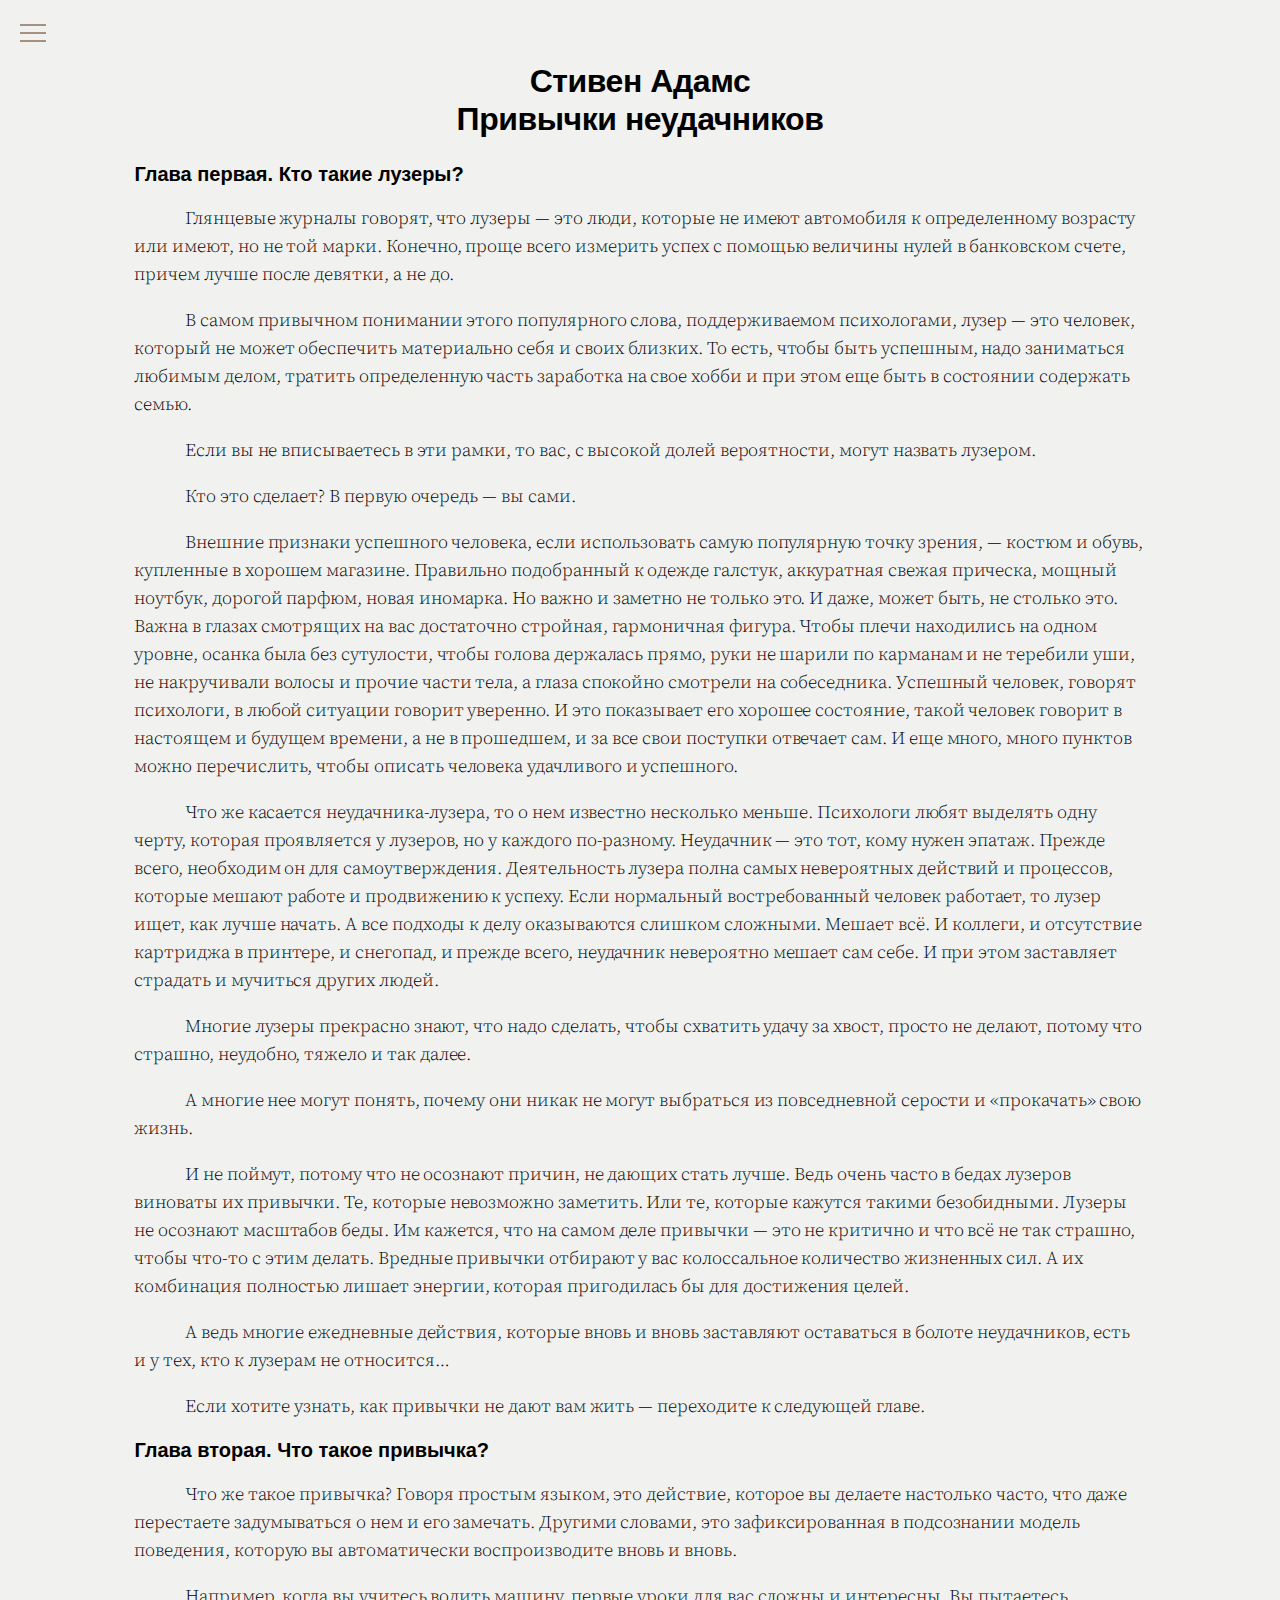
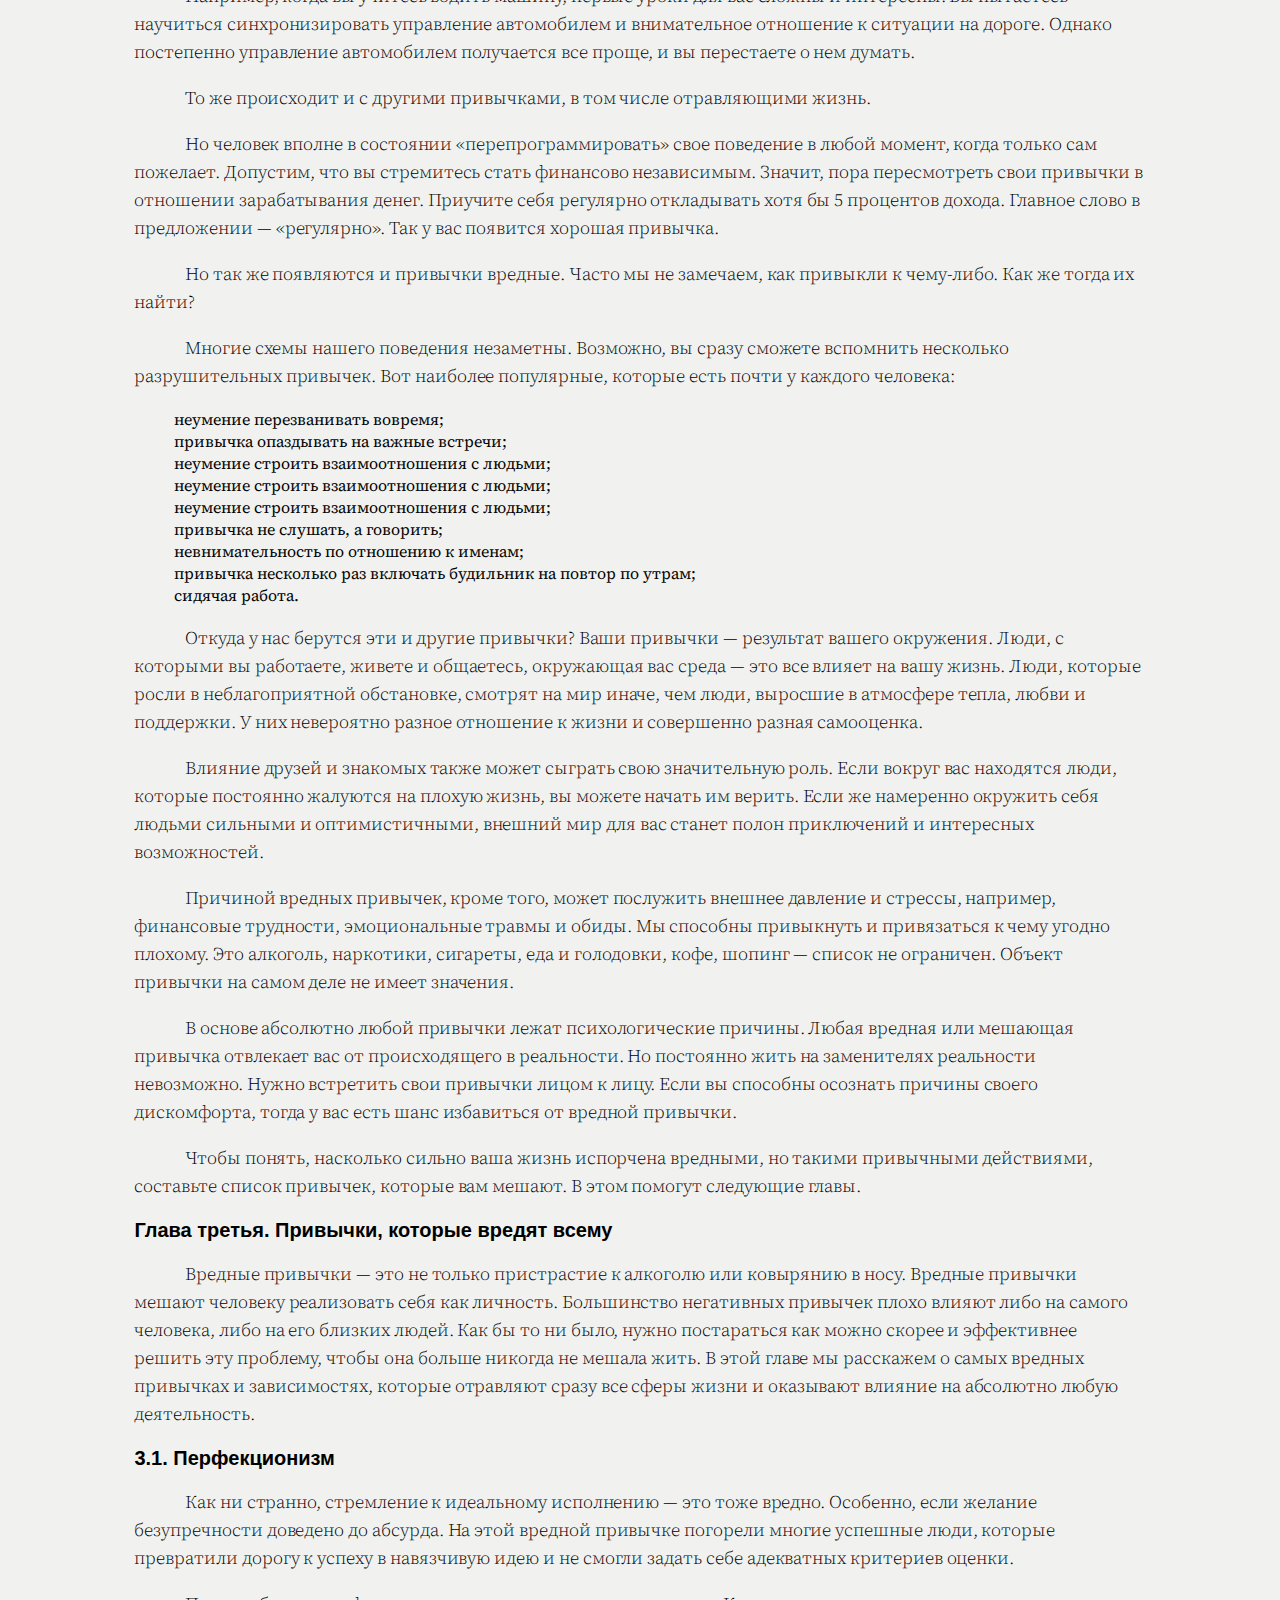
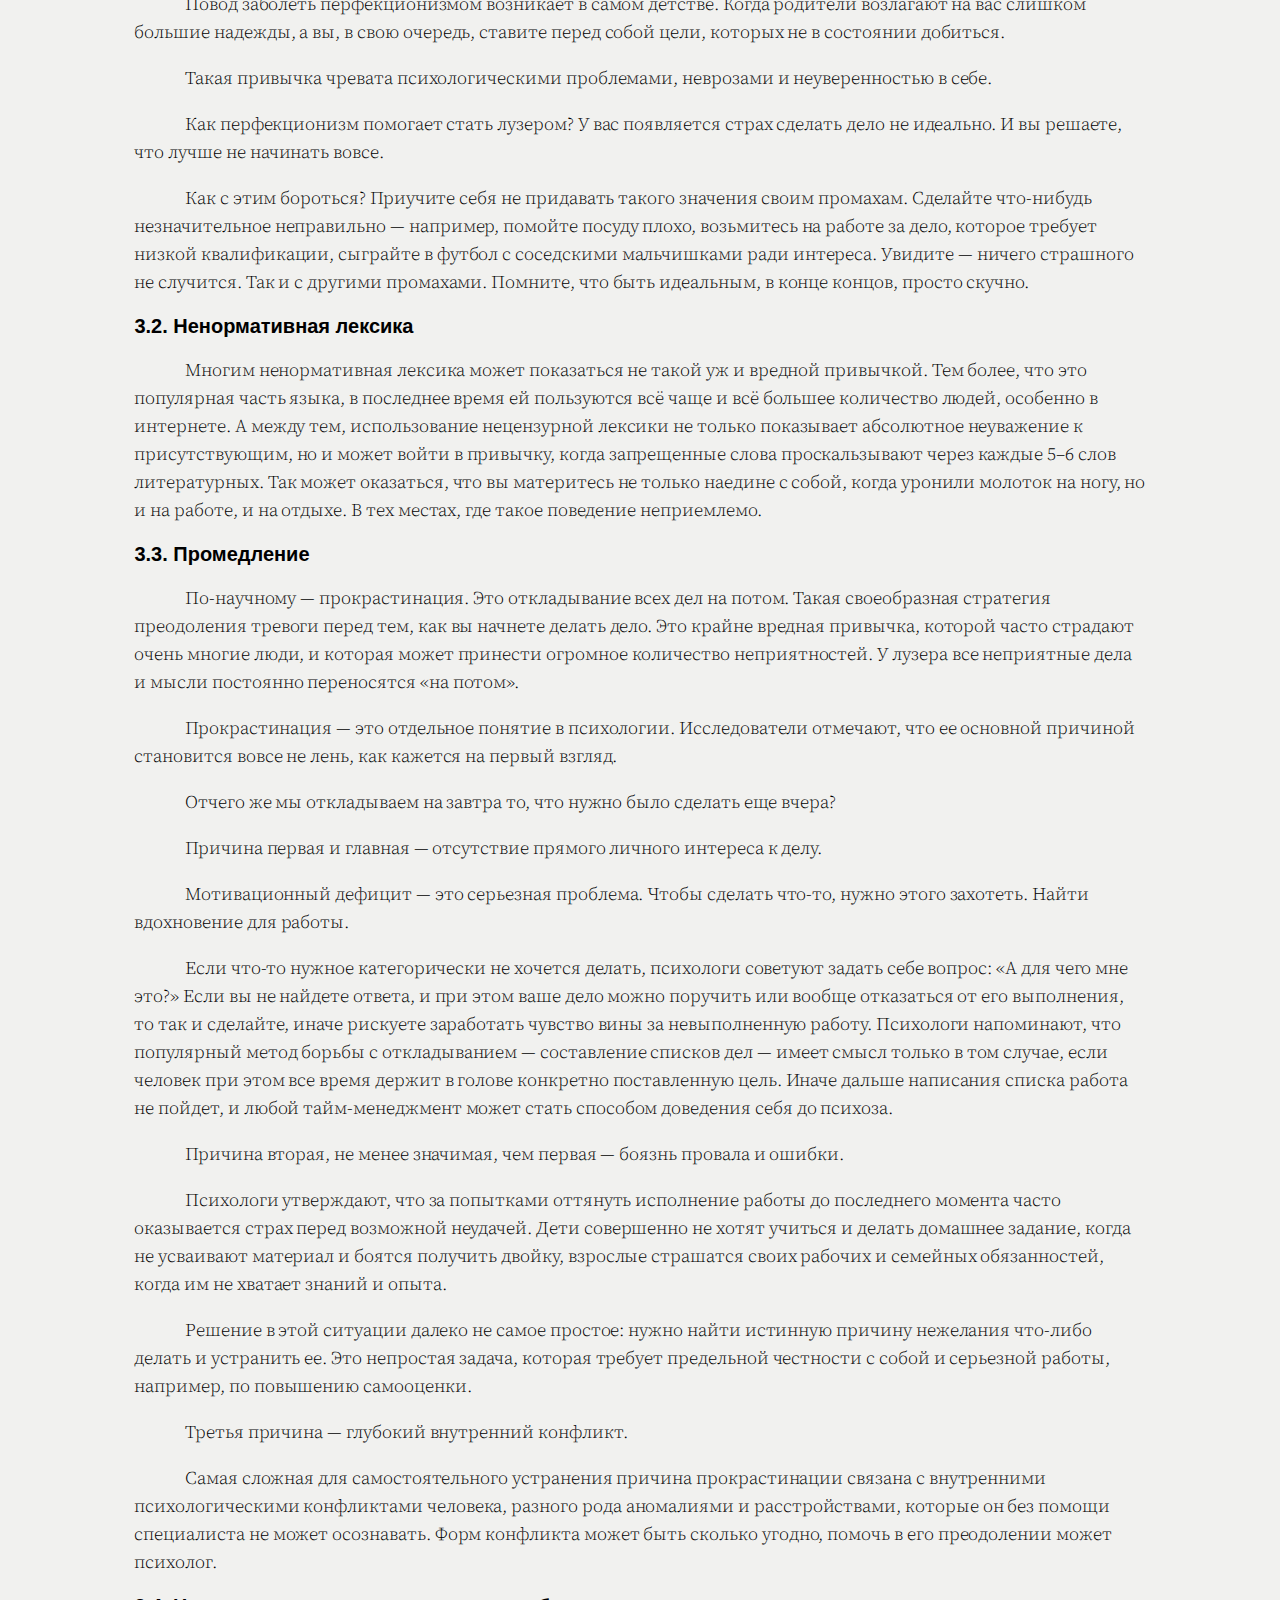
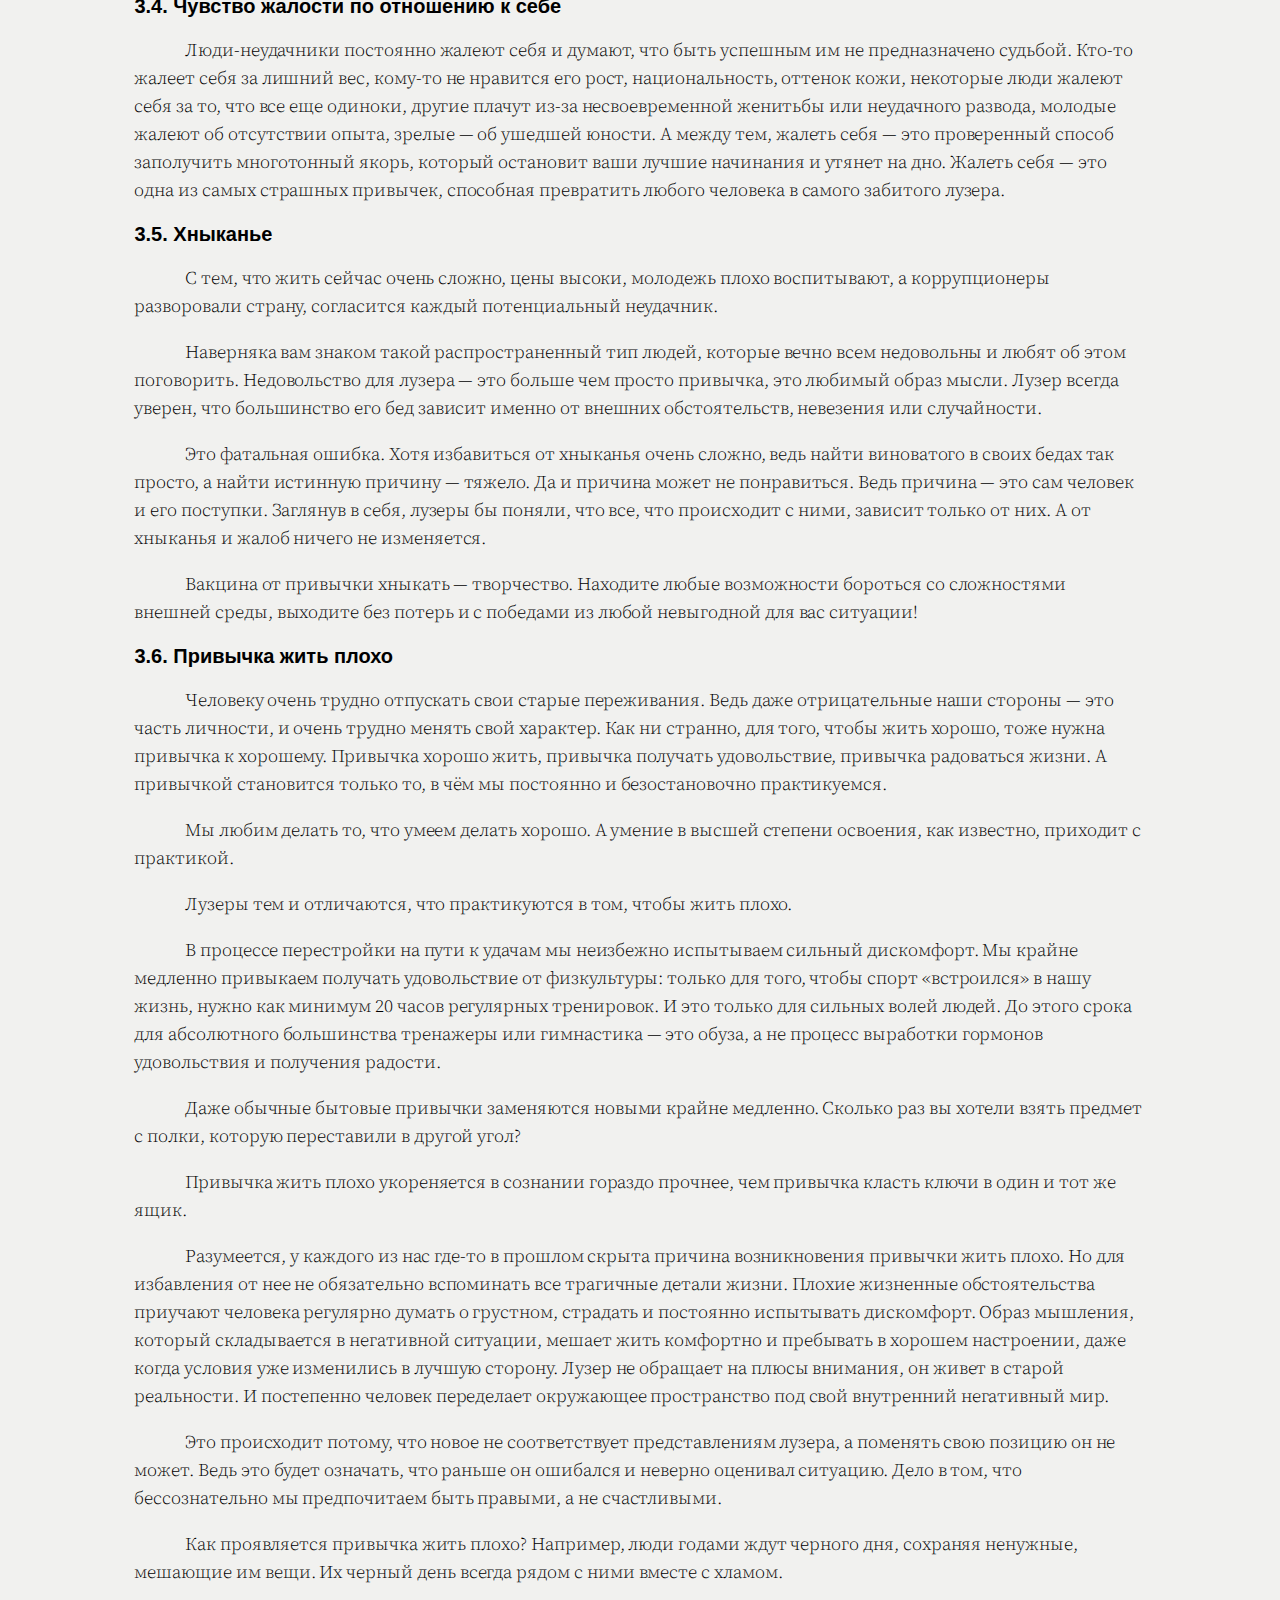
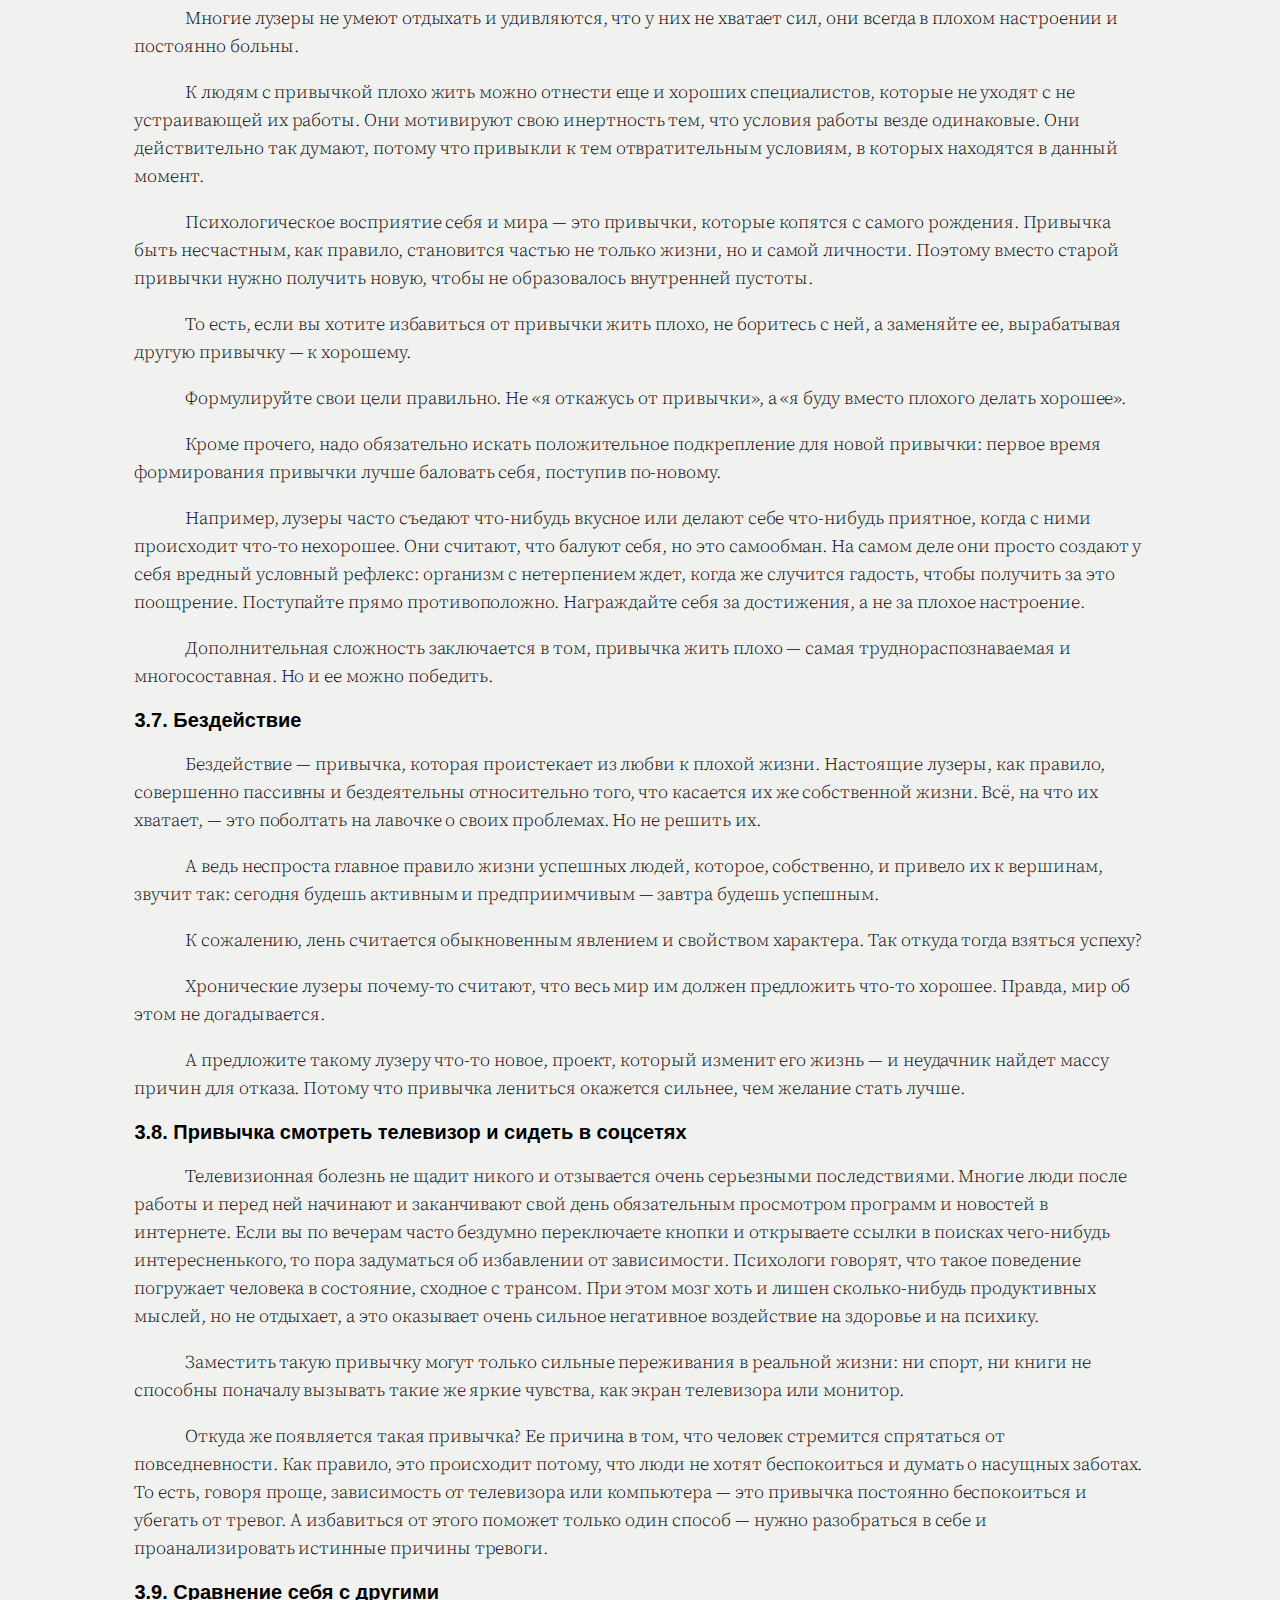
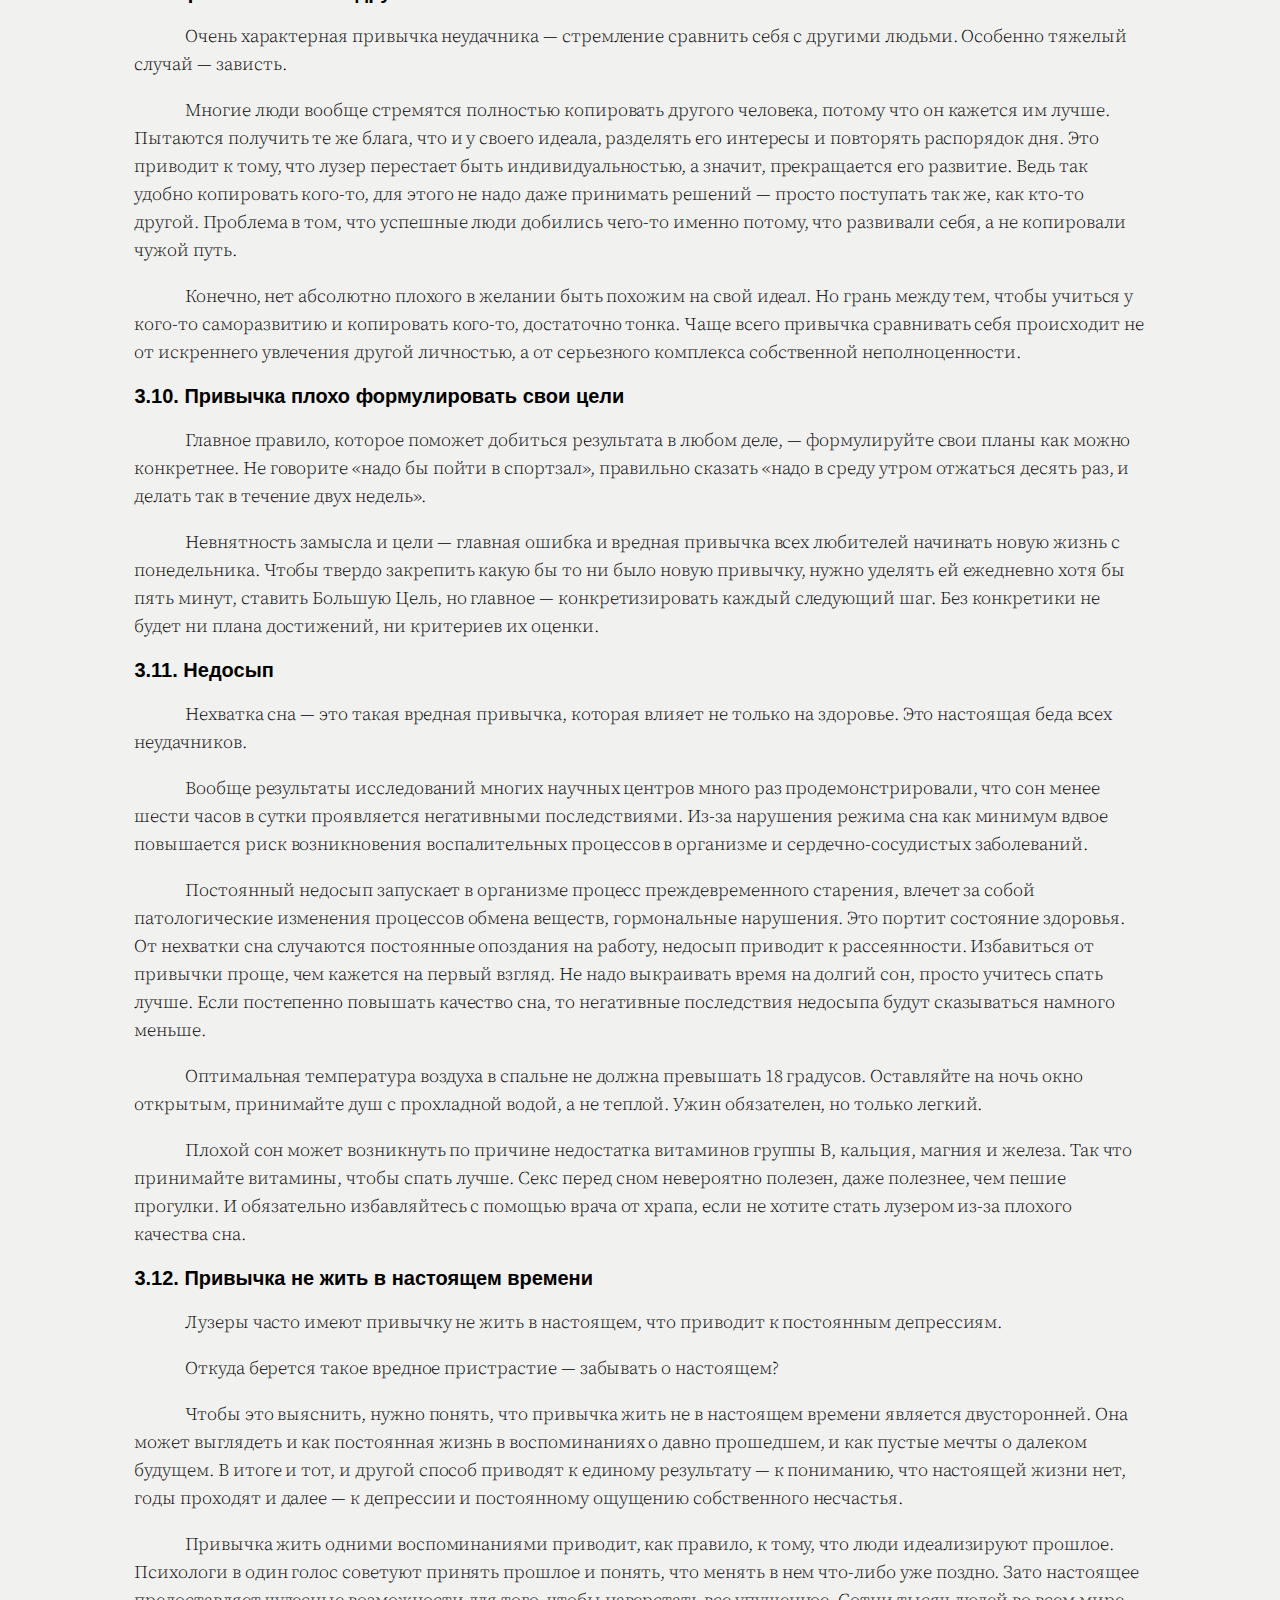
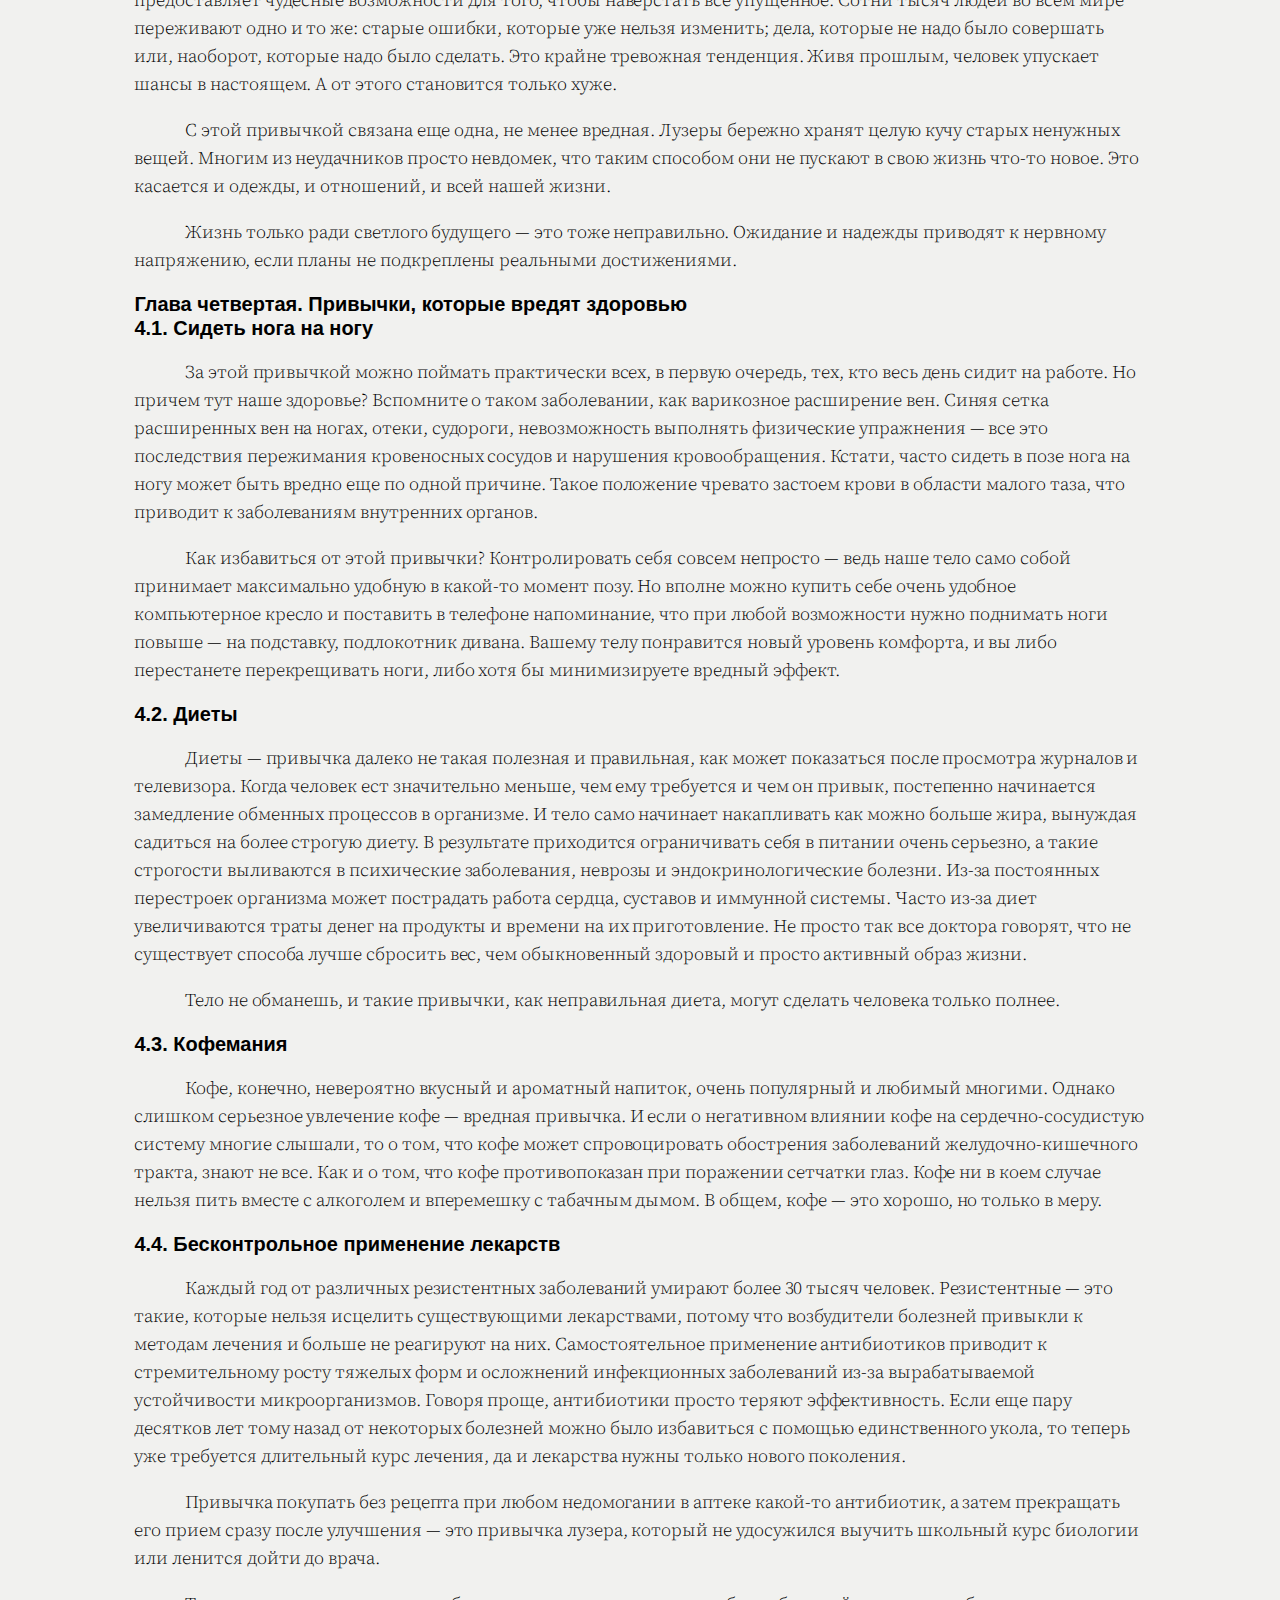
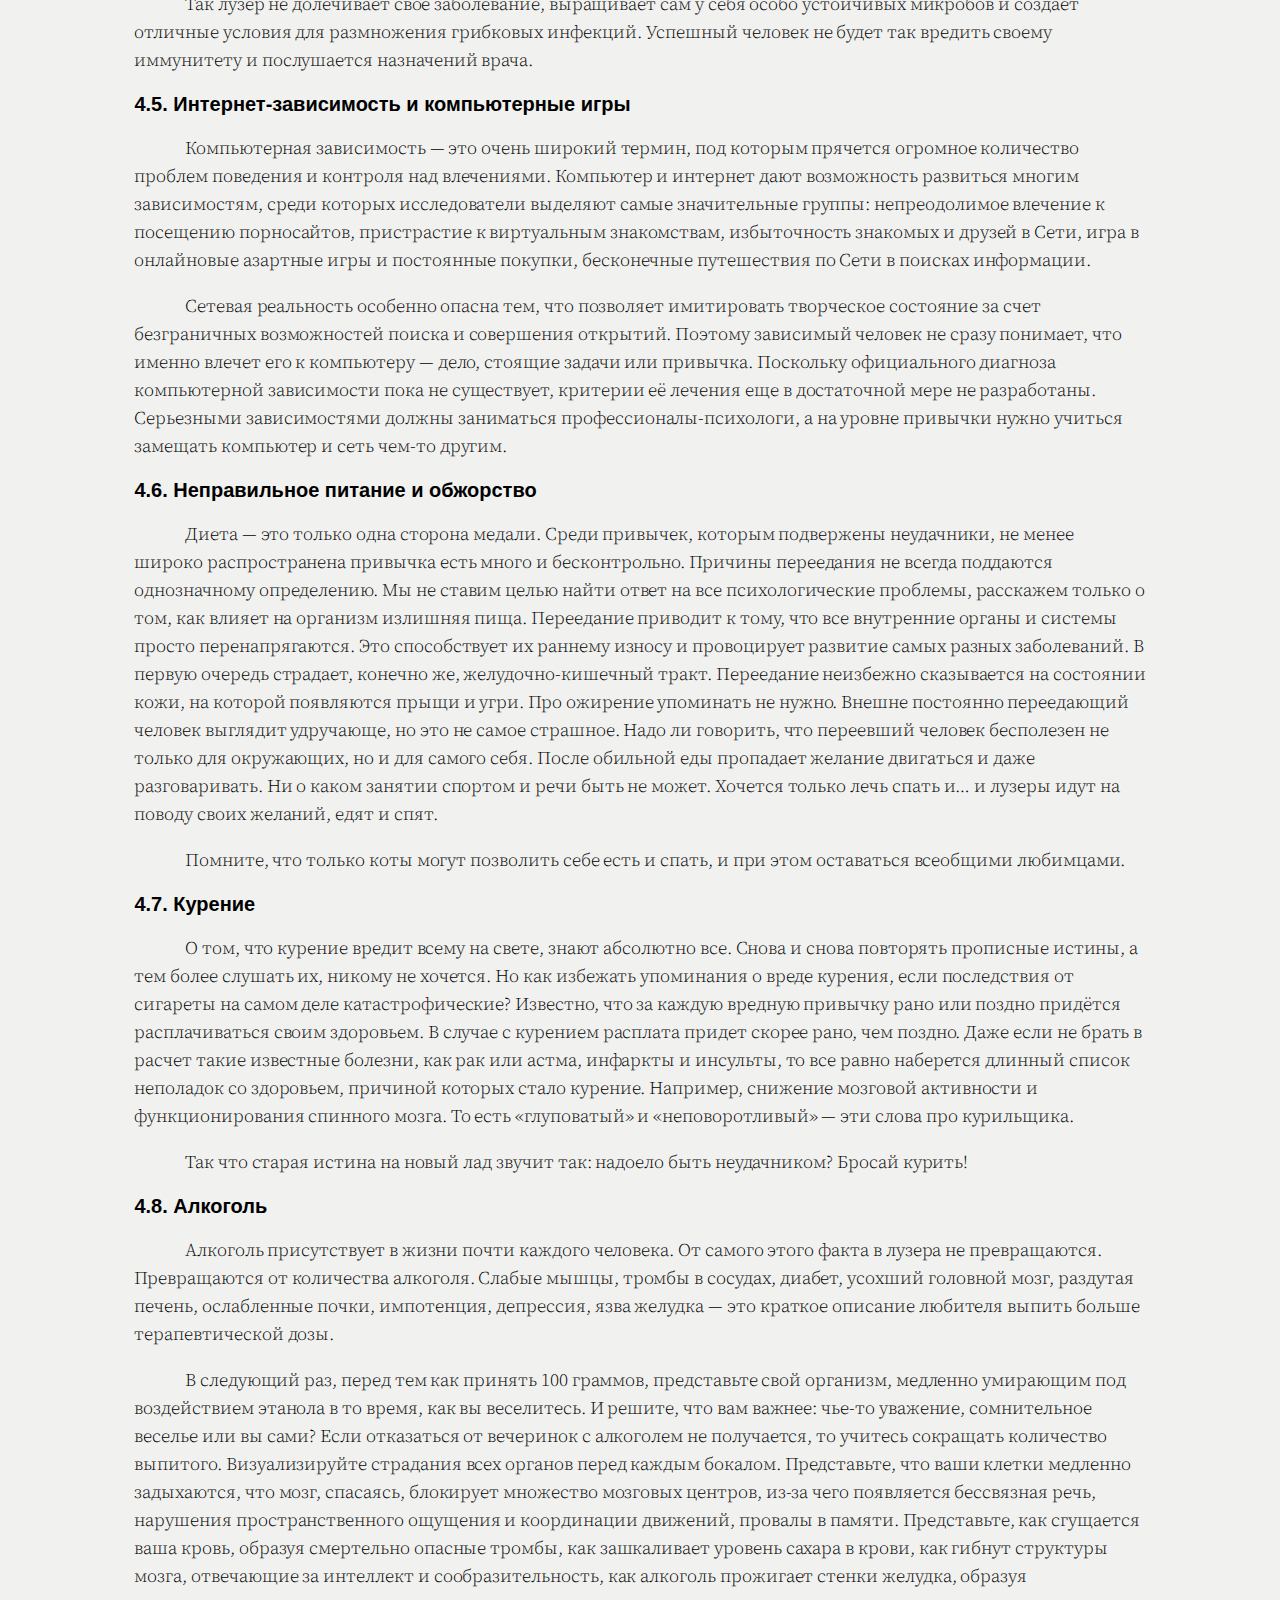
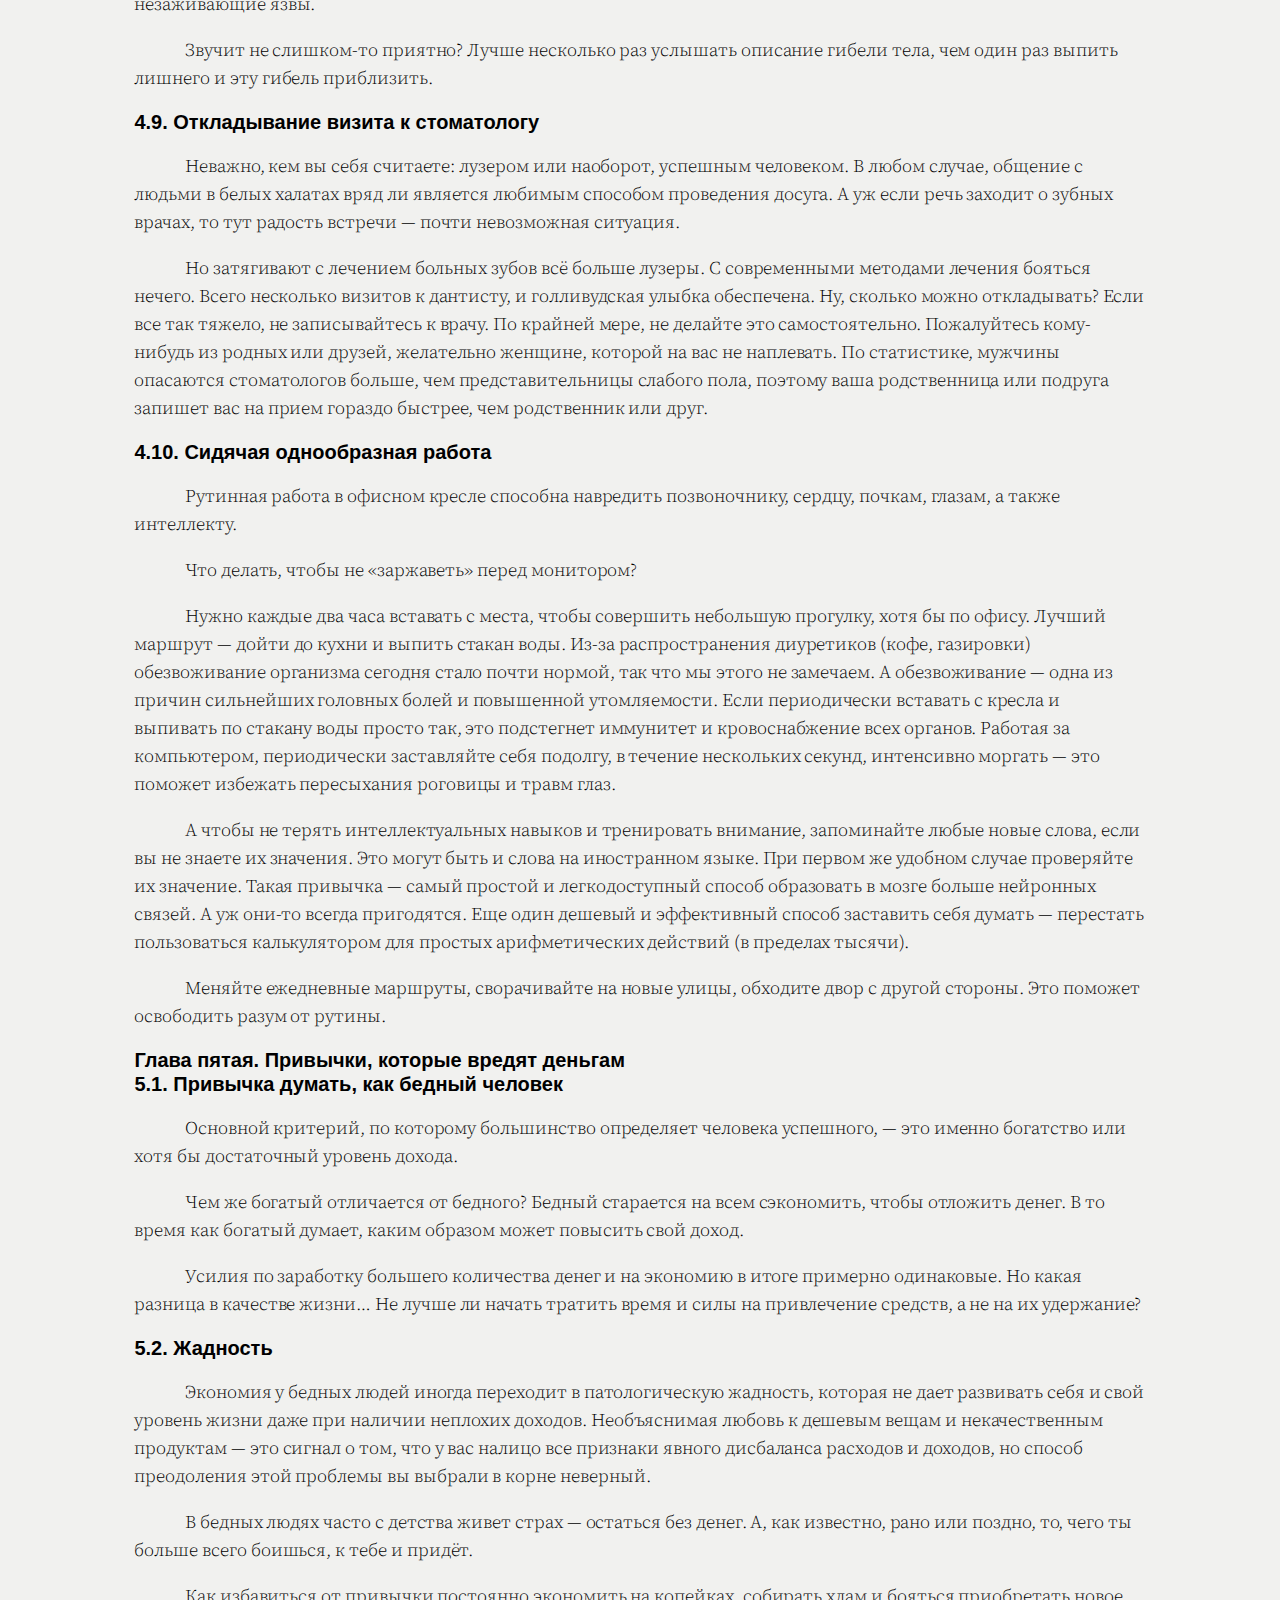
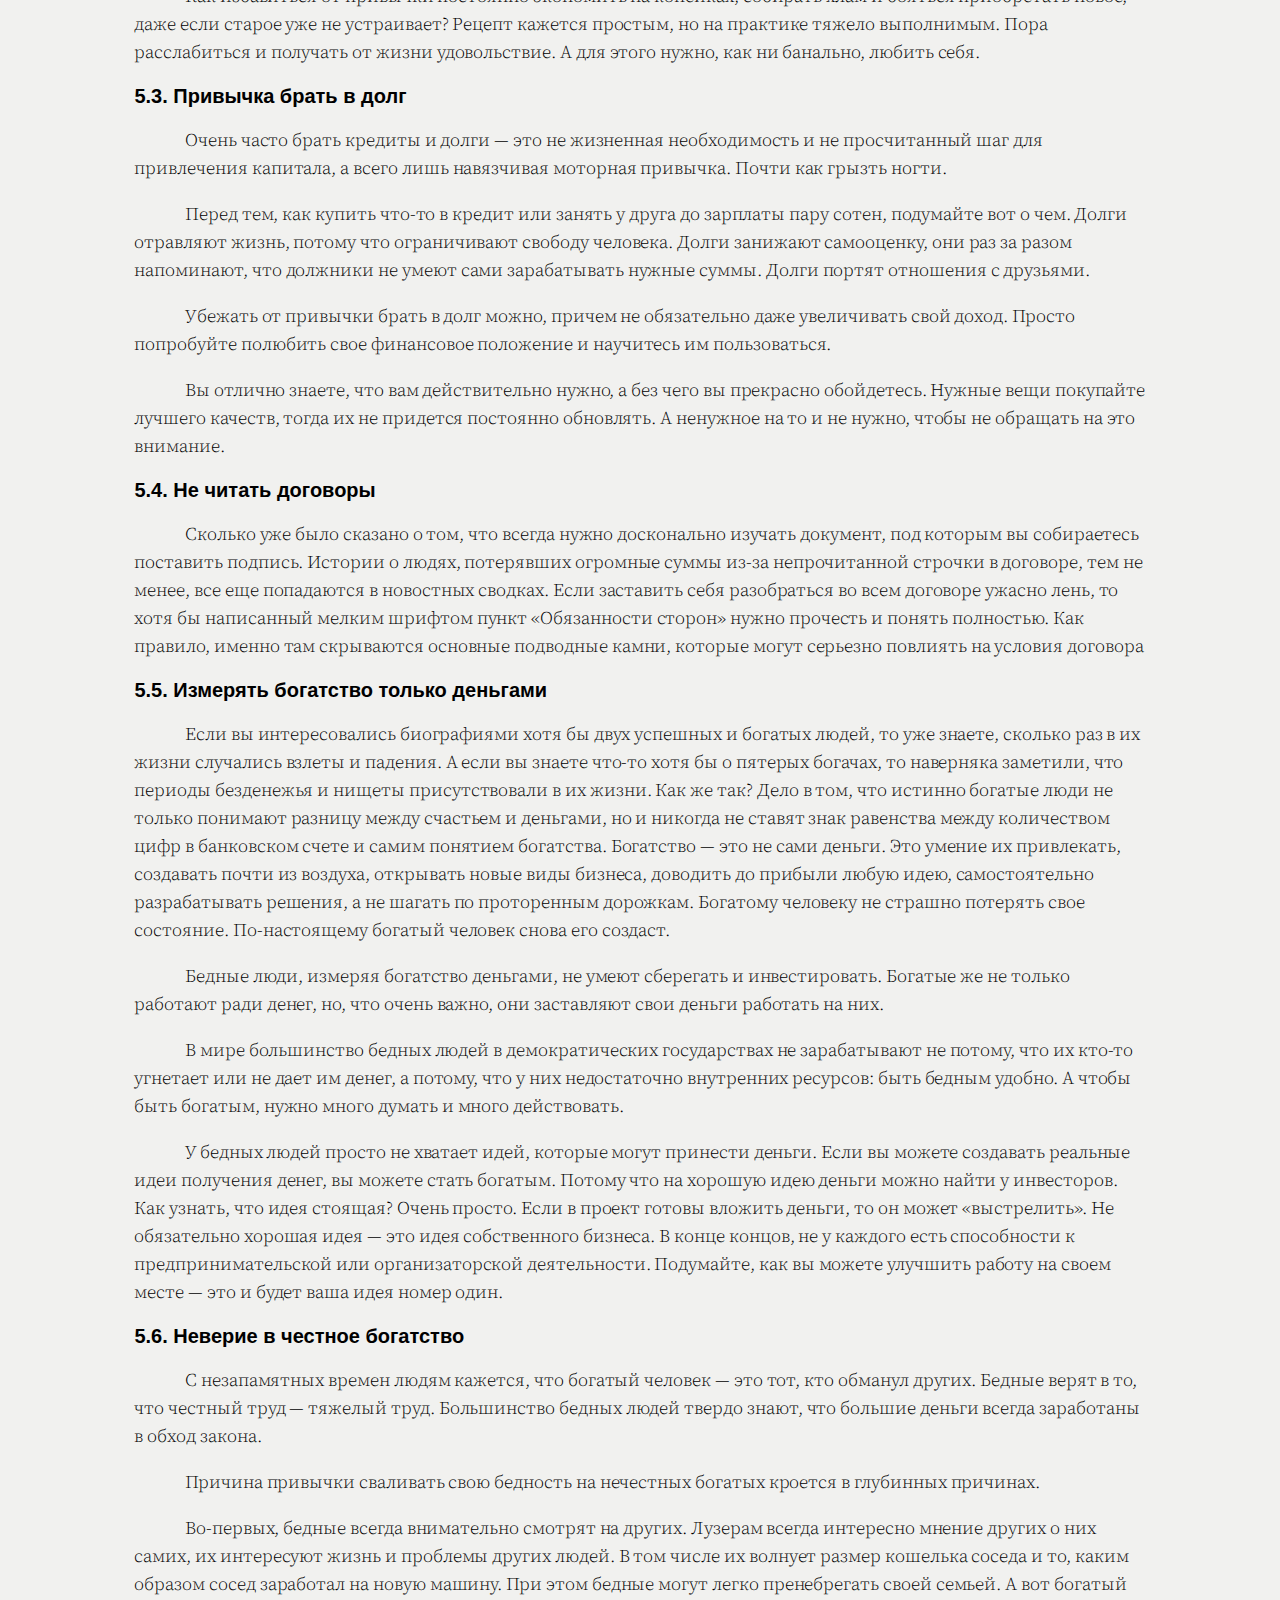
==== loosers-habits.html @ 199c87c0 "Update 2.0" ====
<!DOCTYPE html>
<html lang="ru">
  <head>
    <meta charset="UTF-8" />
    <meta http-equiv="X-UA-Compatible" content="IE=edge" />
    <meta name="viewport" content="width=device-width, initial-scale=1.0" />
    <title>Стивен Адамс - Привычки неудачников</title>
    <link rel="stylesheet" type="text/css" href="./styles/style.css" />
    <link rel="preconnect" href="https://fonts.googleapis.com" />
    <link rel="preconnect" href="https://fonts.gstatic.com" crossorigin />
    <link
      href="https://fonts.googleapis.com/css2?family=Source+Serif+Pro:wght@300&display=swap"
      rel="stylesheet"
    />
  </head>
  <body>
    <script src="js/script.js"></script>

    <div id="progress-bar"></div>
<header>
        <div class="hamburger-menu">
            <input id="menu-toggle" type="checkbox" />
            <label class="menu-btn" for="menu-toggle">
    <span></span>
  </label>
            <ul class="menu-box">
            <li><a href="./index.html" class="menu-item">Все книги</a></li>
            <li><a href="#chapter1" class="menu-item">Глава первая. Кто такие лузеры?</a></li>
            <li><a href="#chapter2" class="menu-item">Глава вторая. Что такое привычка?</a></li>
            <li><a href="#chapter3" class="menu-item">Глава третья. Привычки, которые вредят всему</a></li>
            <li><a href="#chapter4" class="menu-item">Глава четвертая. Привычки, которые вредят здоровью</a></li>
            <li><a href="#chapter5" class="menu-item">Глава пятая. Привычки, которые вредят деньгам</a></li>
            <li><a href="#chapter6" class="menu-item">Глава шестая. Привычки, которые вредят отношениям</a></li>
            <li><a href="#chapter7" class="menu-item">Глава седьмая. Как победить в борьбе с привычками</a></li>
        </ul>
        </div>
    </header>
    <section class="chapters">
    <h1>
      Стивен Адамс <br />
      Привычки неудачников
    </h1>
    <h2>Глава первая. Кто такие лузеры?</h2>
    <p class="text">
      Глянцевые журналы говорят, что лузеры — это люди, которые не имеют
      автомобиля к определенному возрасту или имеют, но не той марки. Конечно,
      проще всего измерить успех с помощью величины нулей в банковском счете,
      причем лучше после девятки, а не до.
    </p>

    <p class="text">
      В самом привычном понимании этого популярного слова, поддерживаемом
      психологами, лузер — это человек, который не может обеспечить материально
      себя и своих близких. То есть, чтобы быть успешным, надо заниматься
      любимым делом, тратить определенную часть заработка на свое хобби и при
      этом еще быть в состоянии содержать семью.
    </p>

    <p class="text">
      Если вы не вписываетесь в эти рамки, то вас, с высокой долей вероятности,
      могут назвать лузером.
    </p>

    <p class="text">Кто это сделает? В первую очередь — вы сами.</p>

    <p class="text">
      Внешние признаки успешного человека, если использовать самую популярную
      точку зрения,&nbsp;— костюм и обувь, купленные в хорошем магазине.
      Правильно подобранный к одежде галстук, аккуратная свежая прическа, мощный
      ноутбук, дорогой парфюм, новая иномарка. Но важно и заметно не только это.
      И даже, может быть, не столько это. Важна в глазах смотрящих на вас
      достаточно стройная, гармоничная фигура. Чтобы плечи находились на одном
      уровне, осанка была без сутулости, чтобы голова держалась прямо, руки не
      шарили по карманам и не теребили уши, не накручивали волосы и прочие части
      тела, а глаза спокойно смотрели на собеседника. Успешный человек, говорят
      психологи, в любой ситуации говорит уверенно. И это показывает его хорошее
      состояние, такой человек говорит в настоящем и будущем времени, а не в
      прошедшем, и за все свои поступки отвечает сам. И еще много, много пунктов
      можно перечислить, чтобы описать человека удачливого и успешного.
    </p>
    <p class="text">
      Что же касается неудачника-лузера, то о нем известно несколько меньше.
      Психологи любят выделять одну черту, которая проявляется у лузеров, но у
      каждого по-разному. Неудачник — это тот, кому нужен эпатаж. Прежде всего,
      необходим он для самоутверждения. Деятельность лузера полна самых
      невероятных действий и процессов, которые мешают работе и продвижению к
      успеху. Если нормальный востребованный человек работает, то лузер ищет,
      как лучше начать. А все подходы к делу оказываются слишком сложными.
      Мешает всё. И коллеги, и отсутствие картриджа в принтере, и снегопад, и
      прежде всего, неудачник невероятно мешает сам себе. И при этом заставляет
      страдать и мучиться других людей.
    </p>

    <p class="text">
      Многие лузеры прекрасно знают, что надо сделать, чтобы схватить удачу за
      хвост, просто не делают, потому что страшно, неудобно, тяжело и так далее.
    </p>

    <p class="text">
      А многие нее могут понять, почему они никак не могут выбраться из
      повседневной серости и «прокачать» свою жизнь.
    </p>

    <p class="text">
      И не поймут, потому что не осознают причин, не дающих стать лучше. Ведь
      очень часто в бедах лузеров виноваты их привычки. Те, которые невозможно
      заметить. Или те, которые кажутся такими безобидными. Лузеры не осознают
      масштабов беды. Им кажется, что на самом деле привычки — это не критично и
      что всё не так страшно, чтобы что-то с этим делать. Вредные привычки
      отбирают у вас колоссальное количество жизненных сил. А их комбинация
      полностью лишает энергии, которая пригодилась бы для достижения целей.
    </p>

    <p class="text">
      А ведь многие ежедневные действия, которые вновь и вновь заставляют
      оставаться в болоте неудачников, есть и у тех, кто к лузерам не относится…
    </p>

    <p class="text">
      Если хотите узнать, как привычки не дают вам жить — переходите к следующей
      главе.
    </p>

    <h2>Глава вторая. Что такое привычка?</h2>

    <p class="text">
      Что же такое привычка? Говоря простым языком, это действие, которое вы
      делаете настолько часто, что даже перестаете задумываться о нем и его
      замечать. Другими словами, это зафиксированная в подсознании модель
      поведения, которую вы автоматически воспроизводите вновь и вновь.
    </p>

    <p class="text">
      Например, когда вы учитесь водить машину, первые уроки для вас сложны и
      интересны. Вы пытаетесь научиться синхронизировать управление автомобилем
      и внимательное отношение к ситуации на дороге. Однако постепенно
      управление автомобилем получается все проще, и вы перестаете о нем думать.
    </p>

    <p class="text">
      То же происходит и с другими привычками, в том числе отравляющими жизнь.
    </p>

    <p class="text">
      Но человек вполне в состоянии «перепрограммировать» свое поведение в любой
      момент, когда только сам пожелает. Допустим, что вы стремитесь стать
      финансово независимым. Значит, пора пересмотреть свои привычки в отношении
      зарабатывания денег. Приучите себя регулярно откладывать хотя бы 5
      процентов дохода. Главное слово в предложении — «регулярно». Так у вас
      появится хорошая привычка.
    </p>

    <p class="text">
      Но так же появляются и привычки вредные. Часто мы не замечаем, как
      привыкли к чему-либо. Как же тогда их найти?
    </p>

    <p class="text">
      Многие схемы нашего поведения незаметны. Возможно, вы сразу сможете
      вспомнить несколько разрушительных привычек. Вот наиболее популярные,
      которые есть почти у каждого человека:
    </p>

    <ul>
        <li class="item">неумение перезванивать вовремя;</li>
        <li class="item">привычка опаздывать на важные встречи;</li>
        <li class="item">неумение строить взаимоотношения с людьми;</li>
        <li class="item">неумение строить взаимоотношения с людьми;</li>
        <li class="item">неумение строить взаимоотношения с людьми;</li>
        <li class="item">привычка не слушать, а говорить;</li>
        <li class="item">невнимательность по отношению к именам;</li>
        <li class="item">привычка несколько раз включать будильник на повтор по утрам;</li>
        <li class="item">сидячая работа.</li>
    </ul>

    <p class="text">
      Откуда у нас берутся эти и другие привычки? Ваши привычки — результат
      вашего окружения. Люди, с которыми вы работаете, живете и общаетесь,
      окружающая вас среда — это все влияет на вашу жизнь. Люди, которые росли в
      неблагоприятной обстановке, смотрят на мир иначе, чем люди, выросшие в
      атмосфере тепла, любви и поддержки. У них невероятно разное отношение к
      жизни и совершенно разная самооценка.
    </p>

    <p class="text">
      Влияние друзей и знакомых также может сыграть свою значительную роль. Если
      вокруг вас находятся люди, которые постоянно жалуются на плохую жизнь, вы
      можете начать им верить. Если же намеренно окружить себя людьми сильными и
      оптимистичными, внешний мир для вас станет полон приключений и интересных
      возможностей.
    </p>

    <p class="text">
      Причиной вредных привычек, кроме того, может послужить внешнее давление и
      стрессы, например, финансовые трудности, эмоциональные травмы и обиды. Мы
      способны привыкнуть и привязаться к чему угодно плохому. Это алкоголь,
      наркотики, сигареты, еда и голодовки, кофе, шопинг — список не ограничен.
      Объект привычки на самом деле не имеет значения.
    </p>

    <p class="text">
      В основе абсолютно любой привычки лежат психологические причины. Любая
      вредная или мешающая привычка отвлекает вас от происходящего в реальности.
      Но постоянно жить на заменителях реальности невозможно. Нужно встретить
      свои привычки лицом к лицу. Если вы способны осознать причины своего
      дискомфорта, тогда у вас есть шанс избавиться от вредной привычки.
    </p>

    <p class="text">
      Чтобы понять, насколько сильно ваша жизнь испорчена вредными, но такими
      привычными действиями, составьте список привычек, которые вам мешают. В
      этом помогут следующие главы.
    </p>

    <h2>Глава третья. Привычки, которые вредят всему</h2>

    <p class="text">
      Вредные привычки — это не только пристрастие к алкоголю или ковырянию в
      носу. Вредные привычки мешают человеку реализовать себя как личность.
      Большинство негативных привычек плохо влияют либо на самого человека, либо
      на его близких людей. Как бы то ни было, нужно постараться как можно
      скорее и эффективнее решить эту проблему, чтобы она больше никогда не
      мешала жить. В этой главе мы расскажем о самых вредных привычках и
      зависимостях, которые отравляют сразу все сферы жизни и оказывают влияние
      на абсолютно любую деятельность.
    </p>

    <h2>3.1. Перфекционизм</h2>

    <p class="text">
      Как ни странно, стремление к идеальному исполнению — это тоже вредно.
      Особенно, если желание безупречности доведено до абсурда. На этой вредной
      привычке погорели многие успешные люди, которые превратили дорогу к успеху
      в навязчивую идею и не смогли задать себе адекватных критериев оценки.
    </p>

    <p class="text">
      Повод заболеть перфекционизмом возникает в самом детстве. Когда родители
      возлагают на вас слишком большие надежды, а вы, в свою очередь, ставите
      перед собой цели, которых не в состоянии добиться.
    </p>

    <p class="text">
      Такая привычка чревата психологическими проблемами, неврозами и
      неуверенностью в себе.
    </p>

    <p class="text">
      Как перфекционизм помогает стать лузером? У вас появляется страх сделать
      дело не идеально. И вы решаете, что лучше не начинать вовсе.
    </p>

    <p class="text">
      Как с этим бороться? Приучите себя не придавать такого значения своим
      промахам. Сделайте что-нибудь незначительное неправильно — например,
      помойте посуду плохо, возьмитесь на работе за дело, которое требует низкой
      квалификации, сыграйте в футбол с соседскими мальчишками ради интереса.
      Увидите — ничего страшного не случится. Так и с другими промахами.
      Помните, что быть идеальным, в конце концов, просто скучно.
    </p>

    <h2>3.2. Ненормативная лексика</h2>

    <p class="text">
      Многим ненормативная лексика может показаться не такой уж и вредной
      привычкой. Тем более, что это популярная часть языка, в последнее время ей
      пользуются всё чаще и всё большее количество людей, особенно в интернете.
      А между тем, использование нецензурной лексики не только показывает
      абсолютное неуважение к присутствующим, но и может войти в привычку, когда
      запрещенные слова проскальзывают через каждые 5–6 слов литературных. Так
      может оказаться, что вы материтесь не только наедине с собой, когда
      уронили молоток на ногу, но и на работе, и на отдыхе. В тех местах, где
      такое поведение неприемлемо.
    </p>

    <h2>3.3. Промедление</h2>

    <p class="text">
      По-научному — прокрастинация. Это откладывание всех дел на потом. Такая
      своеобразная стратегия преодоления тревоги перед тем, как вы начнете
      делать дело. Это крайне вредная привычка, которой часто страдают очень
      многие люди, и которая может принести огромное количество неприятностей. У
      лузера все неприятные дела и мысли постоянно переносятся «на потом».
    </p>

    <p class="text">
      Прокрастинация — это отдельное понятие в психологии. Исследователи
      отмечают, что ее основной причиной становится вовсе не лень, как кажется
      на первый взгляд.
    </p>

    <p class="text">
      Отчего же мы откладываем на завтра то, что нужно было сделать еще вчера?
    </p>

    <p class="text">
      Причина первая и главная — отсутствие прямого личного интереса к делу.
    </p>

    <p class="text">
      Мотивационный дефицит — это серьезная проблема. Чтобы сделать что-то,
      нужно этого захотеть. Найти вдохновение для работы.
    </p>

    <p class="text">
      Если что-то нужное категорически не хочется делать, психологи советуют
      задать себе вопрос: «А для чего мне это?» Если вы не найдете ответа, и при
      этом ваше дело можно поручить или вообще отказаться от его выполнения, то
      так и сделайте, иначе рискуете заработать чувство вины за невыполненную
      работу. Психологи напоминают, что популярный метод борьбы с откладыванием
      — составление списков дел — имеет смысл только в том случае, если человек
      при этом все время держит в голове конкретно поставленную цель. Иначе
      дальше написания списка работа не пойдет, и любой тайм-менеджмент может
      стать способом доведения себя до психоза.
    </p>

    <p class="text">
      Причина вторая, не менее значимая, чем первая — боязнь провала и ошибки.
    </p>

    <p class="text">
      Психологи утверждают, что за попытками оттянуть исполнение работы до
      последнего момента часто оказывается страх перед возможной неудачей. Дети
      совершенно не хотят учиться и делать домашнее задание, когда не усваивают
      материал и боятся получить двойку, взрослые страшатся своих рабочих и
      семейных обязанностей, когда им не хватает знаний и опыта.
    </p>

    <p class="text">
      Решение в этой ситуации далеко не самое простое: нужно найти истинную
      причину нежелания что-либо делать и устранить ее. Это непростая задача,
      которая требует предельной честности с собой и серьезной работы, например,
      по повышению самооценки.
    </p>

    <p class="text">Третья причина — глубокий внутренний конфликт.</p>

    <p class="text">
      Самая сложная для самостоятельного устранения причина прокрастинации
      связана с внутренними психологическими конфликтами человека, разного рода
      аномалиями и расстройствами, которые он без помощи специалиста не может
      осознавать. Форм конфликта может быть сколько угодно, помочь в его
      преодолении может психолог.
    </p>

    <h2>3.4. Чувство жалости по отношению к себе</h2>

    <p class="text">
      Люди-неудачники постоянно жалеют себя и думают, что быть успешным им не
      предназначено судьбой. Кто-то жалеет себя за лишний вес, кому-то не
      нравится его рост, национальность, оттенок кожи, некоторые люди жалеют
      себя за то, что все еще одиноки, другие плачут из-за несвоевременной
      женитьбы или неудачного развода, молодые жалеют об отсутствии опыта,
      зрелые — об ушедшей юности. А между тем, жалеть себя — это проверенный
      способ заполучить многотонный якорь, который остановит ваши лучшие
      начинания и утянет на дно. Жалеть себя — это одна из самых страшных
      привычек, способная превратить любого человека в самого забитого лузера.
    </p>

    <h2>3.5. Хныканье</h2>

    <p class="text">
      С тем, что жить сейчас очень сложно, цены высоки, молодежь плохо
      воспитывают, а коррупционеры разворовали страну, согласится каждый
      потенциальный неудачник.
    </p>

    <p class="text">
      Наверняка вам знаком такой распространенный тип людей, которые вечно всем
      недовольны и любят об этом поговорить. Недовольство для лузера — это
      больше чем просто привычка, это любимый образ мысли. Лузер всегда уверен,
      что большинство его бед зависит именно от внешних обстоятельств, невезения
      или случайности.
    </p>

    <p class="text">
      Это фатальная ошибка. Хотя избавиться от хныканья очень сложно, ведь найти
      виноватого в своих бедах так просто, а найти истинную причину — тяжело. Да
      и причина может не понравиться. Ведь причина — это сам человек и его
      поступки. Заглянув в себя, лузеры бы поняли, что все, что происходит с
      ними, зависит только от них. А от хныканья и жалоб ничего не изменяется.
    </p>

    <p class="text">
      Вакцина от привычки хныкать — творчество. Находите любые возможности
      бороться со сложностями внешней среды, выходите без потерь и с победами из
      любой невыгодной для вас ситуации!
    </p>

    <h2>3.6. Привычка жить плохо</h2>

    <p class="text">
      Человеку очень трудно отпускать свои старые переживания. Ведь даже
      отрицательные наши стороны — это часть личности, и очень трудно менять
      свой характер. Как ни странно, для того, чтобы жить хорошо, тоже нужна
      привычка к хорошему. Привычка хорошо жить, привычка получать удовольствие,
      привычка радоваться жизни. А привычкой становится только то, в чём мы
      постоянно и безостановочно практикуемся.
    </p>

    <p class="text">
      Мы любим делать то, что умеем делать хорошо. А умение в высшей степени
      освоения, как известно, приходит с практикой.
    </p>

    <p class="text">
      Лузеры тем и отличаются, что практикуются в том, чтобы жить плохо.
    </p>

    <p class="text">
      В процессе перестройки на пути к удачам мы неизбежно испытываем сильный
      дискомфорт. Мы крайне медленно привыкаем получать удовольствие от
      физкультуры: только для того, чтобы спорт «встроился» в нашу жизнь, нужно
      как минимум 20 часов регулярных тренировок. И это только для сильных волей
      людей. До этого срока для абсолютного большинства тренажеры или гимнастика
      — это обуза, а не процесс выработки гормонов удовольствия и получения
      радости.
    </p>

    <p class="text">
      Даже обычные бытовые привычки заменяются новыми крайне медленно. Сколько
      раз вы хотели взять предмет с полки, которую переставили в другой угол?
    </p>

    <p class="text">
      Привычка жить плохо укореняется в сознании гораздо прочнее, чем привычка
      класть ключи в один и тот же ящик.
    </p>

    <p class="text">
      Разумеется, у каждого из нас где-то в прошлом скрыта причина возникновения
      привычки жить плохо. Но для избавления от нее не обязательно вспоминать
      все трагичные детали жизни. Плохие жизненные обстоятельства приучают
      человека регулярно думать о грустном, страдать и постоянно испытывать
      дискомфорт. Образ мышления, который складывается в негативной ситуации,
      мешает жить комфортно и пребывать в хорошем настроении, даже когда условия
      уже изменились в лучшую сторону. Лузер не обращает на плюсы внимания, он
      живет в старой реальности. И постепенно человек переделает окружающее
      пространство под свой внутренний негативный мир.
    </p>

    <p class="text">
      Это происходит потому, что новое не соответствует представлениям лузера, а
      поменять свою позицию он не может. Ведь это будет означать, что раньше он
      ошибался и неверно оценивал ситуацию. Дело в том, что бессознательно мы
      предпочитаем быть правыми, а не счастливыми.
    </p>

    <p class="text">
      Как проявляется привычка жить плохо? Например, люди годами ждут черного
      дня, сохраняя ненужные, мешающие им вещи. Их черный день всегда рядом с
      ними вместе с хламом.
    </p>

    <p class="text">
      Многие лузеры не умеют отдыхать и удивляются, что у них не хватает сил,
      они всегда в плохом настроении и постоянно больны.
    </p>

    <p class="text">
      К людям с привычкой плохо жить можно отнести еще и хороших специалистов,
      которые не уходят с не устраивающей их работы. Они мотивируют свою
      инертность тем, что условия работы везде одинаковые. Они действительно так
      думают, потому что привыкли к тем отвратительным условиям, в которых
      находятся в данный момент.
    </p>

    <p class="text">
      Психологическое восприятие себя и мира — это привычки, которые копятся с
      самого рождения. Привычка быть несчастным, как правило, становится частью
      не только жизни, но и самой личности. Поэтому вместо старой привычки нужно
      получить новую, чтобы не образовалось внутренней пустоты.
    </p>

    <p class="text">
      То есть, если вы хотите избавиться от привычки жить плохо, не боритесь с
      ней, а заменяйте ее, вырабатывая другую привычку — к хорошему.
    </p>

    <p class="text">
      Формулируйте свои цели правильно. Не «я откажусь от привычки», а «я буду
      вместо плохого делать хорошее».
    </p>

    <p class="text">
      Кроме прочего, надо обязательно искать положительное подкрепление для
      новой привычки: первое время формирования привычки лучше баловать себя,
      поступив по-новому.
    </p>

    <p class="text">
      Например, лузеры часто съедают что-нибудь вкусное или делают себе
      что-нибудь приятное, когда с ними происходит что-то нехорошее. Они
      считают, что балуют себя, но это самообман. На самом деле они просто
      создают у себя вредный условный рефлекс: организм с нетерпением ждет,
      когда же случится гадость, чтобы получить за это поощрение. Поступайте
      прямо противоположно. Награждайте себя за достижения, а не за плохое
      настроение.
    </p>

    <p class="text">
      Дополнительная сложность заключается в том, привычка жить плохо — самая
      труднораспознаваемая и многосоставная. Но и ее можно победить.
    </p>

    <h2>3.7. Бездействие</h2>

    <p class="text">
      Бездействие — привычка, которая проистекает из любви к плохой жизни.
      Настоящие лузеры, как правило, совершенно пассивны и бездеятельны
      относительно того, что касается их же собственной жизни. Всё, на что их
      хватает,&nbsp;— это поболтать на лавочке о своих проблемах. Но не решить
      их.
    </p>

    <p class="text">
      А ведь неспроста главное правило жизни успешных людей, которое,
      собственно, и привело их к вершинам, звучит так: сегодня будешь активным и
      предприимчивым — завтра будешь успешным.
    </p>

    <p class="text">
      К сожалению, лень считается обыкновенным явлением и свойством характера.
      Так откуда тогда взяться успеху?
    </p>

    <p class="text">
      Хронические лузеры почему-то считают, что весь мир им должен предложить
      что-то хорошее. Правда, мир об этом не догадывается.
    </p>

    <p class="text">
      А предложите такому лузеру что-то новое, проект, который изменит его жизнь
      — и неудачник найдет массу причин для отказа. Потому что привычка лениться
      окажется сильнее, чем желание стать лучше.
    </p>
    <h2>3.8. Привычка смотреть телевизор и сидеть в соцсетях</h2>
    <p class="text">
      Телевизионная болезнь не щадит никого и отзывается очень серьезными
      последствиями. Многие люди после работы и перед ней начинают и заканчивают
      свой день обязательным просмотром программ и новостей в интернете. Если вы
      по вечерам часто бездумно переключаете кнопки и открываете ссылки в
      поисках чего-нибудь интересненького, то пора задуматься об избавлении от
      зависимости. Психологи говорят, что такое поведение погружает человека в
      состояние, сходное с трансом. При этом мозг хоть и лишен сколько-нибудь
      продуктивных мыслей, но не отдыхает, а это оказывает очень сильное
      негативное воздействие на здоровье и на психику.
    </p>
    <p class="text">
      Заместить такую привычку могут только сильные переживания в реальной
      жизни: ни спорт, ни книги не способны поначалу вызывать такие же яркие
      чувства, как экран телевизора или монитор.
    </p>
    <p class="text">
      Откуда же появляется такая привычка? Ее причина в том, что человек
      стремится спрятаться от повседневности. Как правило, это происходит
      потому, что люди не хотят беспокоиться и думать о насущных заботах. То
      есть, говоря проще, зависимость от телевизора или компьютера — это
      привычка постоянно беспокоиться и убегать от тревог. А избавиться от этого
      поможет только один способ — нужно разобраться в себе и проанализировать
      истинные причины тревоги.
    </p>
    <h2>3.9. Сравнение себя с другими</h2>
    <p class="text">
      Очень характерная привычка неудачника — стремление сравнить себя с другими
      людьми. Особенно тяжелый случай — зависть.
    </p>
    <p class="text">
      Многие люди вообще стремятся полностью копировать другого человека, потому
      что он кажется им лучше. Пытаются получить те же блага, что и у своего
      идеала, разделять его интересы и повторять распорядок дня. Это приводит к
      тому, что лузер перестает быть индивидуальностью, а значит, прекращается
      его развитие. Ведь так удобно копировать кого-то, для этого не надо даже
      принимать решений — просто поступать так же, как кто-то другой. Проблема в
      том, что успешные люди добились чего-то именно потому, что развивали себя,
      а не копировали чужой путь.
    </p>
    <p class="text">
      Конечно, нет абсолютно плохого в желании быть похожим на свой идеал. Но
      грань между тем, чтобы учиться у кого-то саморазвитию и копировать
      кого-то, достаточно тонка. Чаще всего привычка сравнивать себя происходит
      не от искреннего увлечения другой личностью, а от серьезного комплекса
      собственной неполноценности.
    </p>
    <h2>3.10. Привычка плохо формулировать свои цели</h2>
    <p class="text">
      Главное правило, которое поможет добиться результата в любом деле,&nbsp;—
      формулируйте свои планы как можно конкретнее. Не говорите «надо бы пойти в
      спортзал», правильно сказать «надо в среду утром отжаться десять раз, и
      делать так в течение двух недель».
    </p>
    <p class="text">
      Невнятность замысла и цели — главная ошибка и вредная привычка всех
      любителей начинать новую жизнь с понедельника. Чтобы твердо закрепить
      какую бы то ни было новую привычку, нужно уделять ей ежедневно хотя бы
      пять минут, ставить Большую Цель, но главное — конкретизировать каждый
      следующий шаг. Без конкретики не будет ни плана достижений, ни критериев
      их оценки.
    </p>

    <h2>3.11. Недосып</h2>
    <p class="text">
      Нехватка сна — это такая вредная привычка, которая влияет не только на
      здоровье. Это настоящая беда всех неудачников.
    </p>
    <p class="text">
      Вообще результаты исследований многих научных центров много раз
      продемонстрировали, что сон менее шести часов в сутки проявляется
      негативными последствиями. Из-за нарушения режима сна как минимум вдвое
      повышается риск возникновения воспалительных процессов в организме и
      сердечно-сосудистых заболеваний.
    </p>
    <p class="text">
      Постоянный недосып запускает в организме процесс преждевременного
      старения, влечет за собой патологические изменения процессов обмена
      веществ, гормональные нарушения. Это портит состояние здоровья. От
      нехватки сна случаются постоянные опоздания на работу, недосып приводит к
      рассеянности. Избавиться от привычки проще, чем кажется на первый взгляд.
      Не надо выкраивать время на долгий сон, просто учитесь спать лучше. Если
      постепенно повышать качество сна, то негативные последствия недосыпа будут
      сказываться намного меньше.
    </p>
    <p class="text">
      Оптимальная температура воздуха в спальне не должна превышать 18 градусов.
      Оставляйте на ночь окно открытым, принимайте душ с прохладной водой, а не
      теплой. Ужин обязателен, но только легкий.
    </p>
    <p class="text">
      Плохой сон может возникнуть по причине недостатка витаминов группы В,
      кальция, магния и железа. Так что принимайте витамины, чтобы спать лучше.
      Секс перед сном невероятно полезен, даже полезнее, чем пешие прогулки. И
      обязательно избавляйтесь с помощью врача от храпа, если не хотите стать
      лузером из-за плохого качества сна.
    </p>
    <h2>3.12. Привычка не жить в настоящем времени</h2>
    <p class="text">
      Лузеры часто имеют привычку не жить в настоящем, что приводит к постоянным
      депрессиям.
    </p>
    <p class="text">
      Откуда берется такое вредное пристрастие — забывать о настоящем?
    </p>
    <p class="text">
      Чтобы это выяснить, нужно понять, что привычка жить не в настоящем времени
      является двусторонней. Она может выглядеть и как постоянная жизнь в
      воспоминаниях о давно прошедшем, и как пустые мечты о далеком будущем. В
      итоге и тот, и другой способ приводят к единому результату — к пониманию,
      что настоящей жизни нет, годы проходят и далее — к депрессии и постоянному
      ощущению собственного несчастья.
    </p>
    <p class="text">
      Привычка жить одними воспоминаниями приводит, как правило, к тому, что
      люди идеализируют прошлое. Психологи в один голос советуют принять прошлое
      и понять, что менять в нем что-либо уже поздно. Зато настоящее
      предоставляет чудесные возможности для того, чтобы наверстать все
      упущенное. Сотни тысяч людей во всем мире переживают одно и то же: старые
      ошибки, которые уже нельзя изменить; дела, которые не надо было совершать
      или, наоборот, которые надо было сделать. Это крайне тревожная тенденция.
      Живя прошлым, человек упускает шансы в настоящем. А от этого становится
      только хуже.
    </p>
    <p class="text">
      С этой привычкой связана еще одна, не менее вредная. Лузеры бережно хранят
      целую кучу старых ненужных вещей. Многим из неудачников просто невдомек,
      что таким способом они не пускают в свою жизнь что-то новое. Это касается
      и одежды, и отношений, и всей нашей жизни.
    </p>

    <p class="text">
      Жизнь только ради светлого будущего — это тоже неправильно. Ожидание и
      надежды приводят к нервному напряжению, если планы не подкреплены
      реальными достижениями.
    </p>
    <h2>Глава четвертая. Привычки, которые вредят здоровью</h2>
    <h2>4.1. Сидеть нога на ногу</h2>
    <p class="text">
      За этой привычкой можно поймать практически всех, в первую очередь, тех,
      кто весь день сидит на работе. Но причем тут наше здоровье? Вспомните о
      таком заболевании, как варикозное расширение вен. Синяя сетка расширенных
      вен на ногах, отеки, судороги, невозможность выполнять физические
      упражнения — все это последствия пережимания кровеносных сосудов и
      нарушения кровообращения. Кстати, часто сидеть в позе нога на ногу может
      быть вредно еще по одной причине. Такое положение чревато застоем крови в
      области малого таза, что приводит к заболеваниям внутренних органов.
    </p>
    <p class="text">
      Как избавиться от этой привычки? Контролировать себя совсем непросто —
      ведь наше тело само собой принимает максимально удобную в какой-то момент
      позу. Но вполне можно купить себе очень удобное компьютерное кресло и
      поставить в телефоне напоминание, что при любой возможности нужно
      поднимать ноги повыше — на подставку, подлокотник дивана. Вашему телу
      понравится новый уровень комфорта, и вы либо перестанете перекрещивать
      ноги, либо хотя бы минимизируете вредный эффект.
    </p>
    <h2>4.2. Диеты</h2>
    <p class="text">
      Диеты — привычка далеко не такая полезная и правильная, как может
      показаться после просмотра журналов и телевизора. Когда человек ест
      значительно меньше, чем ему требуется и чем он привык, постепенно
      начинается замедление обменных процессов в организме. И тело само начинает
      накапливать как можно больше жира, вынуждая садиться на более строгую
      диету. В результате приходится ограничивать себя в питании очень серьезно,
      а такие строгости выливаются в психические заболевания, неврозы и
      эндокринологические болезни. Из-за постоянных перестроек организма может
      пострадать работа сердца, суставов и иммунной системы. Часто из-за диет
      увеличиваются траты денег на продукты и времени на их приготовление. Не
      просто так все доктора говорят, что не существует способа лучше сбросить
      вес, чем обыкновенный здоровый и просто активный образ жизни.
    </p>
    <p class="text">
      Тело не обманешь, и такие привычки, как неправильная диета, могут сделать
      человека только полнее.
    </p>
    <h2>4.3. Кофемания</h2>
    <p class="text">
      Кофе, конечно, невероятно вкусный и ароматный напиток, очень популярный и
      любимый многими. Однако слишком серьезное увлечение кофе — вредная
      привычка. И если о негативном влиянии кофе на сердечно-сосудистую систему
      многие слышали, то о том, что кофе может спровоцировать обострения
      заболеваний желудочно-кишечного тракта, знают не все. Как и о том, что
      кофе противопоказан при поражении сетчатки глаз. Кофе ни в коем случае
      нельзя пить вместе с алкоголем и вперемешку с табачным дымом. В общем,
      кофе — это хорошо, но только в меру.
    </p>
    <h2>4.4. Бесконтрольное применение лекарств</h2>

    <p class="text">
      Каждый год от различных резистентных заболеваний умирают более 30 тысяч
      человек. Резистентные — это такие, которые нельзя исцелить существующими
      лекарствами, потому что возбудители болезней привыкли к методам лечения и
      больше не реагируют на них. Самостоятельное применение антибиотиков
      приводит к стремительному росту тяжелых форм и осложнений инфекционных
      заболеваний из-за вырабатываемой устойчивости микроорганизмов. Говоря
      проще, антибиотики просто теряют эффективность. Если еще пару десятков лет
      тому назад от некоторых болезней можно было избавиться с помощью
      единственного укола, то теперь уже требуется длительный курс лечения, да и
      лекарства нужны только нового поколения.
    </p>
    <p class="text">
      Привычка покупать без рецепта при любом недомогании в аптеке какой-то
      антибиотик, а затем прекращать его прием сразу после улучшения — это
      привычка лузера, который не удосужился выучить школьный курс биологии или
      ленится дойти до врача.
    </p>
    <p class="text">
      Так лузер не долечивает свое заболевание, выращивает сам у себя особо
      устойчивых микробов и создает отличные условия для размножения грибковых
      инфекций. Успешный человек не будет так вредить своему иммунитету и
      послушается назначений врача.
    </p>
    <h2>4.5. Интернет-зависимость и компьютерные игры</h2>
    <p class="text">
      Компьютерная зависимость — это очень широкий термин, под которым прячется
      огромное количество проблем поведения и контроля над влечениями. Компьютер
      и интернет дают возможность развиться многим зависимостям, среди которых
      исследователи выделяют самые значительные группы: непреодолимое влечение к
      посещению порносайтов, пристрастие к виртуальным знакомствам, избыточность
      знакомых и друзей в Сети, игра в онлайновые азартные игры и постоянные
      покупки, бесконечные путешествия по Сети в поисках информации.
    </p>
    <p class="text">
      Сетевая реальность особенно опасна тем, что позволяет имитировать
      творческое состояние за счет безграничных возможностей поиска и совершения
      открытий. Поэтому зависимый человек не сразу понимает, что именно влечет
      его к компьютеру — дело, стоящие задачи или привычка. Поскольку
      официального диагноза компьютерной зависимости пока не существует,
      критерии её лечения еще в достаточной мере не разработаны. Серьезными
      зависимостями должны заниматься профессионалы-психологи, а на уровне
      привычки нужно учиться замещать компьютер и сеть чем-то другим.
    </p>
    <h2>4.6. Неправильное питание и обжорство</h2>
    <p class="text">
      Диета — это только одна сторона медали. Среди привычек, которым подвержены
      неудачники, не менее широко распространена привычка есть много и
      бесконтрольно. Причины переедания не всегда поддаются однозначному
      определению. Мы не ставим целью найти ответ на все психологические
      проблемы, расскажем только о том, как влияет на организм излишняя пища.
      Переедание приводит к тому, что все внутренние органы и системы просто
      перенапрягаются. Это способствует их раннему износу и провоцирует развитие
      самых разных заболеваний. В первую очередь страдает, конечно же,
      желудочно-кишечный тракт. Переедание неизбежно сказывается на состоянии
      кожи, на которой появляются прыщи и угри. Про ожирение упоминать не нужно.
      Внешне постоянно переедающий человек выглядит удручающе, но это не самое
      страшное. Надо ли говорить, что переевший человек бесполезен не только для
      окружающих, но и для самого себя. После обильной еды пропадает желание
      двигаться и даже разговаривать. Ни о каком занятии спортом и речи быть не
      может. Хочется только лечь спать и… и лузеры идут на поводу своих желаний,
      едят и спят.
    </p>

    <p class="text">
      Помните, что только коты могут позволить себе есть и спать, и при этом
      оставаться всеобщими любимцами.
    </p>
    <h2>4.7. Курение</h2>
    <p class="text">
      О том, что курение вредит всему на свете, знают абсолютно все. Снова и
      снова повторять прописные истины, а тем более слушать их, никому не
      хочется. Но как избежать упоминания о вреде курения, если последствия от
      сигареты на самом деле катастрофические? Известно, что за каждую вредную
      привычку рано или поздно придётся расплачиваться своим здоровьем. В случае
      с курением расплата придет скорее рано, чем поздно. Даже если не брать в
      расчет такие известные болезни, как рак или астма, инфаркты и инсульты, то
      все равно наберется длинный список неполадок со здоровьем, причиной
      которых стало курение. Например, снижение мозговой активности и
      функционирования спинного мозга. То есть «глуповатый» и «неповоротливый» —
      эти слова про курильщика.
    </p>
    <p class="text">
      Так что старая истина на новый лад звучит так: надоело быть неудачником?
      Бросай курить!
    </p>
    <h2>4.8. Алкоголь</h2>
    <p class="text">
      Алкоголь присутствует в жизни почти каждого человека. От самого этого
      факта в лузера не превращаются. Превращаются от количества алкоголя.
      Слабые мышцы, тромбы в сосудах, диабет, усохший головной мозг, раздутая
      печень, ослабленные почки, импотенция, депрессия, язва желудка — это
      краткое описание любителя выпить больше терапевтической дозы.
    </p>
    <p class="text">
      В следующий раз, перед тем как принять 100 граммов, представьте свой
      организм, медленно умирающим под воздействием этанола в то время, как вы
      веселитесь. И решите, что вам важнее: чье-то уважение, сомнительное
      веселье или вы сами? Если отказаться от вечеринок с алкоголем не
      получается, то учитесь сокращать количество выпитого. Визуализируйте
      страдания всех органов перед каждым бокалом. Представьте, что ваши клетки
      медленно задыхаются, что мозг, спасаясь, блокирует множество мозговых
      центров, из-за чего появляется бессвязная речь, нарушения
      пространственного ощущения и координации движений, провалы в памяти.
      Представьте, как сгущается ваша кровь, образуя смертельно опасные тромбы,
      как зашкаливает уровень сахара в крови, как гибнут структуры мозга,
      отвечающие за интеллект и сообразительность, как алкоголь прожигает стенки
      желудка, образуя незаживающие язвы.
    </p>
    <p class="text">
      Звучит не слишком-то приятно? Лучше несколько раз услышать описание гибели
      тела, чем один раз выпить лишнего и эту гибель приблизить.
    </p>
    <h2>4.9. Откладывание визита к стоматологу</h2>
    <p class="text">
      Неважно, кем вы себя считаете: лузером или наоборот, успешным человеком. В
      любом случае, общение с людьми в белых халатах вряд ли является любимым
      способом проведения досуга. А уж если речь заходит о зубных врачах, то тут
      радость встречи — почти невозможная ситуация.
    </p>

    <p class="text">
      Но затягивают с лечением больных зубов всё больше лузеры. С современными
      методами лечения бояться нечего. Всего несколько визитов к дантисту, и
      голливудская улыбка обеспечена. Ну, сколько можно откладывать? Если все
      так тяжело, не записывайтесь к врачу. По крайней мере, не делайте это
      самостоятельно. Пожалуйтесь кому-нибудь из родных или друзей, желательно
      женщине, которой на вас не наплевать. По статистике, мужчины опасаются
      стоматологов больше, чем представительницы слабого пола, поэтому ваша
      родственница или подруга запишет вас на прием гораздо быстрее, чем
      родственник или друг.
    </p>
    <h2>4.10. Сидячая однообразная работа</h2>
    <p class="text">
      Рутинная работа в офисном кресле способна навредить позвоночнику, сердцу,
      почкам, глазам, а также интеллекту.
    </p>
    <p class="text">Что делать, чтобы не «заржаветь» перед монитором?</p>
    <p class="text">
      Нужно каждые два часа вставать с места, чтобы совершить небольшую
      прогулку, хотя бы по офису. Лучший маршрут — дойти до кухни и выпить
      стакан воды. Из-за распространения диуретиков (кофе, газировки)
      обезвоживание организма сегодня стало почти нормой, так что мы этого не
      замечаем. А обезвоживание — одна из причин сильнейших головных болей и
      повышенной утомляемости. Если периодически вставать с кресла и выпивать по
      стакану воды просто так, это подстегнет иммунитет и кровоснабжение всех
      органов. Работая за компьютером, периодически заставляйте себя подолгу, в
      течение нескольких секунд, интенсивно моргать — это поможет избежать
      пересыхания роговицы и травм глаз.
    </p>
    <p class="text">
      А чтобы не терять интеллектуальных навыков и тренировать внимание,
      запоминайте любые новые слова, если вы не знаете их значения. Это могут
      быть и слова на иностранном языке. При первом же удобном случае проверяйте
      их значение. Такая привычка — самый простой и легкодоступный способ
      образовать в мозге больше нейронных связей. А уж они-то всегда пригодятся.
      Еще один дешевый и эффективный способ заставить себя думать — перестать
      пользоваться калькулятором для простых арифметических действий (в пределах
      тысячи).
    </p>
    <p class="text">
      Меняйте ежедневные маршруты, сворачивайте на новые улицы, обходите двор с
      другой стороны. Это поможет освободить разум от рутины.
    </p>
    <h2>Глава пятая. Привычки, которые вредят деньгам</h2>
    <h2>5.1. Привычка думать, как бедный человек</h2>
    <p class="text">
      Основной критерий, по которому большинство определяет человека
      успешного,&nbsp;— это именно богатство или хотя бы достаточный уровень
      дохода.
    </p>
    <p class="text">
      Чем же богатый отличается от бедного? Бедный старается на всем сэкономить,
      чтобы отложить денег. В то время как богатый думает, каким образом может
      повысить свой доход.
    </p>
    <p class="text">
      Усилия по заработку большего количества денег и на экономию в итоге
      примерно одинаковые. Но какая разница в качестве жизни… Не лучше ли начать
      тратить время и силы на привлечение средств, а не на их удержание?
    </p>
    <h2>5.2. Жадность</h2>
    <p class="text">
      Экономия у бедных людей иногда переходит в патологическую жадность,
      которая не дает развивать себя и свой уровень жизни даже при наличии
      неплохих доходов. Необъяснимая любовь к дешевым вещам и некачественным
      продуктам — это сигнал о том, что у вас налицо все признаки явного
      дисбаланса расходов и доходов, но способ преодоления этой проблемы вы
      выбрали в корне неверный.
    </p>

    <p class="text">
      В бедных людях часто с детства живет страх — остаться без денег. А, как
      известно, рано или поздно, то, чего ты больше всего боишься, к тебе и
      придёт.
    </p>
    <p class="text">
      Как избавиться от привычки постоянно экономить на копейках, собирать хлам
      и бояться приобретать новое, даже если старое уже не устраивает? Рецепт
      кажется простым, но на практике тяжело выполнимым. Пора расслабиться и
      получать от жизни удовольствие. А для этого нужно, как ни банально, любить
      себя.
    </p>
    <h2>5.3. Привычка брать в долг</h2>
    <p class="text">
      Очень часто брать кредиты и долги — это не жизненная необходимость и не
      просчитанный шаг для привлечения капитала, а всего лишь навязчивая
      моторная привычка. Почти как грызть ногти.
    </p>
    <p class="text">
      Перед тем, как купить что-то в кредит или занять у друга до зарплаты пару
      сотен, подумайте вот о чем. Долги отравляют жизнь, потому что ограничивают
      свободу человека. Долги занижают самооценку, они раз за разом напоминают,
      что должники не умеют сами зарабатывать нужные суммы. Долги портят
      отношения с друзьями.
    </p>
    <p class="text">
      Убежать от привычки брать в долг можно, причем не обязательно даже
      увеличивать свой доход. Просто попробуйте полюбить свое финансовое
      положение и научитесь им пользоваться.
    </p>
    <p class="text">
      Вы отлично знаете, что вам действительно нужно, а без чего вы прекрасно
      обойдетесь. Нужные вещи покупайте лучшего качеств, тогда их не придется
      постоянно обновлять. А ненужное на то и не нужно, чтобы не обращать на это
      внимание.
    </p>
    <h2>5.4. Не читать договоры</h2>
    <p class="text">
      Сколько уже было сказано о том, что всегда нужно досконально изучать
      документ, под которым вы собираетесь поставить подпись. Истории о людях,
      потерявших огромные суммы из-за непрочитанной строчки в договоре, тем не
      менее, все еще попадаются в новостных сводках. Если заставить себя
      разобраться во всем договоре ужасно лень, то хотя бы написанный мелким
      шрифтом пункт «Обязанности сторон» нужно прочесть и понять полностью. Как
      правило, именно там скрываются основные подводные камни, которые могут
      серьезно повлиять на условия договора
    </p>
    <h2>5.5. Измерять богатство только деньгами</h2>
    <p class="text">
      Если вы интересовались биографиями хотя бы двух успешных и богатых людей,
      то уже знаете, сколько раз в их жизни случались взлеты и падения. А если
      вы знаете что-то хотя бы о пятерых богачах, то наверняка заметили, что
      периоды безденежья и нищеты присутствовали в их жизни. Как же так? Дело в
      том, что истинно богатые люди не только понимают разницу между счастьем и
      деньгами, но и никогда не ставят знак равенства между количеством цифр в
      банковском счете и самим понятием богатства. Богатство — это не сами
      деньги. Это умение их привлекать, создавать почти из воздуха, открывать
      новые виды бизнеса, доводить до прибыли любую идею, самостоятельно
      разрабатывать решения, а не шагать по проторенным дорожкам. Богатому
      человеку не страшно потерять свое состояние. По-настоящему богатый человек
      снова его создаст.
    </p>
    <p class="text">
      Бедные люди, измеряя богатство деньгами, не умеют сберегать и
      инвестировать. Богатые же не только работают ради денег, но, что очень
      важно, они заставляют свои деньги работать на них.
    </p>

    <p class="text">
      В мире большинство бедных людей в демократических государствах не
      зарабатывают не потому, что их кто-то угнетает или не дает им денег, а
      потому, что у них недостаточно внутренних ресурсов: быть бедным удобно. А
      чтобы быть богатым, нужно много думать и много действовать.
    </p>
    <p class="text">
      У бедных людей просто не хватает идей, которые могут принести деньги. Если
      вы можете создавать реальные идеи получения денег, вы можете стать
      богатым. Потому что на хорошую идею деньги можно найти у инвесторов. Как
      узнать, что идея стоящая? Очень просто. Если в проект готовы вложить
      деньги, то он может «выстрелить». Не обязательно хорошая идея — это идея
      собственного бизнеса. В конце концов, не у каждого есть способности к
      предпринимательской или организаторской деятельности. Подумайте, как вы
      можете улучшить работу на своем месте — это и будет ваша идея номер один.
    </p>
    <h2>5.6. Неверие в честное богатство</h2>
    <p class="text">
      С незапамятных времен людям кажется, что богатый человек — это тот, кто
      обманул других. Бедные верят в то, что честный труд — тяжелый труд.
      Большинство бедных людей твердо знают, что большие деньги всегда
      заработаны в обход закона.
    </p>
    <p class="text">
      Причина привычки сваливать свою бедность на нечестных богатых кроется в
      глубинных причинах.
    </p>
    <p class="text">
      Во-первых, бедные всегда внимательно смотрят на других. Лузерам всегда
      интересно мнение других о них самих, их интересуют жизнь и проблемы других
      людей. В том числе их волнует размер кошелька соседа и то, каким образом
      сосед заработал на новую машину. При этом бедные могут легко пренебрегать
      своей семьей. А вот богатый так делать не станет. Он будет действовать
      ради самого себя. И добьется впечатляющих результатов.
    </p>
    <p class="text">
      Не стоит спорить с тем, что мошенники и коррупционеры существуют. Но
      большинство богатых людей виноваты лишь в том, что не стали упускать свой
      счастливый случай, а теперь не хотят отдавать заработанное просто «за
      красивые глаза».
    </p>
    <p class="text">
      Желание получить сразу и по максимуму — извечное свойство бедных людей.
      Они не способны понять то, что, устраиваясь на должность со средней
      зарплатой в солидную компанию, можно через несколько лет иметь гораздо
      больше, чем если обращать внимание только на то, сколько вы получите через
      месяц. Готовые к неудачам студенты говорят о том, что институт только
      отнимает у них время, которое можно было потратить на «заколачивание
      барышей».
    </p>
    <h2>5.7. Привычка бояться изменений</h2>
    <p class="text">
      Одна из вредных для денег привычек лузеров в том, что они продолжают
      подолгу работать в одной компании, хотя там они уже не развиваются.
      Другими словами, они сами не идут туда, где находятся деньги. Подумайте
      сами. Ведь если вам потребовались деньги, вам нужно отправиться туда, где
      они есть. Некоторые виды деятельности дают более широкие возможности для
      зарабатывания денег, а также шансы вступать в контакт с успешными людьми.
      Общаясь с богатыми, вы будете оказываться в ситуациях, когда их богатство
      будет влиять на вас. Вы сможете у них учиться. Если вы работаете уже
      довольно давно, и это все еще не приводит вас к тому уровню жизни, о
      котором вы мечтаете, зачем вы продолжаете? Смените направление. Никогда не
      поздно прийти туда, где есть деньги. Но чем раньше вы это сделаете, тем
      лучше.
    </p>

    <h2>5.8. Привычка ждать чуда</h2>
    <p class="text">
      Лузеры думают, что принести богатство им лично может только чудо. Поэтому
      так часто они тянутся к азартным играм, покупают лотерейные билеты,
      участвуют в сомнительных акциях и стремятся получить деньги в проектах,
      обещающих несказанные доходы с минимальными вложениями денег и сил. Проще
      говоря, неудачник все же надеется поймать птицу счастья за хвост, думает,
      что богатство свалится на него с неба. Вот только таких чудес не
      случается. Все лотереи, казино и невероятные проекты делают богатым только
      их владельца. Пока бедные ждут внезапного счастья, богатые работают, чтобы
      получить счастье.
    </p>
    <h2>5.9. Привычка не вести учета финансам</h2>
    <p class="text">
      Большинство людей предпочитает тратить деньги, даже не задумываясь о том,
      сколько их и куда они уходят — пока деньги есть, можно делать все, что
      хочется. Причем это касается даже тех, кому едва хватает средств к
      существованию. Состояние постоянной нехватки денег — это зачастую
      следствие не столько недостаточного дохода, сколько неумения распоряжаться
      полученным. Обычно привычка вести учет расходов ограничивается записью
      всех покупок, сделанных в течение недели. Потом занятие надоедает и все
      возвращается на круги свое. Учет финансов включает в себя не только
      внесение всех расходов в реестр, но и планирование будущих трат.
      Рассчитывайте свои вперед — иначе денег никогда не будет, сколько бы вы ни
      зарабатывали.
    </p>
    <h2>5.10. Привычка покупать продукты голодным</h2>
    <p class="text">
      Учеными давно доказано, что голодный человек при походе в магазин тратит
      почти на 20 процентов больше, чем сытый покупатель. Как ни странно,
      неожиданные траты при этом касаются не только продуктов питания, но и всех
      остальных категорий товаров. Ходите в магазин со списком необходимого,
      обязательно после перекуса или обеда. Эта хорошая привычка убережет вас от
      бессмысленных покупок, навязанных продавцами.
    </p>
    <h2>5.11. Привычка соглашаться с обслуживающим персоналом</h2>
    <p class="text">
      Неудачники часто жалуются на то, что их используют все, кому не лень.
      Привычка соглашаться со всеми, кто достаточно уверенно излагает свою
      позицию,&nbsp;— одна из самых вредных, какие только можно представить.
      Вырабатывать уверенность в себе придется долго, а начать можно с
      продавцов. Умейте сказать «нет» продавцу, иначе станете несчастливым
      обладателем огромного количества абсолютно ненужных вещей. Когда ваше
      жилище забито мусором, поиск необходимой вещи в собственном доме занимает
      уйму времени, вследствие чего можно опоздать на важную встречу. А если
      вызывает к себе начальник, а вы не в силах отыскать документ, который он
      требует, в своем кабинете, то в лучшем случае, вам придется выслушать от
      шефа неприятную нотацию. Для начала научитесь говорить «нет», если вам
      предлагают покупку, которой нет в вашем списке. Потом научитесь говорить
      «нет», если предложение не соответствует по цене или качеству вашим
      ожиданиям.
    </p>

    <h2>Глава шестая. Привычки, которые вредят отношениям</h2>
    <p class="text">
      Мы уже говорили о привычках, которые могут испортить нам жизнь и здоровье.
      И неумение выстраивать общение — как раз одна из таких привычек, которая
      отталкивает от лузеров людей. А для того, чтобы правильно общаться, нужно
      всего только избавиться от незаметных себе небольших «вредностей», которые
      мешают собеседникам воспринимать друг друга. Умение быть понятым крайне
      полезно, грамотным в общении людям открывается множество возможностей. Так
      какие же вредные привычки отбирают эти возможности?
    </p>
    <h2>6.1. Привычка хвастаться</h2>
    <p class="text">
      Если вы думаете, что настоящим лузерам нечем похвастаться, то вы
      ошибаетесь. Лузеры — самые жуткие хвастуны на свете. Любой свой шаг они
      преподносят, как великое достижение, каждая покупка для них — повод
      произвести впечатление. Впечатление, что вы осознанно хотите поднять цену
      себе в глазах других, а это создает представление о вас как о человеке,
      чьи достоинства никто не заметит, если их не рекламировать. В общем, от
      хвастовства эффект будет негативным.
    </p>
    <h2>6.2. Привычка давать советы</h2>
    <p class="text">
      Помните, что людям нравятся только те советы, которые они могут дать себе
      сами. Поэтому непрошеные советчики часто попадают в немилость. Когда
      человек рассказывает о своих проблемах, так и хочется что-то посоветовать,
      а заодно показать, как хорошо вы умеете справляться с проблемами. В
      отличие от собеседника, конечно же. А еще бывают ситуации, когда
      собеседник просто хочет выговориться. Если человеку действительно
      необходим совет — он спросит. В других случаях постарайтесь комментировать
      разговоры по минимуму.
    </p>
    <h2>6.3. Привычка говорить только о себе</h2>
    <p class="text">
      «А вот я» — одна из самых страшных фраз, после которой заканчивается
      разговор и начинается провал любой беседы. Ни в коем случае нельзя
      перебивать собеседников, говоря о себе. Люди любят говорить о себе. И
      любят людей, готовых их слушать. Поэтому не старайтесь вставить в беседу
      любыми путями пару фраз о себе.
    </p>
    <h2>6.4. Привычка сплетничать</h2>
    <p class="text">
      Сплетни любят только неудачники. Причем любят и слушать их, и
      рассказывать. Если вы решили обсудить других, то учтите — успешному
      большинству это не интересно. Негативные моменты, которые неизбежно
      встретятся в таком обсуждении, могут легко отвратить от вас даже самого
      приятного человека.
    </p>
    <h2>6.5. Привычка недооценивать себя</h2>
    <p class="text">
      Самооценка — это тот фактор, который во многом формирует наше мышление и
      наше представление о мире. Так что вредные психологические привычки,
      например, недооценивать себя, могут отравить всю жизнь.
    </p>
    <p class="text">
      Человек часто не может адекватно оценить себя. И это естественное
      состояние. Над правильной самооценкой нужно работать. Конечно, нужно
      понимать свои слабости и стремиться от них избавиться. Но при этом ни в
      коем случае нельзя тонуть в болоте своей неуверенности. Привычка
      недооценивать себя ведет к тому, что неудачник просто не начинает новое
      дело, ведь он уверен, что ничего не получится. Совершенных людей не бывает
      — и вроде бы такую прописную истину все знают. Но как совместить такое
      знание и реальность — мало кто догадывается.
    </p>

    <p class="text">
      Люди, что имеют привычку постоянно говорить себе, что у них ничего не
      получится, не могут потом относиться к жизни активно. Они не любят себя, а
      значит, не считают себя достойными лучше жизни. А ведь это естественная
      потребность человека — стремиться сделать для себя мир лучше. Лишь
      адекватная самооценка может подарить удовольствие от жизни.
    </p>
    <h2>6.6. Привычка критиковать</h2>
    <p class="text">
      Люди очень сильно любят замечать чужие ошибки, и еще больше люди любят
      указывать на них. Но одно дело — обнаружить ошибку и помочь ее исправить.
      И совсем другое — постоянно критиковать людей, даже когда тех нет рядом.
      Эта привычка может быть не менее вредной, чем курение, критика портит
      общение. А если учесть, что критика — это довольно жестокое оружие, то
      пользоваться им нужно уметь.
    </p>
    <p class="text">
      Людям, которые привыкли критиковать, обычно трудно понять, что их не любят
      именно из-за этого. Слушая плохую критику, человек думает, что его
      стараются специально унизить. Критиканы за счет унижения оппонентов
      ощущают себя более важными и более сильными, выделившись на фоне других. И
      причина такой привычки — это все та же неуверенность в себе, которая
      является корнем множества проблем неудачников.
    </p>
    <p class="text">
      Неудачник не может сам ощущать себя полноценной личностью, пока не найдет
      порции негатива в остальных. Это не дает возможности человеку построить
      отношения, и не только потому, что отпугивает от него всех остальных.
      Любитель критики сначала всегда находит недостатки, а потом просто не
      может сформировать правильный образ собеседника. Так что опасность от
      постоянного сосредоточения на негативных сторонах и ошибках других
      существует не только для объектов критики, но и для самих критиков.
    </p>
    <p class="text">
      Социологические опросы показали, что критика может действовать на людей,
      как красная тряпка на быка. Особенно это заметно, если человека критикуют
      в присутствии друзей и детей. Так что следите за тем, что вы говорите. А
      если ничего, кроме критики, не можете сказать — просто промолчите.
      Занимайтесь собой и своими делами, а не чужими промахами.
    </p>
    <h2>6.7. Привычка раздражать партнера</h2>
    <p class="text">
      Многие женщины и мужчины жалуются на неудачи в личной жизни, хотя сами не
      замечают, как мелочами каждый день разрушают свои отношения. Существует
      рейтинг самых опасных привычек, которые отпугивают представителей
      противоположного пола.
    </p>
    <h2>Женские вредные привычки</h2>
    <p class="text">
      Например, женщинам, чтобы стать мечтой, нужно выбросить хлам из ванной
      комнаты. Причем хлам — это не старые бутылки из-под шампуня, это большая
      часть той коллекции косметики, из-за которой мужчина ищет свою зубную
      щетку часами. Дайте мужчине кусок мыла и полотенце — он останется доволен.
      Извечная потребность женщины в избытке косметики крайне не нравится
      сильному полу.
    </p>
    <p class="text">
      О том, что нельзя брать мужчин на шопинг, написаны тысячи статей в женских
      журналах, так возьмитесь, наконец, за ум и перестаньте устраивать свидания
      в торговых центрах, если не хотите превратить мужчину в манекен.
    </p>

    <p class="text">
      В список самых отпугивающих привычек входит также привычка плакать по
      любому поводу.
    </p>
    <p class="text">
      Повредить даже самым лучшим отношениям может привычка искать во всех
      словах и в любых событиях «глубинные смыслы». Эта привычка свойственна
      обоим полам, но раздражает все же мужчин. Даже если вы считаете, что в
      вашей паре все хорошо только благодаря особому совпадению по знакам
      Зодиака, не посвящайте партнера в эти познания. Просто наслаждайтесь.
    </p>
    <h2>Мужские вредные привычки</h2>
    <p class="text">
      Главный мужской недостаток, который заставляет женщин разочароваться в
      спутнике — это неряшливость, полное или частичное отсутствие манер:
      чавканье, причмокивание и сопение во время приема пищи, испачканные
      рубашки и носки по всему дому. Вроде кажется, что мужчина специально
      ничего не пачкает, но то и дело то тут, то там появляются крошки, следы от
      разлитых напитков, надгрызенные зубочистки, ватные палочки, под стулом
      грязные носки, а на столе, возле компьютера или телевизора,&nbsp;— горы
      грязных кружек и тарелок.
    </p>
    <p class="text">
      Кстати, эти привычки могут раздражать не только женщин, так что
      отправляйтесь учить правила этикета, если замечаете за собой недостатки в
      поведении. И купите хорошую стиральную машину.
    </p>
    <p class="text">
      На втором месте вреди вредных мужских привычек — жадность. Дело не в
      меркантильных женщинах, а в том, что успешные люди стремятся получать
      качественные вещи. И если мужчина экономит на качестве, покупая самые
      дешевые билеты или приходя в самый плохой ресторан, он автоматически
      падает в глазах женщины.
    </p>
    <h2>Мелкие вредные привычки</h2>
    <p class="text">
      Многие небольшие вредные привычки людей не стоят отдельного описания,
      поскольку очень похожи по своей сути. Это нервные движения, неосознанные,
      выдающие неуверенность в себе и постоянную тревожность. У кого-то их нет,
      у кого-то сразу несколько. Объединяет их два аспекта: во-первых, сами
      привыкшие их не замечают вовсе, а во-вторых, они оказывают огромное
      влияние на окружающих.
    </p>
    <p class="text">
      Первая из них — привычка похрустывать суставами пальцев. Она ужасно
      раздражает окружающих, да еще и вредна для организма. Практически все, кто
      сам не страдает такой привычкой, очень сильно раздражаются и нервничают,
      когда кто-то начинает при них издавать подобные звуки.
    </p>
    <p class="text">
      Вторая привычка — привычка постоянно прикасаться к частям своего тела.
      Многие предпочитают переживать стресс так, что это становится заметно
      остальным: накручивать волосы на палец, дергать уши, чесать нос или
      одергивать одежду. Такое поведение не приносит особенного облегчения, зато
      настраивает против себя всех, кто за этим наблюдает.
    </p>
    <p class="text">
      Неприятно людям и часто слушать одни и те же слова, поэтому от
      слов-паразитов, проскальзывающих в речи, следует избавляться. Но более
      всего такая привычка относится к извинениям. Из-за того, чтоб человек
      постоянно просит прощения за что-нибудь, с ним становится практически
      невозможно нормально пообщаться.
    </p>
    <p class="text">
      Замыкает список самых раздражающих мелочей привычка слишком близко
      подходить к собеседнику в разговоре. Помните, что нужно держать дистанцию
      и не вторгаться в личное пространство.
    </p>

    <p class="text">
      Как избавиться от всех этих привычек сразу? Учитесь справляться со
      стрессом и командуйте своим организмом сами. Простой контроль никогда не
      даст положительного результата, пока не будет устранена причина
      демонстративного нервного поведения.
    </p>
    <h2>6.7. Привычка опаздывать</h2>
    <p class="text">
      У каждого человека есть знакомые, которые хронически любят опаздывать. А
      может, вы и сами относитесь к подобной категории людей? Если это так, то
      вы вряд ли догадываетесь, как постоянные опоздания портят вашу жизнь.
    </p>
    <p class="text">
      Самым элементарным способом победить постоянные опоздания является
      перемена мотивации. У людей всегда находится миллион причин, чтобы
      опаздывать. Если вам не хочется идти на работу, вы будете тянуть время,
      долго собираться. Другая причина — подсознательное желание вызвать
      сочувствие окружающих, если вы объясняете свои опоздания занятостью.
    </p>
    <p class="text">
      Попробуйте подчинить свои опоздания внешнему сигналу. Определите несколько
      мероприятий, на которые действительно хотите опоздать и объявите о том,
      что вы собираетесь немного задержаться. Вот увидите, опаздывать вам уже не
      захочется, ведь привычный смысл ваших опозданий уже потерян.
    </p>
    <p class="text">
      Как только сможете сознательно достичь своевременности, непременно
      наградите себя.
    </p>
    <h2>6.8. Привычка спорить</h2>
    <p class="text">
      В спорах, конечно, можно найти истину, если только споры не стали
      привычкой. Психологическая зависимость от спора лишает человека общения,
      иногда даже с самыми близкими людьми. В семье обычно споры случаются между
      двумя людьми, так что любитель поспорить втягивает в свою привычку еще
      одного человека. Поэтому если вы заметили, что начали спорить по любому
      поводу и что ваши споры поддерживает с жаром другая сторона, то это уже
      обоюдная привычка. Это уничтожает любую пользу от спора.
    </p>
    <p class="text">
      Одна из основных ошибок для неудачника, который спорит именно с близкими
      людьми в том, что он нападает не на их аргументы, а непосредственно на
      личность. Это самое действенное средство для победы, ведь именно близких
      мы знаем лучше всего, значит, всегда можем найти что-то, что их заденет.
      Спор с переходом на личности — стопроцентная гарантия, что рано или поздно
      вы останетесь в одиночестве.
    </p>
    <p class="text">
      То же самое можно сказать и об отношении малознакомых людей к любителям
      поспорить без правил. Они просто покинут вашу жизнь, не успев в ней
      появиться.
    </p>
    <p class="text">
      Самый простой способ забыть о вредной привычке спора ради спора —
      научиться вести правильную и спокойную дискуссию в любой жизненной
      ситуации. Это непросто, но результат того стоит.
    </p>
    <h2>Глава седьмая. Как победить в борьбе с привычками</h2>
    <p class="text">
      С любыми привычками бороться очень трудно — и это знает каждый, даже тот,
      кто еще не пытался. Так сложно победить в борьбе с привычками потому, что
      люди не умеют с ними бороться. В первую очередь нужно знать, что привычки
      нельзя одолеть, если стараться их подавить. Для того чтобы избавится от
      вредных саморазрушительных действий, нужно менять только себя, а не все
      остальное, заставить себя не перестать что-либо делать, а перестать этого
      хотеть. Без устранения причины не устранится следствие. Грубое, волевое
      подавление любой привычки приведет лишь к тому, что желание вернуться к
      прежнему состоянию будет крепнуть с каждым днем. Для того чтобы привычку
      только ослабить, придется совершать намного меньше усилий над собой.
    </p>

    <p class="text">
      Откровенно говоря, желание что-то изменить в себе обычно является
      результатом самой привычки. Это происходит в те неприятные моменты, когда
      из-за своей привычки человек начинает страдать, начинает замечать, как
      привычка испортила ему жизнь. Например, курильщик рассматривает
      неудовлетворительные рентгеновские снимки легких, а любитель легкой наживы
      понимает, что его деньги пропали в лапах мошенников. Если же у вас нет
      столь сильной мотивации, то стараться победить привычку с помощью
      дисциплины не стоит.
    </p>
    <p class="text">
      Тешить себя мыслью, что вы — истинный хозяин собственной жизни и по
      велению сознания можете разом изменить все в ней, не стоит. Ведь все
      привычки, мешающие стать успешным человеком, являются только следствием.
      Они сигнализируют о том, что в вашей жизни что-то идет не так, вы не
      удовлетворяете своих потребностей.
    </p>
    <p class="text">
      Так что не заблуждайтесь, что сила воли вас спасет. Конечно же, вам
      пригодится самообладание — это некая внутренняя сила, которая поможет не
      только в избавлении от дурных привычек, но и в любых жизненных ситуациях в
      целом.
    </p>
    <p class="text">Но для начала пути заставлять себя не потребуется.</p>
    <h2>7.1. Основа избавления от привычек</h2>
    <p class="text">
      Если вы решили избавиться от вредных привычек, нужно провести
      исследование.
    </p>
    <p class="text">
      Для понимания и изменения себя необходимо наблюдать за собой,
      анализировать. В деле борьбы с вредными привычками самое главное — это и
      наше отношение к привычке. Привычка, какой бы они ни была,&nbsp;— это
      всего лишь верхушка огромного айсберга, внешнее выражение причин, которые
      живут как в человеческом сознании, так и в подсознании.
    </p>
    <p class="text">
      Поэтому перед истреблением привычки нужно всерьез погрузиться в психологию
      самого себя, а это далеко не так просто и не всегда приятно. Однако
      самоанализ — необходимый этап. Если привычку пытаться искоренить без
      абсолютно четкого осознания ее причин, то это может привести либо к
      возникновению другой привычки, либо к появлению обычного невроза, который
      потом придется долго лечить.
    </p>
    <p class="text">
      На что же следует обращать внимание при проведении самоанализа?
    </p>
    <p class="text">
      Самое важное, но при этом самое сложное для понимания — это разобраться,
      чем вам приятна вредная привычка, что она дает. Любая вредная привычка
      приносит положительные ощущения, поэтому она и появилась в вашей жизни.
      Любое действие, любая мысль, любая модель поведения становится привычной
      только тогда, когда вызывает положительные эмоции или приятные ощущения.
      Желание получить сиюминутное удовольствие очень важно для человека,
      особенно если в глобальном смысле его потребности не удовлетворены. Даже
      ужасные последствия вредного поведения отходят на задний план, если есть
      шанс здесь и сейчас получить дозу удовольствия. Для того чтобы от любой
      привычки избавиться, нужно понять, важно ли это для вас. Ведь если вам
      действительно намного нужнее получать от этой привычки положительные
      ощущения, чем изменить свою жизнь, то вы никогда не победите в этой войне
      за нового себя. Только когда вы поймете, что положительных сторон у
      привычки намного меньше, чем отрицательных, вы подготовите себя к тому,
      чтобы избавится от нее.
    </p>

    <h2>7.2. Причины привычек</h2>
    <p class="text">
      К формированию любой вредной привычки, как мы выяснили, приводит
      психологическое состояние. Например, привычка грызть ногти или нервно себя
      одергивать обычно является последствием стресса или затянувшегося невроза.
      Эти же причины приводят к появлению вообще всех привычек, которые
      относятся к ротовой области. Это и переедание, и курение, обгрызание
      карандашей и губ. Неуверенность также проявляется в том, что человек
      постоянно одергивает свою одежду или поправляет макияж, прическу.
    </p>
    <p class="text">
      Грызть что бы то ни было — это проявление агрессии, гнева, злости,
      своеобразная ответная реакция на боль, нападение. Та агрессия, которая не
      была выражена по отношению к источнику раздражения, теперь, не найдя
      выхода, обращается на самого человека, чтобы снизить внутреннее
      напряжение.
    </p>
    <p class="text">
      Для того чтобы избавиться от вредной привычки, причиной которой является
      невроз или раздражение, нужно просто понаблюдать за своим состоянием.
      Следует понять, когда и почему ваши реакции становятся нервными, а затем
      постараться исключить такие ситуации или свести их к минимуму. Иногда
      этого бывает достаточно. Однако не от любой вредной привычки можно
      избавиться так просто.
    </p>
    <p class="text">
      Привычка неразумно тратить деньги, переедать, шопоголизм, увлечение
      сериалами, игромания свидетельствуют о сильном желании жить более
      полноценной, яркой, насыщенной жизнью. Это сигнал о том, что вам не
      хватает положительных эмоций, впечатлений, активности. Погоня за мелкими
      удовольствиями — это просто попытка восполнить дефицит в других сферах
      жизни самым простым, доступным и известным способом, то есть заменить
      качество эмоций их количеством.
    </p>
    <p class="text">
      Ужасно вредная привычка к прокрастинации, то есть к откладыванию всех дел
      на потом, возникает из нежелания покидать знакомую зону «комфорта», из-за
      страха перед будущими ошибками. Еще одна причина откладывания на завтра —
      это непримиримое противоречие между вашими настоящими потребностями,
      целями, желаниями и тем, что вы должны делать. Как правило, откладываются
      те действия, которые вы совершаете, опираясь на мнение других, стереотипы
      общества.
    </p>
    <p class="text">
      Привычка постоянно влезать в долги и подсаживаться на кредитную иглу
      появляется из-за желания получить все сразу и немедленно. Потому что
      человек не любит себя, а ценит только свою оболочку. Человек попросту не
      замечает разницы между тем, как он должен жить, во что одеваться, куда
      ходить, и своей личностью. Желание соответствовать какому-либо образу
      заставляет улучшать качество жизни, но в ущерб завтрашнему дню. Выбор
      между удовлетворением сиюминутных удовольствий и позицией ответственного,
      самостоятельного, уверенного в себе взрослого человека осуществляется в
      пользу первого.
    </p>
    <p class="text">
      Привычка опаздывать часто передается из поколения в поколение, потому что
      формируется в раннем детстве. Сколько раз вы видели такую картину:
      родители ведут куда-то малыша и приговаривают: «Давай скорее, ну что ты
      еле ползешь!» Вот только ребенок не может понять, зачем нужна спешка. Зато
      запоминает, что взрослые постоянно опаздывают или торопятся, начинает
      считать, что так правильно. Повзрослев, он неосознанно организует свою
      жизнь так, чтобы можно и нужно было все время куда-то спешить и,
      естественно, далеко не всегда будет успевать.
    </p>

    <p class="text">
      Если не можете найти причины поведения самостоятельно, нанесите визит
      неврологу или психологу.
    </p>
    <h2>7.3. Продолжаем борьбу</h2>
    <p class="text">
      Выяснив причины, вспомним, как надо бороться с вредными привычками.
    </p>
    <p class="text">
      Для того чтобы достичь результата, очень важно наличие мотивации. Чем
      сильнее в этой мотивации ваше собственное желание, тем меньше усилий вы
      будете прилагать для того, чтобы лишиться вредной привычки.
    </p>
    <p class="text">
      Гораздо легче что-либо делать, если вы сами этого хотите; работа из-под
      палки, в том числе над собой, не дает отличных результатов.
    </p>
    <p class="text">
      Привычка — это не больше чем доведенный до автоматизма процесс
      реагирования, который не подразумевает ни волевых усилий, ни размышлений.
      А бороться с ней приходится, напрягая все интеллектуальные силы. Так что
      для того, чтобы победить ее, нужно, в первую очередь, определить для себя
      вектор, по которому будут идти ваше реагирование, проще говоря —
      формировать новую привычку. Это нужно делать в несколько этапов.
    </p>
    <p class="text">
      Для начала изучите привычки успешных людей. Как уже упоминалось, к успеху
      приводят успешные привычки. Научитесь их замечать. Для этого не нужно
      проводить интервью с успешными людьми, просто понаблюдайте за ними немного
      и подумайте, какие из их действий помогают им каждый день. Решите. Что вы
      хотели бы делать так же?
    </p>
    <p class="text">
      Затем честно определите все свои плохие привычки. Поймите, почему они у
      вас есть и зачем от них избавляться. Помните, что истинный эффект вредных
      привычек может проявиться много лет спустя. Если смотреть на свое
      непродуктивное поведение только один раз в день, все, возможно, будет
      выглядеть не так уж и плохо, даже со стороны. Поэтому, изучая собственные
      привычки, имейте в виду их отложенные неизбежные последствия. Будьте
      полностью честны с собой, от этого зависит качество вашей жизни.
    </p>
    <p class="text">
      Определите свою новую успешную привычку. Обычно это простая
      противоположность привычки дурной или аналогичное действие, только с
      другими предметами. Например, не нужно смолить сигарету, если можно
      пожевать кусочек полезного фрукта. Чтобы мотивировать себя, представьте
      все выгоды, которые вам может принести новая привычка. Чем живее вы их
      представите, тем активнее начнете действовать.
    </p>
    <p class="text">
      Начните фиксировать, лучше всего — записывать, в каких ситуациях
      проявляется ваша негативная привычка. Наверняка вы обнаружите несколько
      тревожных ситуаций, включающих механизм пагубного пристрастия.
      Постарайтесь как можно реже в такие ситуации попадать.
    </p>
    <p class="text">
      Один из самых действенных способов избавиться от любой вредной привычки —
      завести новую, которая ее заменит. Конечно, новая привычка должна так же,
      как и старая, приносить удовольствие, иначе она никогда не сможет стать
      полноценной заменой действию. Если вы, например, решите каждое утро
      вставать пораньше, то вам придется выработать и привычку рано ложиться.
      Привычку, например, грызть карандаши и ручки можно заменить такой
      привычкой, как рисование в углу листа каких-то небольших картинок.
    </p>

    <p class="text">
      Постепенно начинайте вводить новую привычку. Это сложный этап, потому что
      сперва будет трудно замечать моменты, когда старая привычка взяла верх.
      Самое главное в данном случае — повторение. Если действие нерегулярное или
      повторяется только периодически, то привычкой оно никогда не станет.
    </p>
    <p class="text">
      Вводите для себя наказания и ограничения, которые начнут действие, если вы
      пойдете на поводу у плохой привычки. В качестве наказания нельзя выбирать
      лишение чего-либо, лучше совершайте какое-то неприятное действие.
      Например, выполните серию отжиманий или приседаний. Если за привычкой
      будет следовать ощущение несчастья, мозг быстро от нее откажется.
    </p>
    <p class="text">
      Если причина, которую вы выбрали для себя, никак не может заставить вас
      бросить вредную привычку, то здесь вам на помощь могут прийти несколько
      хитростей. Нужно подумать, что случится, если вы сорветесь и обещание не
      выполните. Например, придумать то несчастье, что произойдет или с вами,
      или с вашими близкими, если вы к плохой привычке вернетесь. Чем страшнее
      это будет, тем больше вероятность, что оно будет эффективным.
    </p>
    <p class="text">
      Наконец, если вам мешают нервные привычки механического свойства,
      например, привычка накручивать волосы на палец, это может означать, что
      организму не хватает движения. Попробуйте дать своему телу нагрузку.
      Привычки могут пропасть сами собой.
    </p>
    <p class="text">
      Самое главное — избежать рецидива вредной привычки. Для этого необходимо
      научиться предвидеть и распознавать искушения.
    </p>
    <p class="text">
      По мнению психологов, избавиться от привычки можно за двадцать один день.
      Это минимальный срок, которого, однако, может быть недостаточно. Но за
      меньшее время эффекта вы точно не почувствуете. Если вы решили бороться с
      вредной привычкой, то этот период времени покажется вам самым напряженным.
      Однако стоит потерпеть, ведь в награду за это вы приобретете хорошую
      привычку, приносящую пользу вашему здоровью или окружающим людям.
    </p>
    <p class="text">
      А в среднем устойчивая привычка вырабатывается через 66 дней ежедневного
      регулярного повторения какого-то действия.
    </p>
    <p class="text">
      Более легкие и приятные привычки требуют меньше времени на привыкание,
      более сложные, соответственно, больше.
    </p>
    <p class="text">
      Нужно повторять действия по приобретению новой привычки постоянно, день за
      днем, и только тогда новый алгоритм действий сможет заменить старый не
      только в вашем сознании. Труднее закрепить его в бессознательном, то есть
      в подсознании.
    </p>
    <p class="text">
      Но регулярное повторение приведет к тому, что вредная привычка будет
      вытеснена и из подсознания тоже.
    </p>
    <p class="text">
      В повседневной жизни проще всего поддерживать контроль при помощи
      напоминаний. Эти напоминания должны быть яркими, чтобы снова пробуждать в
      вас те чувства, которые вы испытывали, когда захотели бросить любую
      вредную привычку. Это могут быть картинки или надписи, которые надо
      расположить в ключевых местах. Только нельзя такие «напоминалки»
      устанавливать везде, так как это впоследствии приведет к привыканию, а не
      к напоминанию.
    </p>

    <p class="text">
      Начиная работать над собой, помните, что от неудач не застрахован никто.
      Воспринимайте свои промахи как случайные ошибки, на которых вы учитесь, и
      тогда все у вас получится.
    </p>
    <p class="text">
      Не старайтесь получить все и сразу! Новые привычки включайте в свою жизнь
      по частям. Ведите дневник своей новой жизни. Если будете отмечать,
      например, каждый день, прожитый без сигареты, при желании затянуться вновь
      стоит взглянуть на свои записи. Есть шанс, что вам станет жаль потраченных
      усилий, и вы отложите зажигалку в сторону.
    </p>
    <p class="text">
      Если просто так заменить привычку не получается, составьте план, состоящий
      из нескольких этапов.
    </p>
    <h2>7.1. Исправляем самооценку</h2>
    <p class="text">
      Работа над привычками и собой обязательно приведет вас к пониманию того,
      что большая часть всех бед лузеров проистекает из неправильной самооценки.
    </p>
    <p class="text">
      Для того чтобы избавиться от большинства вредных привычек, надо в первую
      очередь исправить свою самооценку. Сделать это непросто, особенно
      самостоятельно, но вполне возможно.
    </p>
    <p class="text">
      Для начала нужно провести анализ собственных возможностей и достоинств.
      Для этого необходимо взять обычный лист бумаги и разделить его на две
      половины. Составляем два списка в разных частях листа, при этом надо быть
      по возможности однозначным в своих суждениях и в своих формулировках.
    </p>
    <p class="text">
      Начинайте работу всегда со списка собственных достоинств. Положительные
      качества надо оценивать максимально конкретно, избегая общих слов и
      обтекаемых формулировок. То есть не надо писать, что вы интересная
      личность с богатым внутренним миром, нужно конкретизировать, что вы умеете
      готовить уникальные торты или играть на гитаре. Точно в такой же список
      надо сложить собственные отрицательные качества. После сравнения списка
      положительных и отрицательных качеств повторно составьте список
      положительных, постарайтесь добавить в него несколько пунктов, не
      скромничайте.
    </p>
    <p class="text">
      Затем внимательно рассмотрите список положительных качеств. В первую
      очередь задумайтесь, умеете ли вы использовать их в своей жизни, можете ли
      вы их подчеркнуть, как они помогают вам в ежедневной жизни.
    </p>
    <p class="text">
      В негативном списке просто необходимо вычеркнуть те недостатки, которые вы
      не можете изменить, как, например, рост и тому подобные. Не стоит тратить
      свои силы на то, что не нужно менять, сосредоточьтесь на реальных и
      достижимых целях.
    </p>
    <p class="text">
      После этого начинайте работу по расширению списка достоинств и
      вычеркиванию пунктов из списка недостатков.
    </p>
    <p class="text">
      Нельзя стремиться достичь эталона, потому что его не существует. Поймите,
      что вам не нужно изменять мнение других людей о вас. Изменить нужно ваше
      собственное представление о себе. Не надо отчаиваться, если что-то не
      получается. Разочарования, если они не оттолкнут вас, станут вашим путем к
      счастью и к уверенности в себе.
    </p>
    <p class="text">
      И не обращайте внимания на дискомфорт, который действительно будет
      постоянно возникать. Первое время будет самым трудным, но это не значит,
      что отказываться нельзя — ведь просто привычка плотно вошла в вашу жизнь.
      Помните, что трудности не будут продолжаться постоянно, а проблемы ни в
      коем случае не вечны. Потерпеть потребуется недолго, но только если вы
      будете продолжать сопротивляться своей слабости.
    </p>

    <p class="text">
      В этом случае нельзя просто делать исключения. Что бы там ни было, если вы
      выберете путь поблажек, то в этом случае вы просто можете не пытаться даже
      отказаться от привычки — не получится. Вредные привычки начинают
      возвращать свое место, и путь исключений — это путь лжи и самообмана,
      никак иначе.
    </p>
    <h2>7.2. Отговорки</h2>
    <p class="text">
      Вредные привычки так просто не будут сдаваться, вам будет сложно от них
      убежать. Вы сами же станете защищать их от посягательств. Точнее, будете
      искать отговорки, чтобы не начать новую жизнь.
    </p>
    <h2>Я не могу</h2>
    <p class="text">
      Откровенно говоря, единственный человек, который может вам гарантировать,
      что вы точно что-то не сможете, это вы сами. Люди, которые не боятся
      добиваться поставленных целей, давно знают, что «не могу» не существует,
      есть только «не хочу». Ваша вера в собственные силы может раздвигать горы
      точно так же, как ваши сомнения — создавать непреодолимые препятствия.
    </p>
    <h2>Я знаю, что делать, осталось только начать</h2>
    <p class="text">
      Многие люди, не умеющие доводить дело до конца, считают, что сам факт
      знания о проблеме, а также информация о способах ее решения — первый
      большой шаг на пути к цели. И это действительно так. Кто владеет
      информацией, тот владеет ситуацией. Правда, есть одна неприятная тонкость:
      чем дольше вы откладываете действия, тем меньше шансов, что когда-нибудь
      вы вообще начнете. Мысли о том, что вы вот-вот все сделаете, повышают
      тревожность. Всё это продолжается до тех пор, пока не начинается действие.
      Ну, или пока нерешённая проблема не доводит до нервного срыва. Вывод
      такой: меньше думай, больше делай.
    </p>
    <p class="text">
      Иначе завтра всё будет точно так же, как и сегодня. И проблема не в том,
      что сейчас неподходящее время для решения проблемы, а в том, что вы
      подпитываете свою лень удачной отговоркой.
    </p>
    <p class="text">
      Помните: вы живёте здесь и сейчас. Ваша жизнь — только здесь и сейчас.
      Успешные люди имеют привычку делать сегодня то, что ленивые люди
      откладывают на завтра. И единственным реальным оправданием переноса дел на
      другой день может быть лишь то, что вы серьёзно занимаетесь планированием
      своей деятельности и расставляете приоритеты.
    </p>
    <h2>Мне не нравится делать это</h2>
    <p class="text">
      Бывает и так — человек сам просто не желает что-либо менять в своей жизни,
      потому что это создаёт лишние трудности. А, между тем, 95 процентов всего
      интересного происходит за пределами зоны комфорта. Собственно, развитие
      возможно только тогда, когда вы за границы этой зоны выходите. Любые
      трудности закаляют, а держаться нового курса сложно, но оно того стоит.
    </p>
    <h2>Уже слишком поздно</h2>
    <p class="text">
      Лучше поздно, чем никогда. Для большинства случаев избавления от привычек
      поздно быть не может. Пока вы живы, ничего не поздно. Хватит зацикливаться
      на прошлом — пора задуматься о будущем. Возможно, придётся многое начать с
      нуля, но, с другой стороны, это открывает перед вами широкие перспективы.
      Иначе велика вероятность того, что в глубокой старости вы задумаетесь: как
      я провёл жизнь? Что хорошего я сделал и какую пользу принёс людям? И если
      вдруг вы не сможете ответить на этот вопрос, то вам не помогут никакие
      отговорки — будет действительно поздно.
    </p>

    <h2>Заключение</h2>
    <p class="text">
      Чтобы понять, чем же лузеры все-таки отличаются от других людей и решить,
      что придет в вашу жизнь вместо вредной привычки, полезно будет узнать,
      какие признаки отличают людей успешных. Учитесь у лучших, чтобы преодолеть
      свои недостатки и суметь стать хозяином самому себе.
    </p>
    <p class="text">
      Итак, какие привычки покажут, что слово «лузер» к вам неприменимо?
    </p>
    <p class="text">
      Успешные люди ориентированы на качество, а не на количество. Когда вы
      сможете расставить приоритеты и не поддаваться мелким слабостям, научитесь
      отвлекаться от мелочей для достижения большой цели, вы почувствуете
      внутреннюю свободу и избавитесь от напряжения.
    </p>
    <p class="text">
      Успешные люди всегда заботятся о своем здоровье и благополучии, потому что
      осознают, что ничего не смогут добиться, если будут чувствовать себя
      плохо. Поэтому ставьте на первое место свое здоровье и благополучие.
      Приобретайте привычку регулярно заниматься спортом, есть здоровую пищу и
      учитесь правильно отдыхать.
    </p>
    <p class="text">
      Успешные люди объективно себя оценивают. У всех есть сильные и слабые
      стороны, но вместо того, чтобы стараться подавить их или не обращать
      внимания, успешные люди с ними и работают, и живут. Учитесь находиться в
      гармонии с собой. Умение использовать все свои качества так, как нужно —
      отличная привычка.
    </p>
    <p class="text">
      Успешные люди ставят реалистичные цели. Чтобы все успевать и доводить дела
      до конца, нужно трезво оценивать свои силы. В списке дел всегда должно
      быть место для еды, похода в душ и спокойного отдыха. Все дела нужно
      выполнять постепенно, в несколько этапов. Например, не начинать новую
      жизнь успешного человека с понедельника, а решить, как в течение трех
      месяцев воспитать привычку к зарядке.
    </p>
    <p class="text">
      Успешные люди делают только то, чем увлечены. О вредной привычке
      заниматься тем, что категорически не нравится, мы уже говорили. Только
      заинтересованность и мотивация сделают из лузера успешного человека.
    </p>
    <p class="last-paragraph">
      Успешные люди верят в себя. Неважно, кто пытается прервать их мысли и
      разрушить цели, посеять и взрастить семена сомнения, успешные люди знают,
      что они делают именно то, что нужно и именно тогда, когда нужно. Поверьте
      в себя и начинайте действовать прямо сейчас.
    </p>
    </section>
  </body>
</html>
---- styles/style.css ----
*,
*::before,
*::after {
    box-sizing: border-box;
}

:root {
    --background-color: #f1f1ef;
    --text-color: color: rgba(41, 41, 41);
    --menu-background-color: #c9bfb5;
    --active-link-color: #a7907e;
}

body {
    background-color: var(--background-color);
    font-family: 'Source Serif Pro', serif;
    color: var(--text-color);
    font-style: normal;
    word-break: break-word;
    word-wrap: break-word;
    font-style: normal;
}

.chapters {
    margin-left: 10%;
    margin-right: 10%;
}

li {
    list-style: none;
}

.link {
    text-decoration: none;
    color: inherit;
}

.link:hover,
.link:active {
    color:var(--active-link-color);
}

/* -----dropdown menu----- */
#menu-toggle {
    opacity: 0;
}

#menu-toggle:checked~.menu-btn>span {
    transform: rotate(45deg);
}

#menu-toggle:checked~.menu-btn>span::before {
    top: 0;
    transform: rotate(0);
}

#menu-toggle:checked~.menu-btn>span::after {
    top: 0;
    transform: rotate(90deg);
}

#menu-toggle:checked~.menu-box {
    visibility: visible;
    left: 0;
}

.menu-btn {
    display: flex;
    align-items: center;
    position: fixed;
    top: 20px;
    left: 20px;

    width: 26px;
    height: 26px;

    cursor: pointer;
    z-index: 1;
}

.menu-btn > span,
.menu-btn > span::before,
.menu-btn > span::after {
    display: block;
    position: absolute;

    width: 100%;
    height: 2px;

    background-color:  var(--active-link-color);
    transition-duration: .25s;
}

.menu-btn > span::before {
    content:  '';
    top: -8px;
}

.menu-btn > span::after {
    content: '';
    top: 8px;
}

.menu-box {
    display: block;
    position: fixed;
    visibility: hidden;
    top: 0;
    left: -100%;
    width: 300px;
    height: 100%;
    margin: 0;
    padding: 80px 0;
    list-style: none;
    background-color: var(--menu-background-color);
    box-shadow: 1px 0px 6px rgba(0, 0, 0, .2);
    overflow: auto;
    transition-duration: .25s;
}

.menu-item {
    display: block;
    padding: 12px 24px;
    color: #333;
    font-family: inherit;
    font-size: 18px;
    font-weight: 300;
    text-decoration: none;
    transition-duration: .25s;
}

.menu-item:hover {
    background-color: var(--background-color);
}

/* ----text----*/

.text {
    text-indent: 5%;
    letter-spacing: -0.003em;
    line-height: 28px;
    margin-top: 0.67em;
    font-size: 18px;
    margin-bottom: -0.46em;
    font-weight: 300;
    margin: 0;
    display: block;
    margin-block-start: 1em;
    margin-block-end: 1em;
    margin-inline-start: 0px;
    margin-inline-end: 0px;
}

.item {
    font-style: inherit;

}

h1 {
    margin-bottom: 24px;
    font-family: sohne, "Helvetica Neue", Helvetica, Arial, sans-serif;
    margin-top: 1.01em;
    letter-spacing: -0.014em;
    line-height: 38px;
    font-size: 32px;
    font-weight: 700;
    text-align: center;
}

h2 {
    letter-spacing: 0;
    margin-top: 1.2em;
    font-size: 20px;
    line-height: 24px;
    margin-bottom: -0.28em;
    font-weight: 600;
    font-family: sohne, "Helvetica Neue", Helvetica, Arial, sans-serif;
    margin: 0;
}


#progress-bar {
    --scrollAmount: 0%;
    background-color: var(--active-link-color);
    width: var(--scrollAmount);
    border-radius: 12px;

    /*  background: linear-gradient(to right, #F24E1E var(--scrollAmount), transparent 0);
  width: 100%; */

    height: 3px;
    position: fixed;
    top: 0;

}

::-webkit-scrollbar {
    /* chrome based */
    width: 0px;
    /* ширина scrollbar'a */
    background: transparent;
    /* опционально */
}

html {
    -ms-overflow-style: none;
    /* IE 10+ */
    scrollbar-width: none;
    /* Firefox */
}

.last-paragraph {
    margin-bottom: 10em;
}
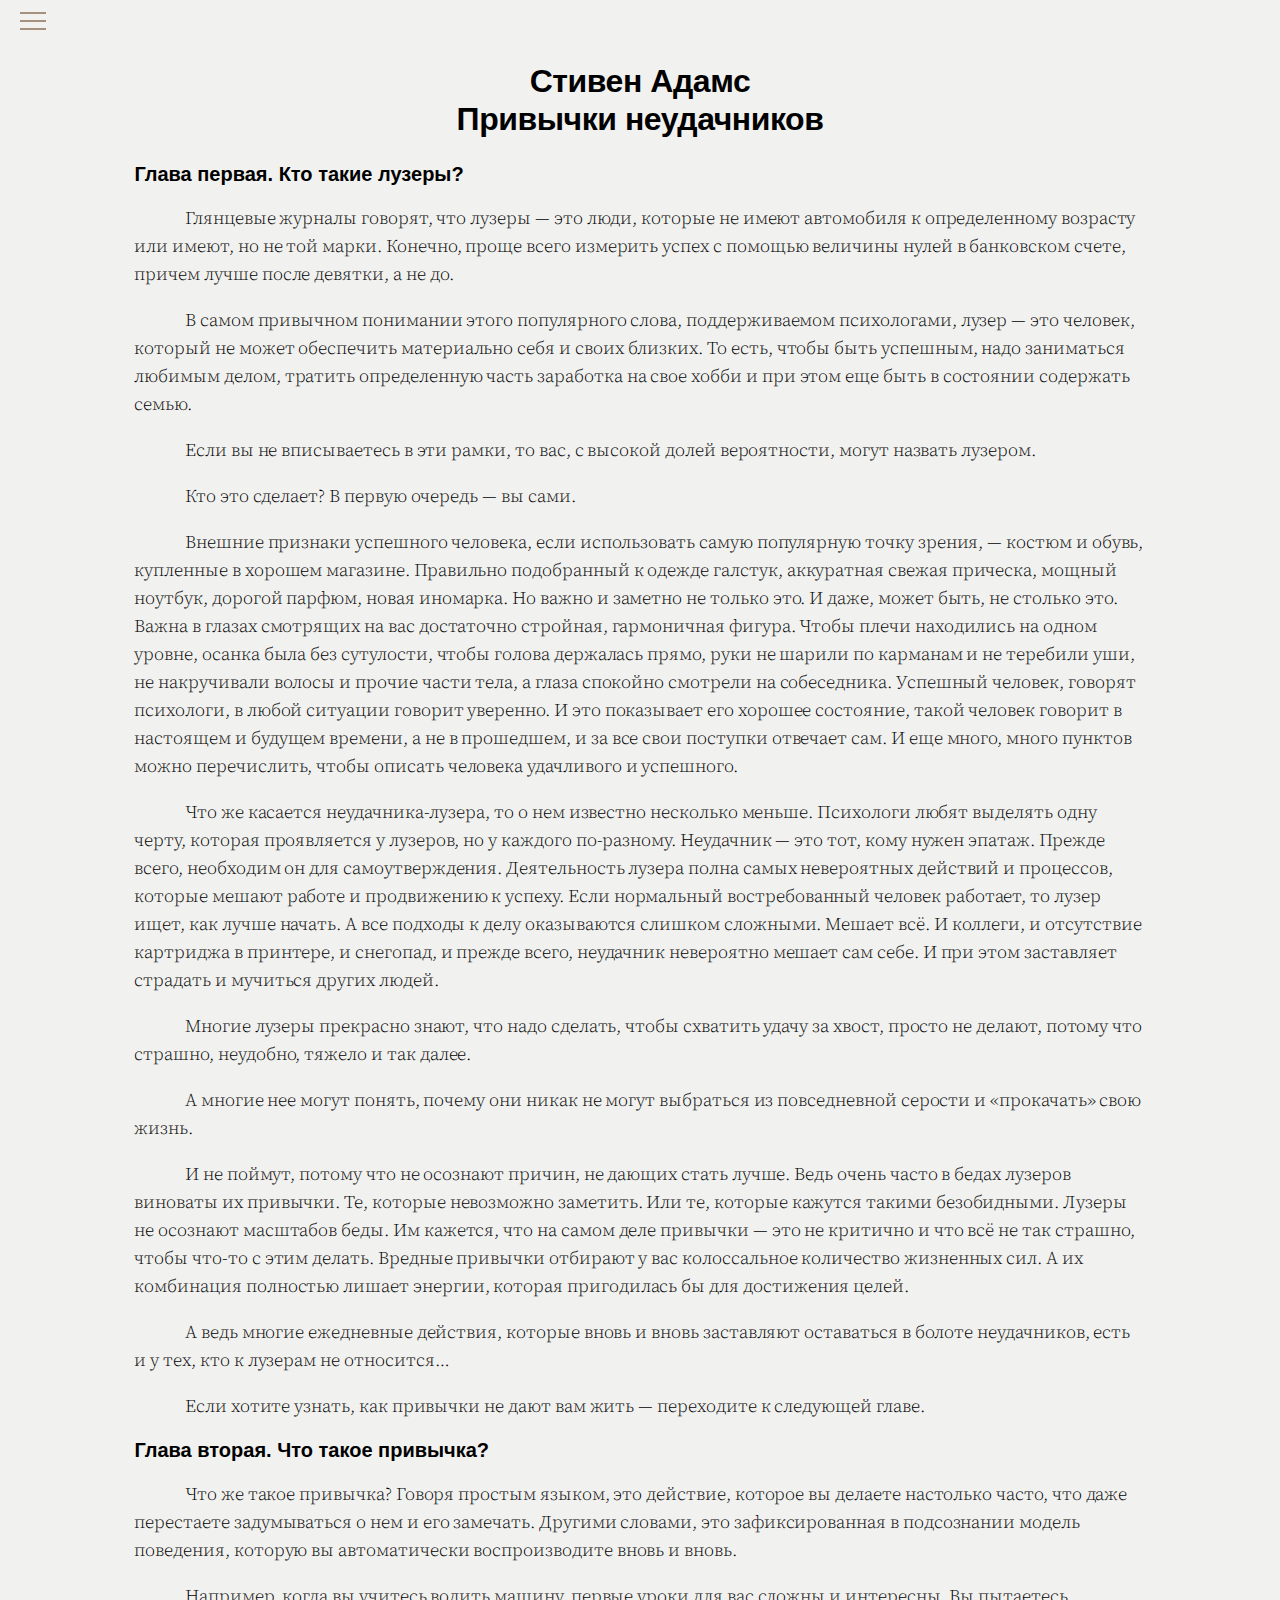
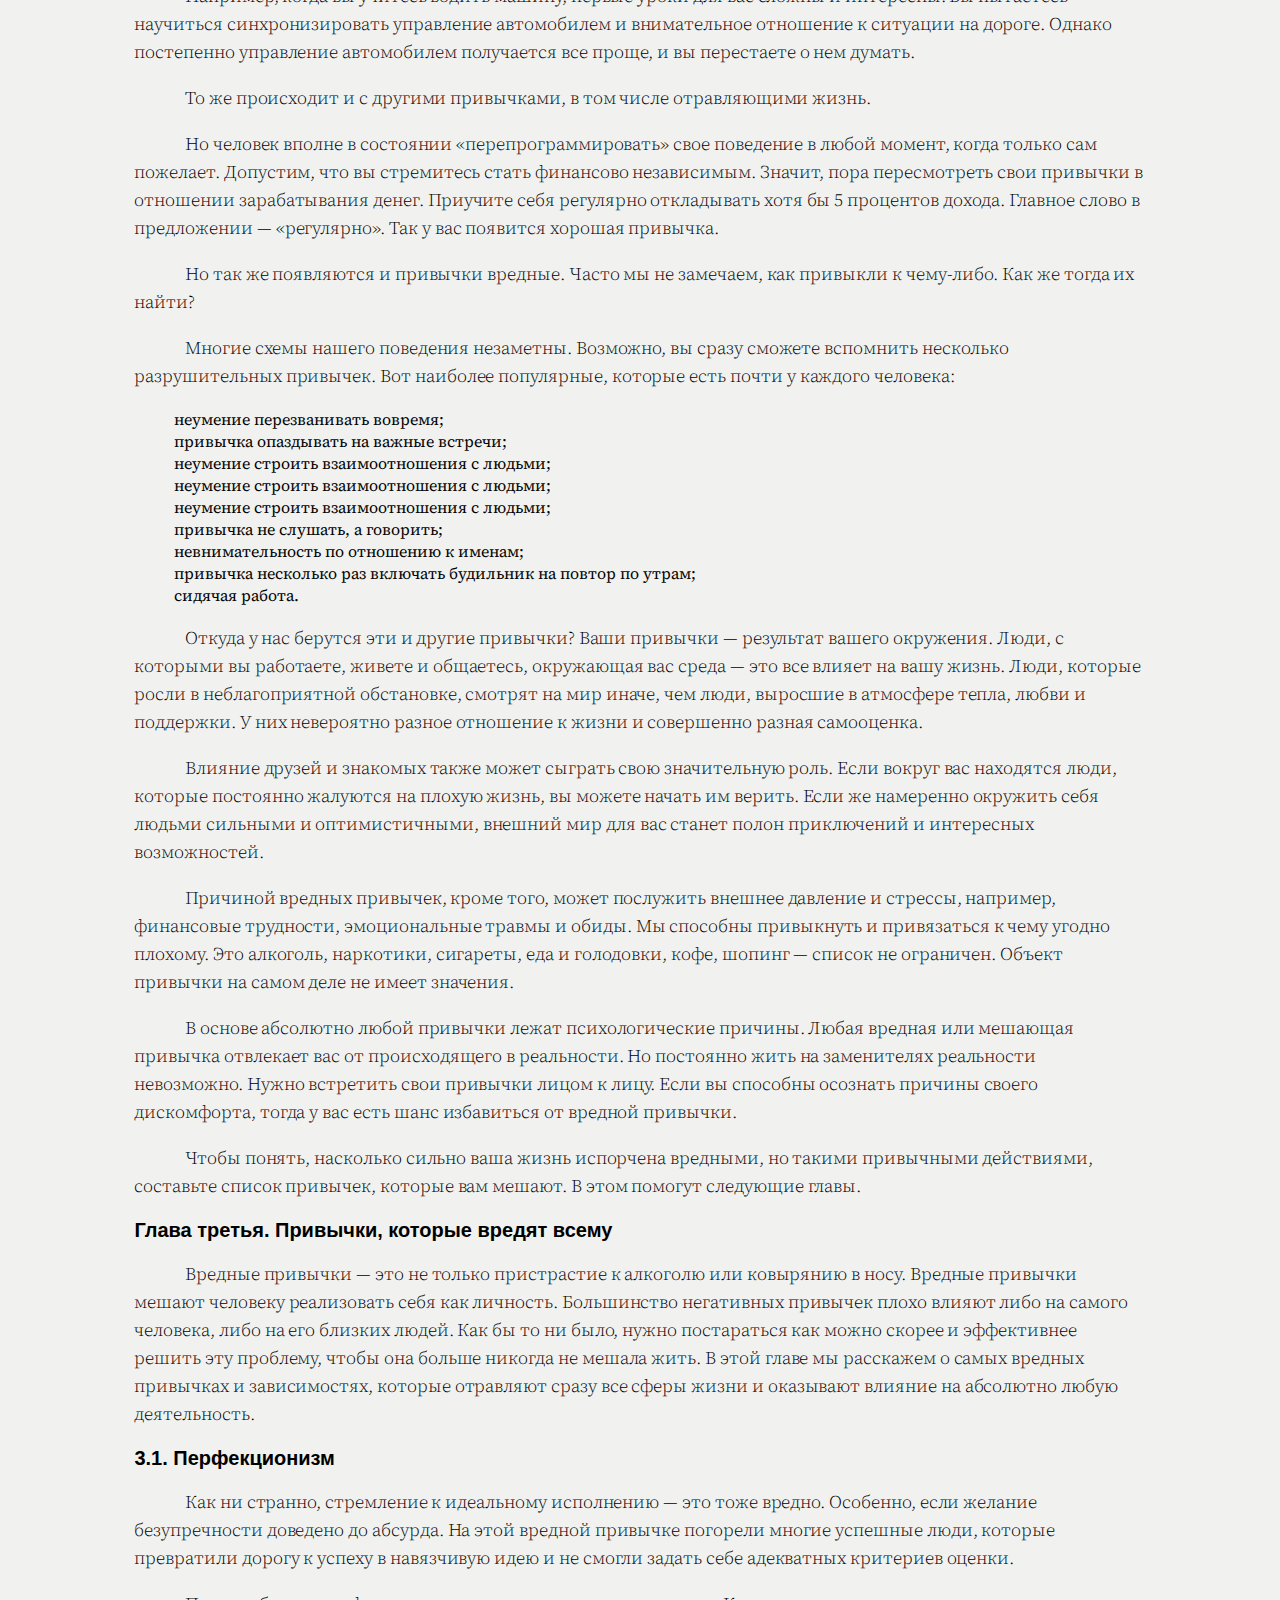
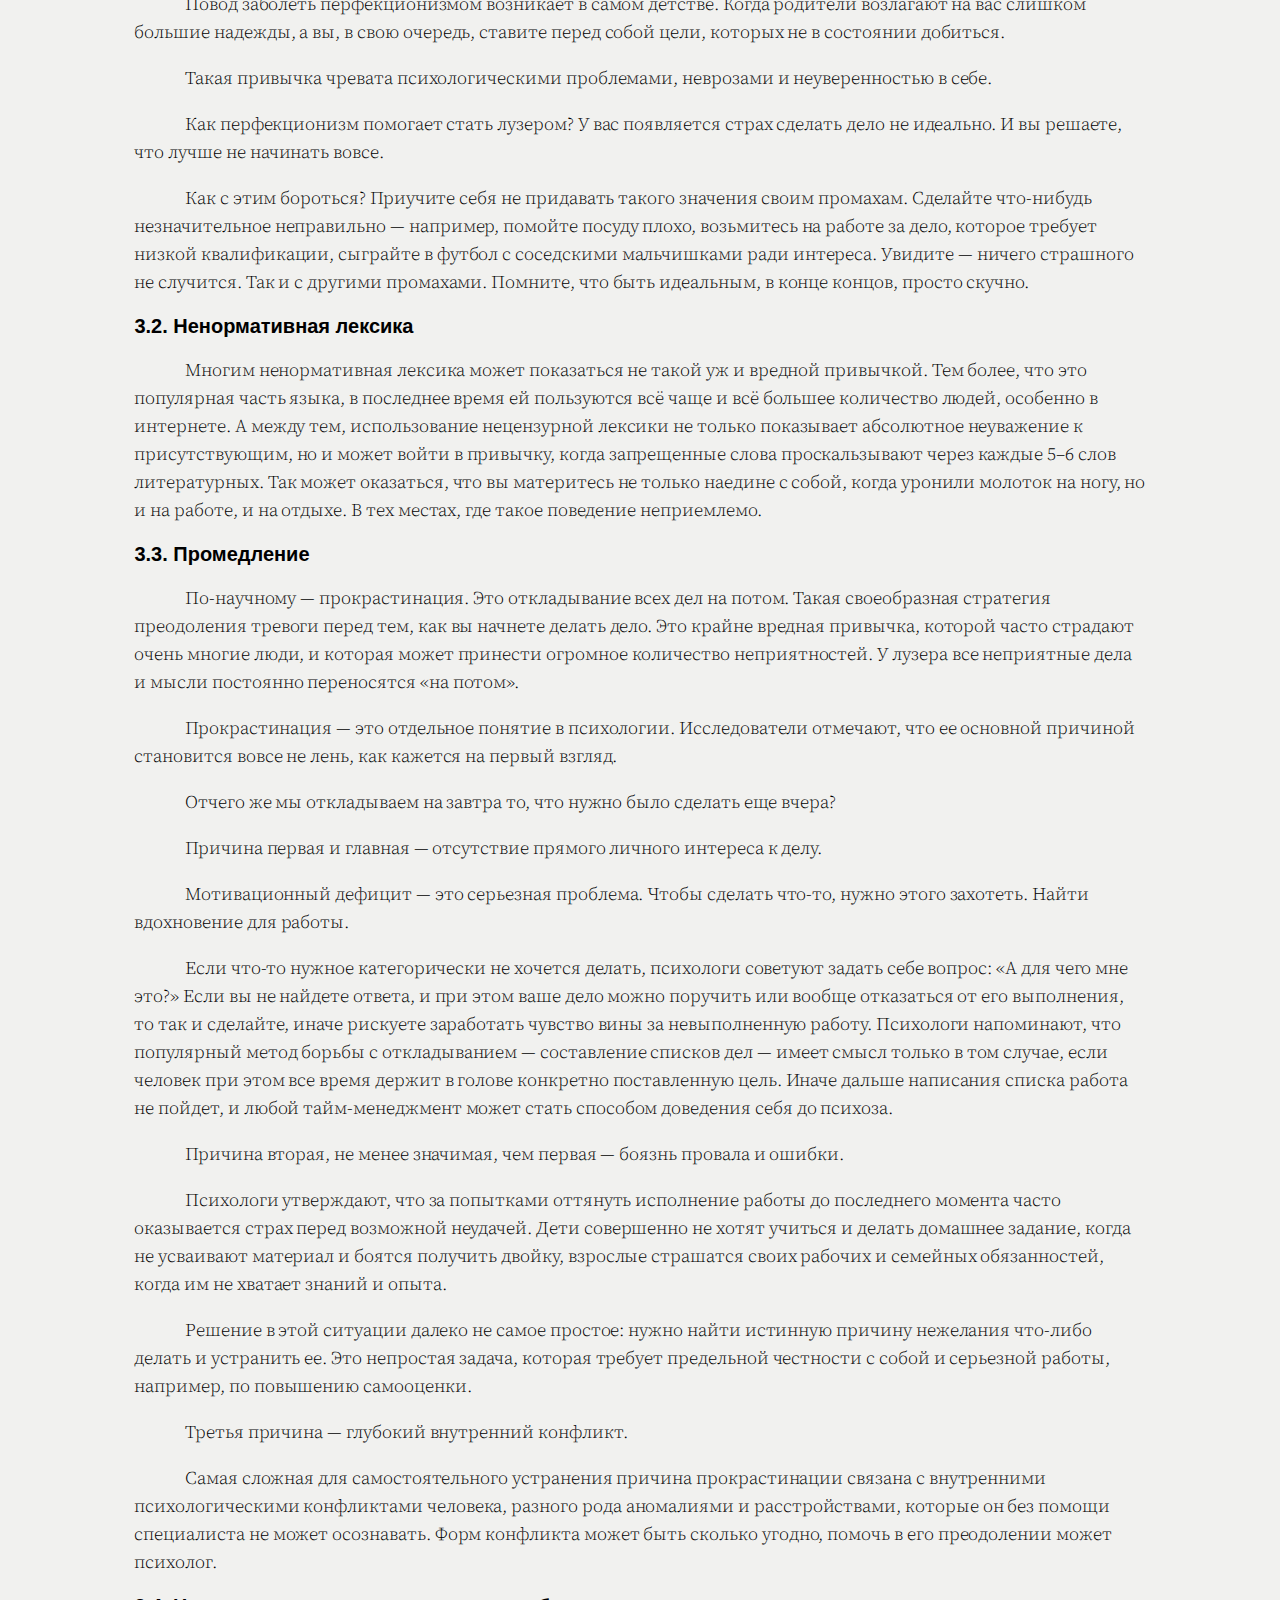
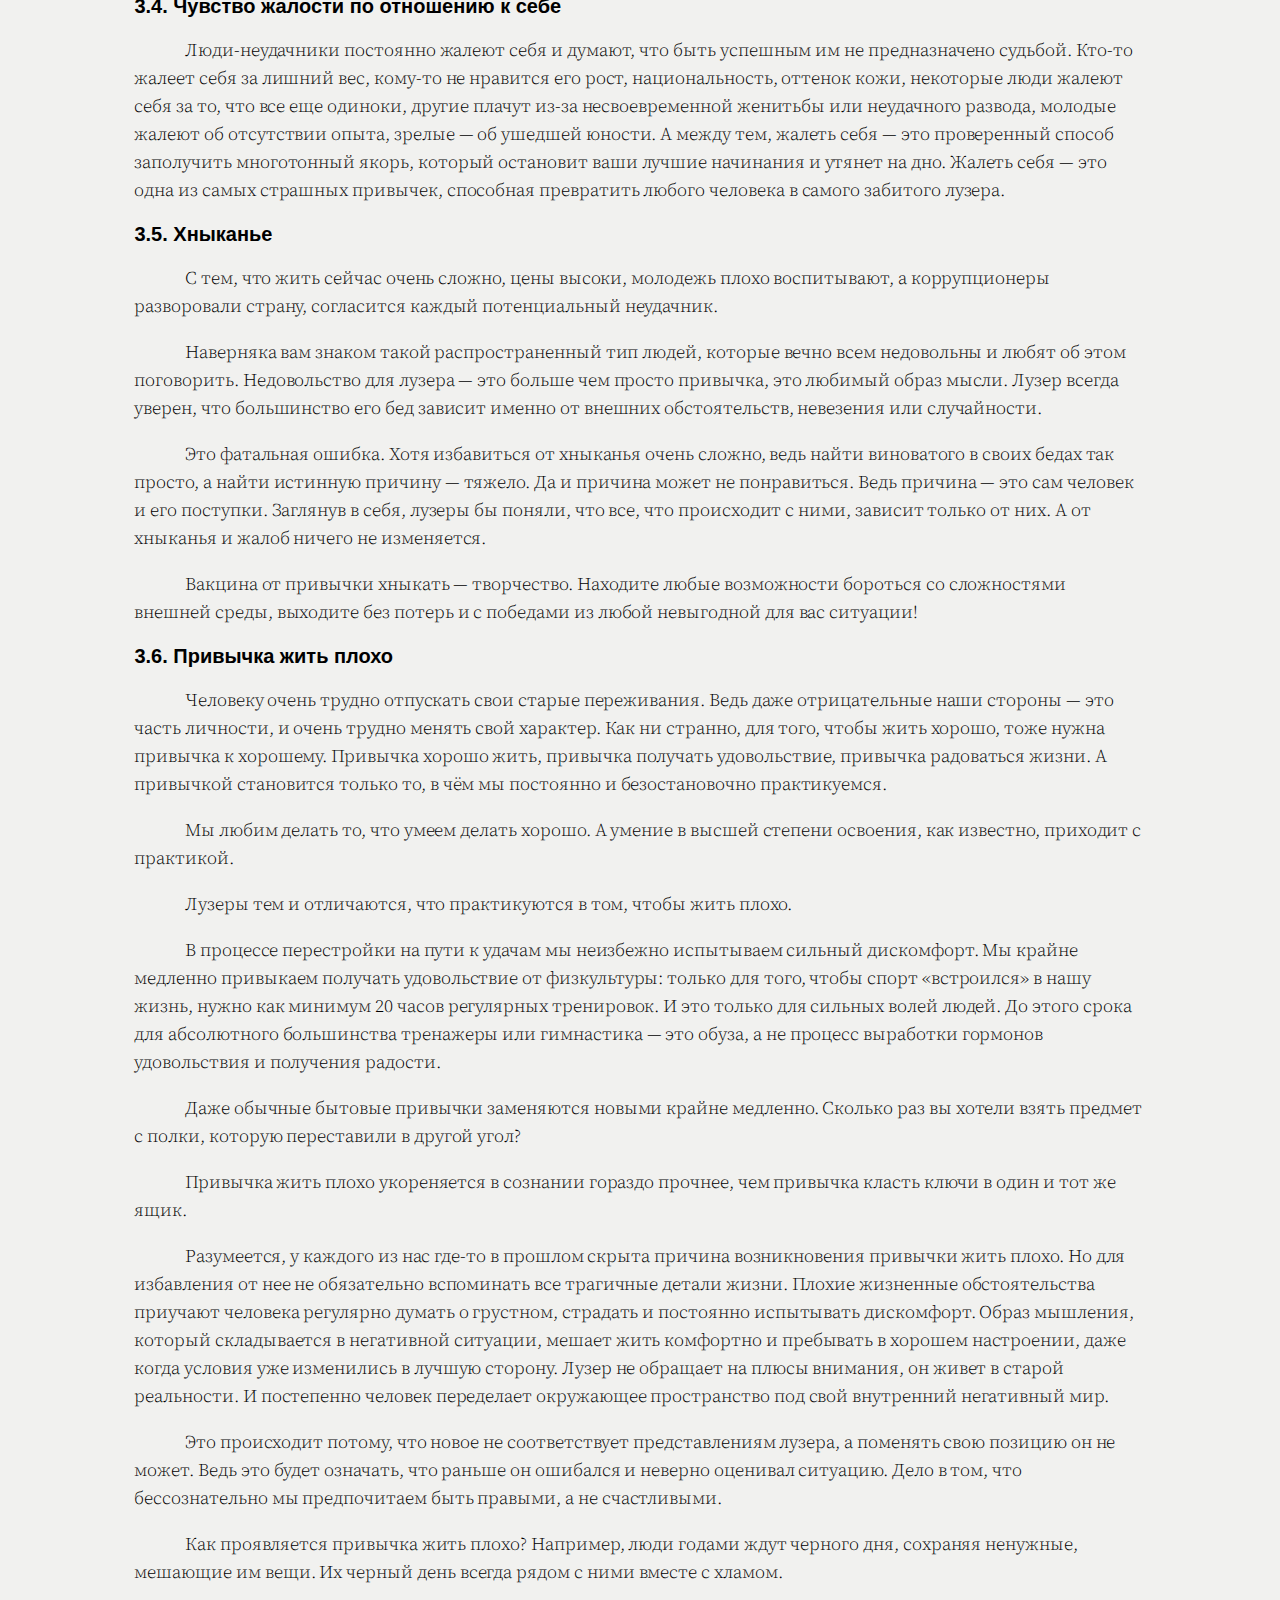
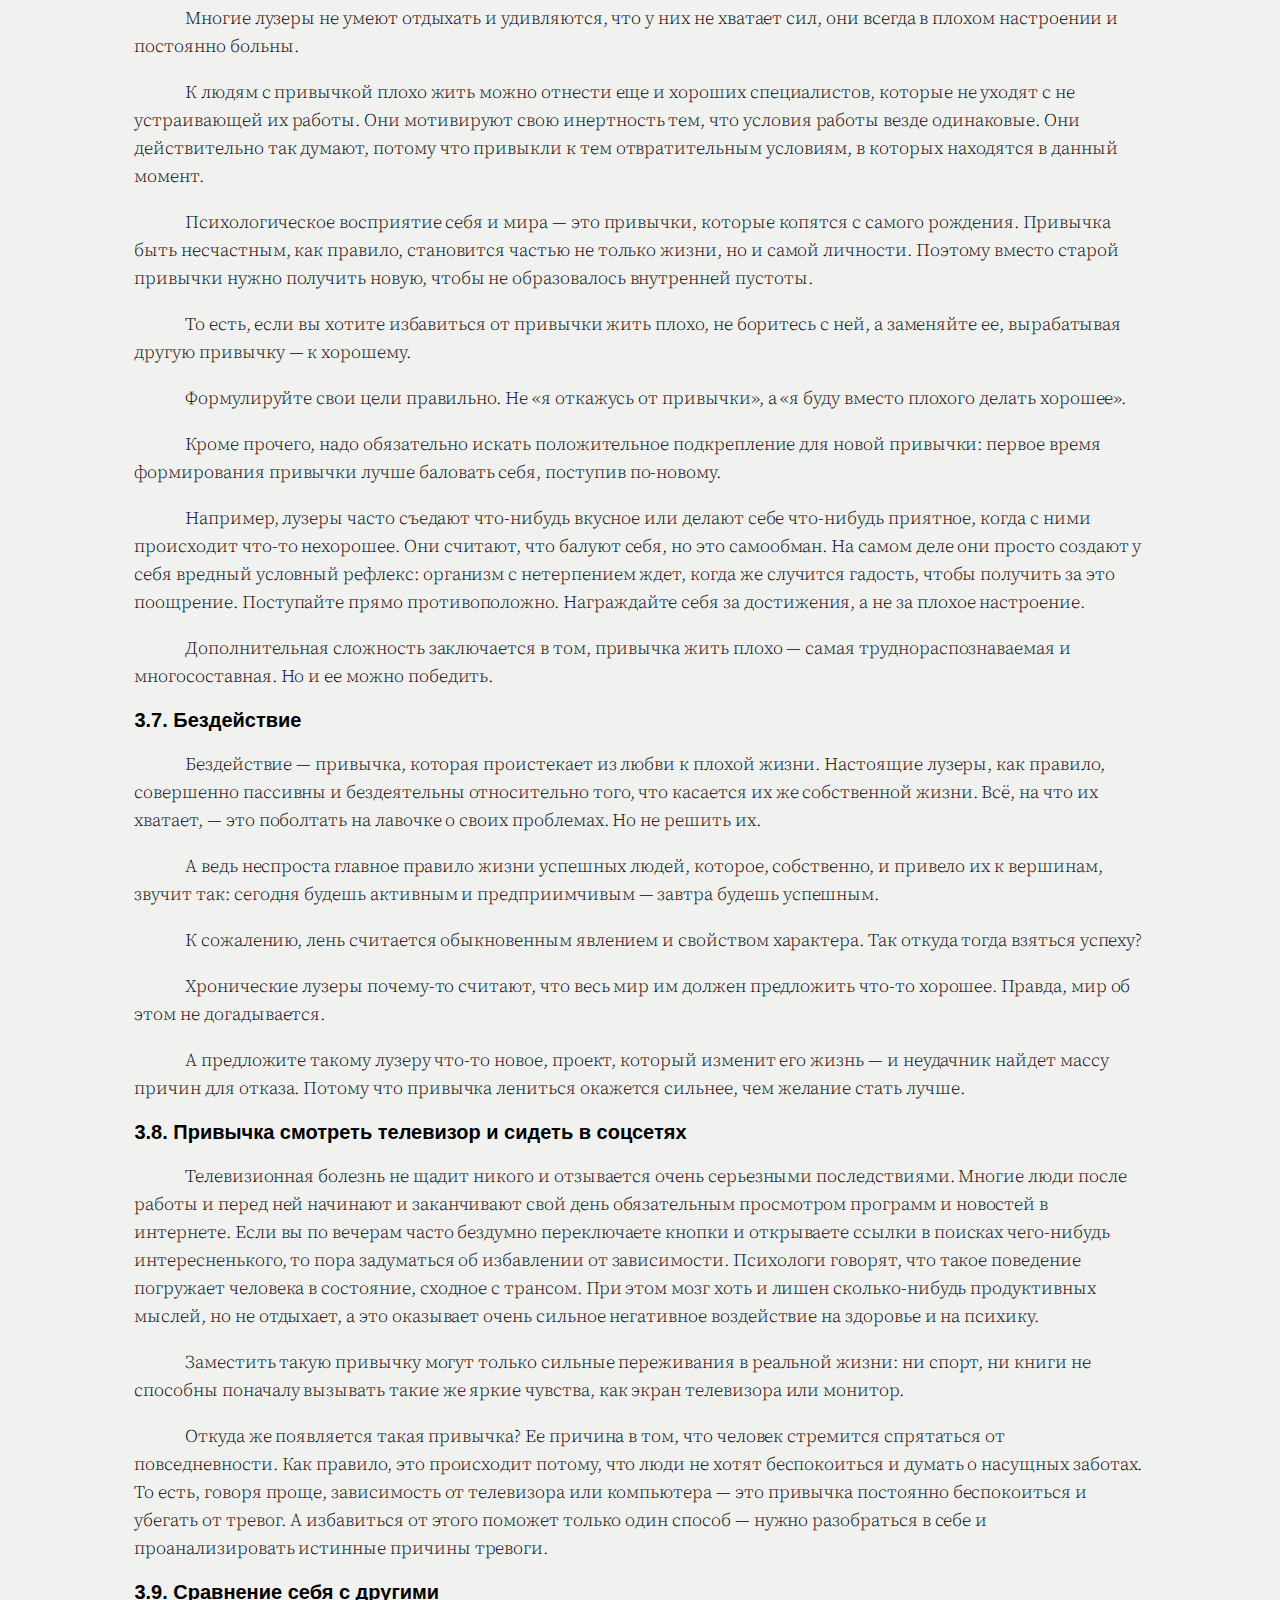
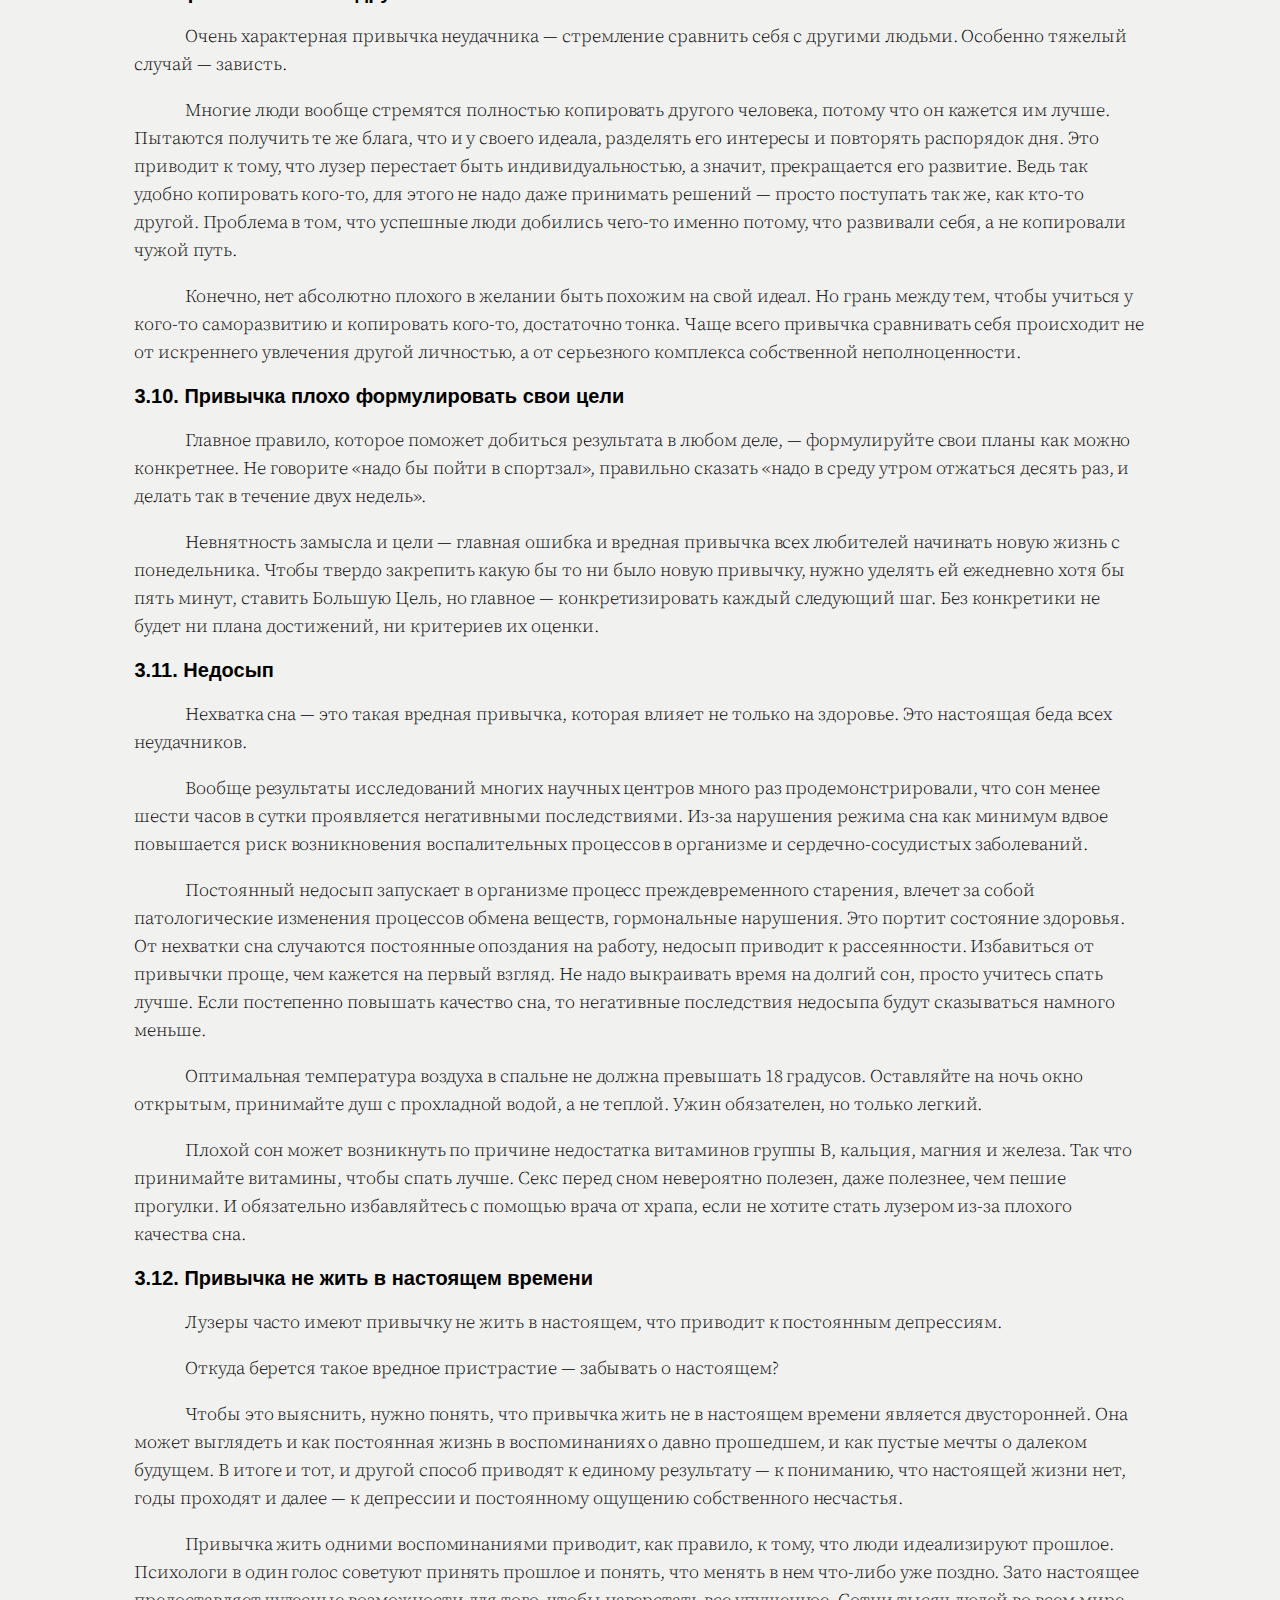
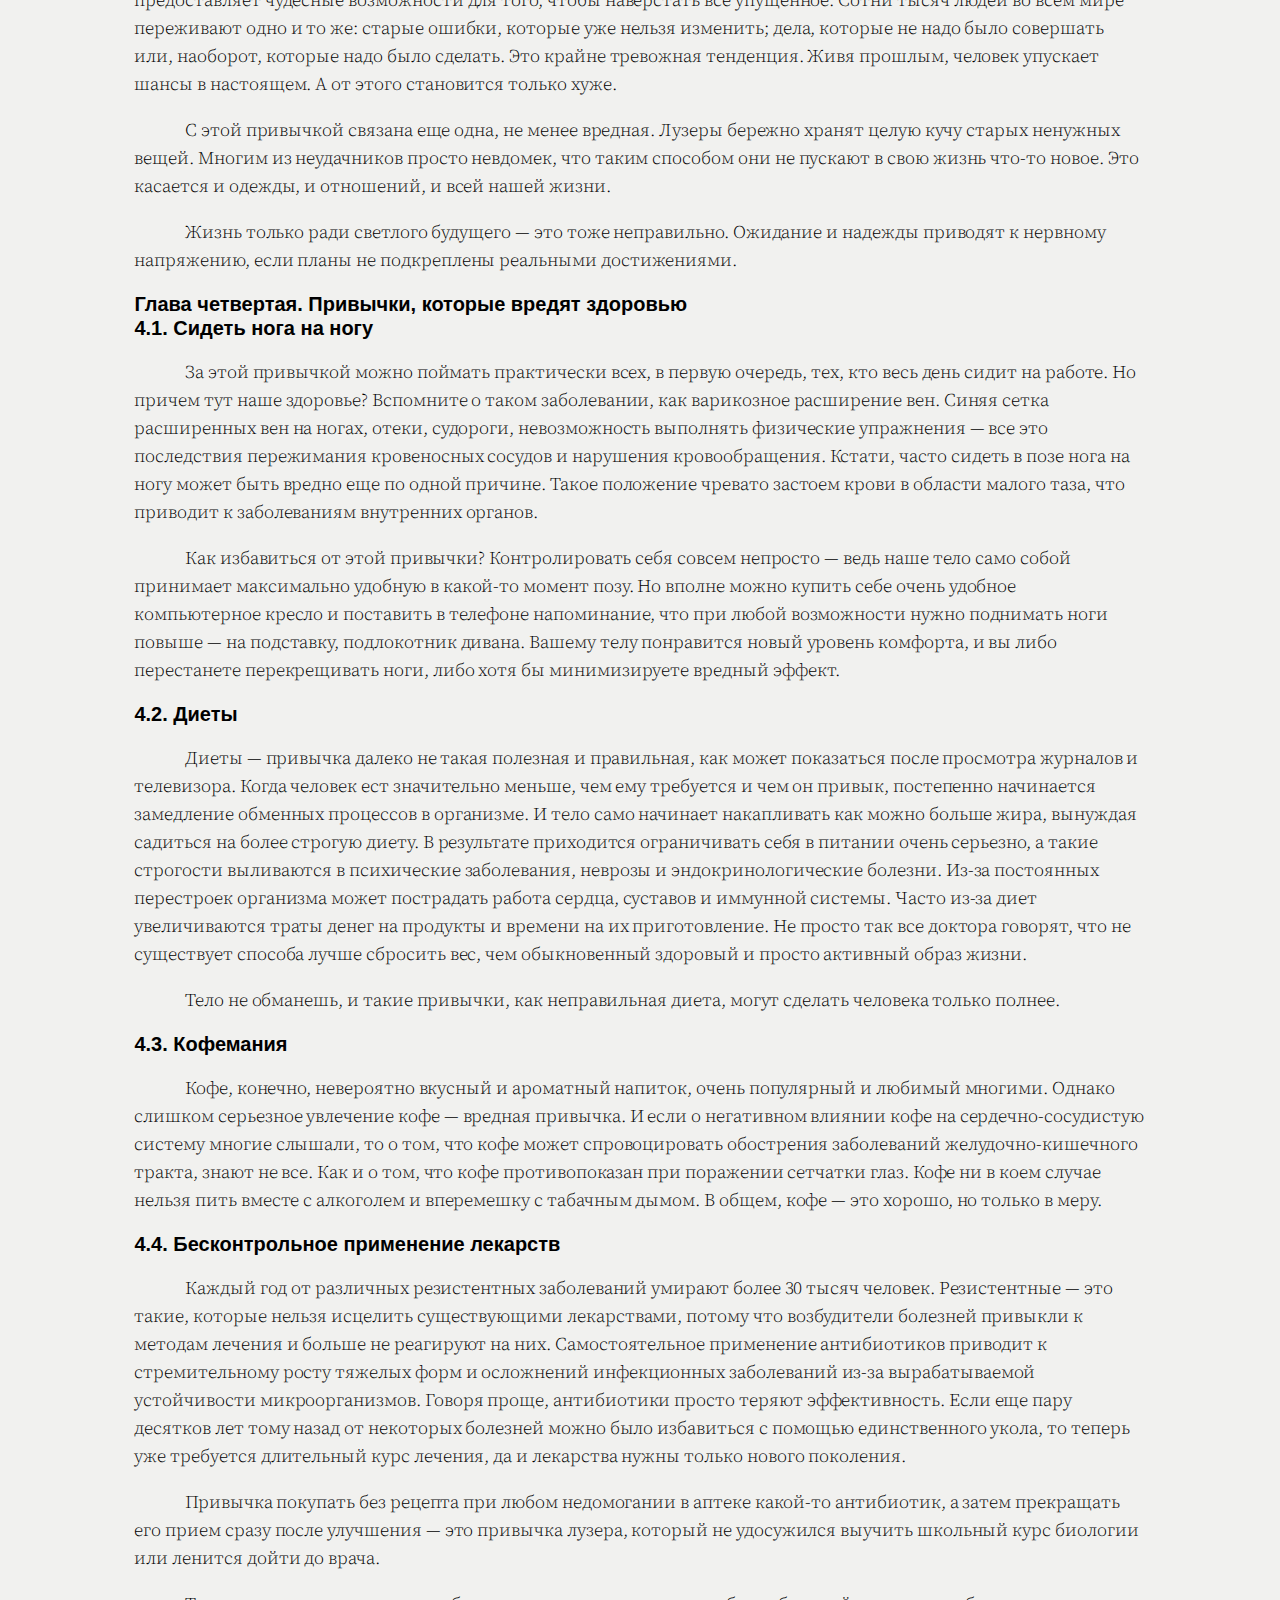
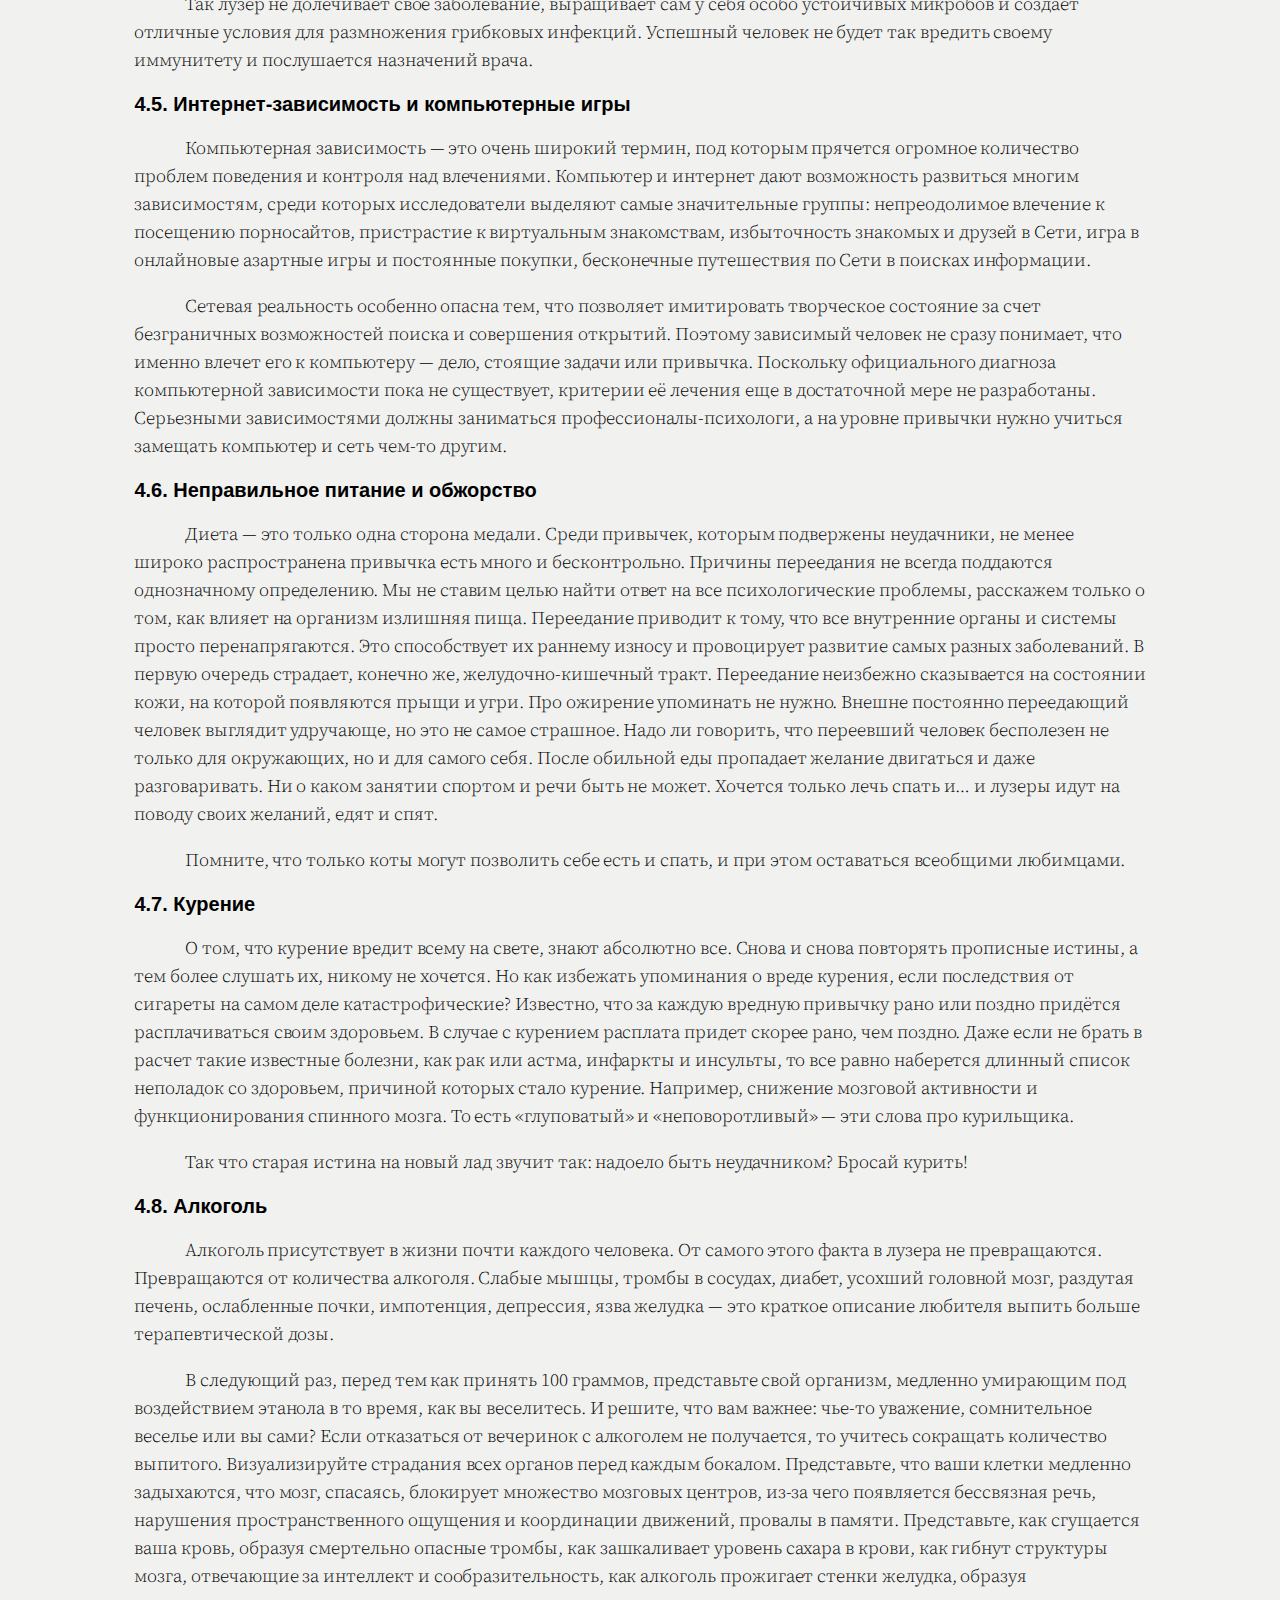
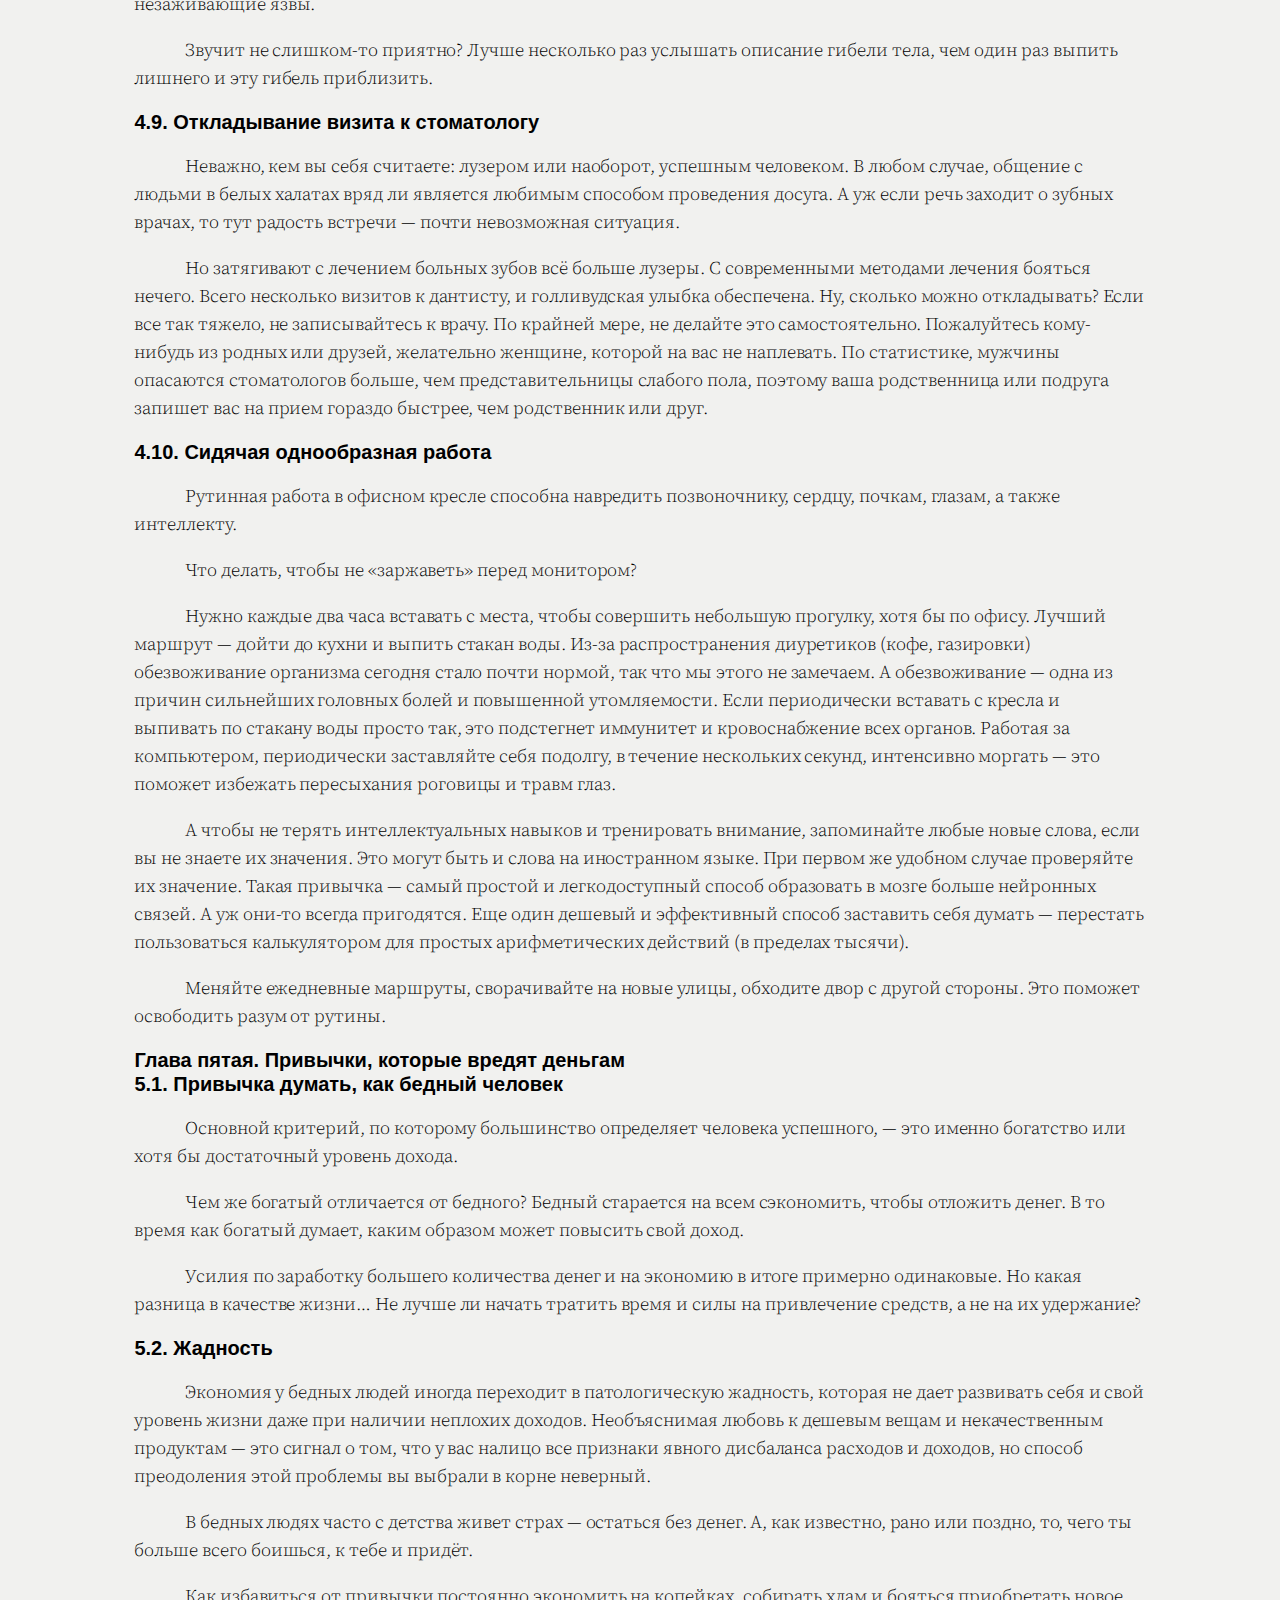
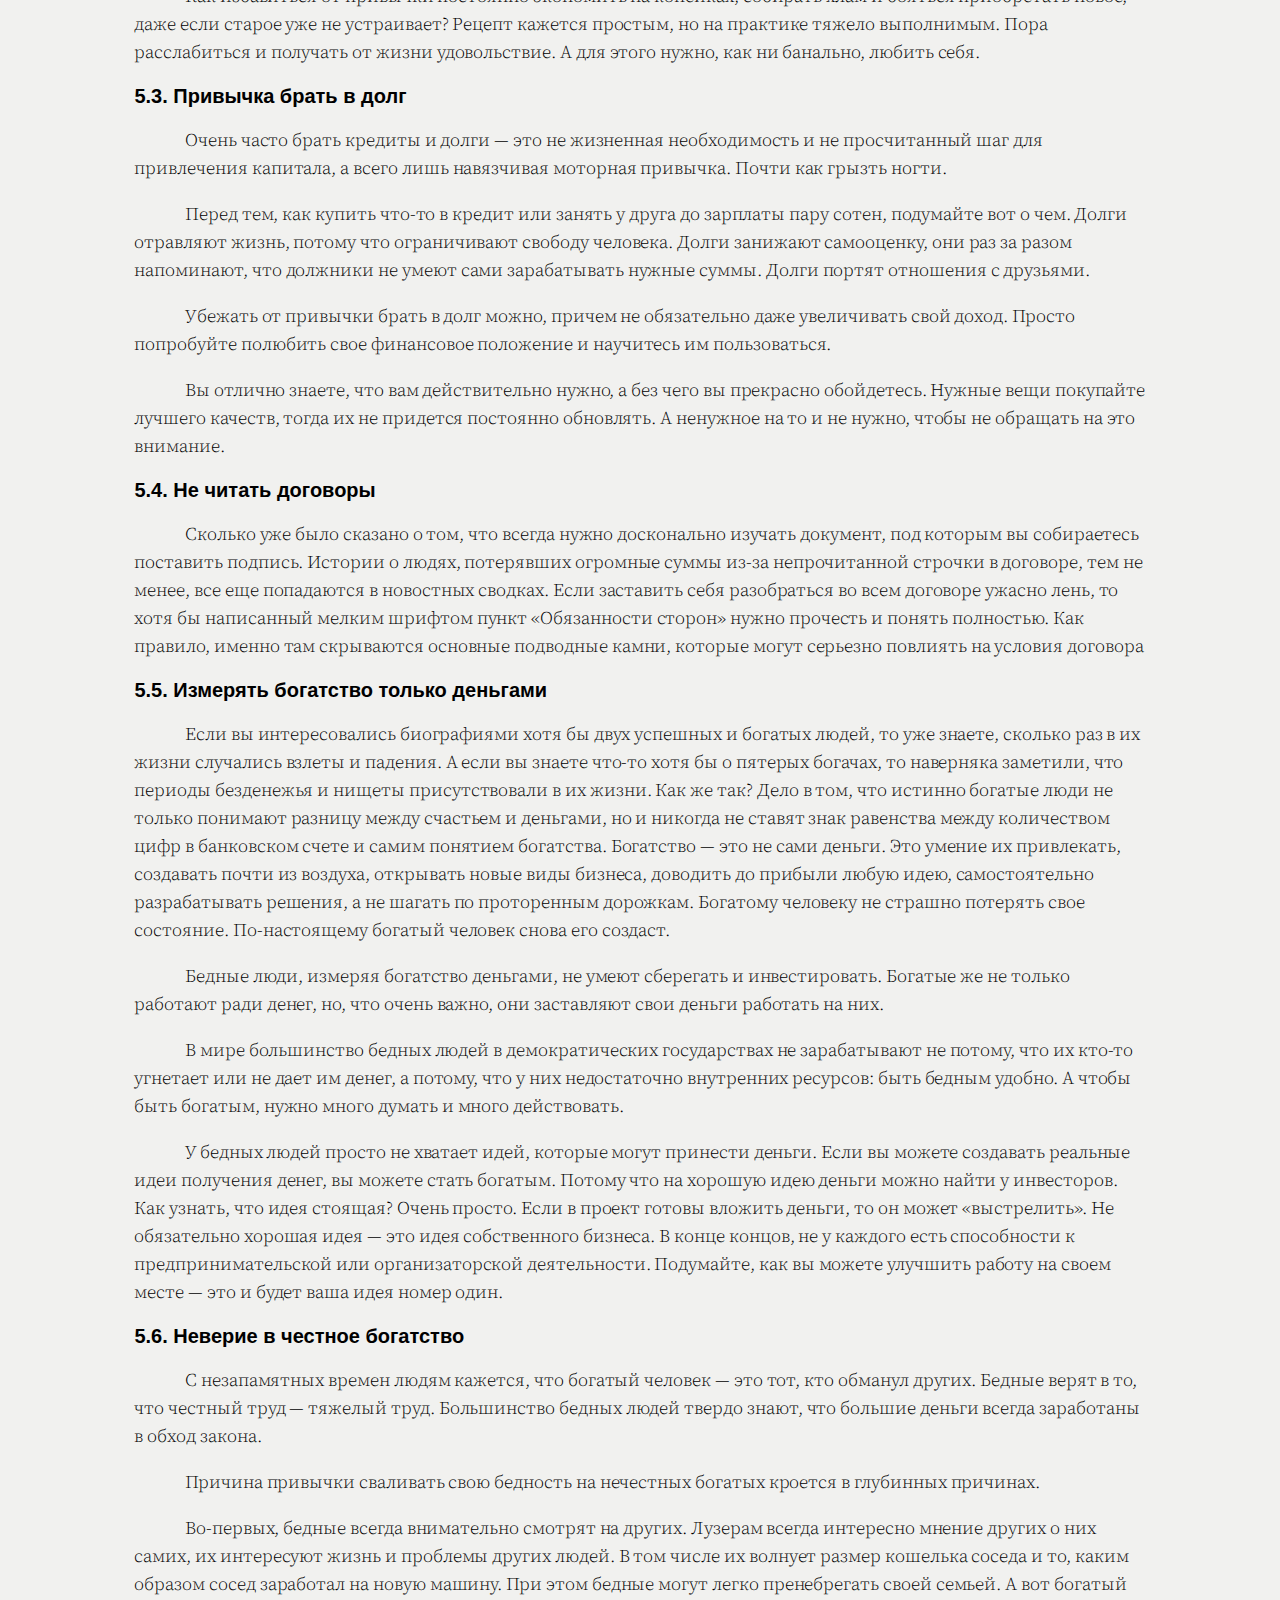
==== commit 1b53e0c5: "First commit" ====
--- a/loosers-habits.html
+++ b/loosers-habits.html
@@ -40,7 +40,7 @@
       Стивен Адамс <br />
       Привычки неудачников
     </h1>
-    <h2>Глава первая. Кто такие лузеры?</h2>
+    <h2><a name="chapter1">Глава первая. Кто такие лузеры?</a></h2>
     <p class="text">
       Глянцевые журналы говорят, что лузеры — это люди, которые не имеют
       автомобиля к определенному возрасту или имеют, но не той марки. Конечно,
@@ -121,7 +121,7 @@
       главе.
     </p>
 
-    <h2>Глава вторая. Что такое привычка?</h2>
+    <h2><a name="chapter2">Глава вторая. Что такое привычка?</a></h2>
 
     <p class="text">
       Что же такое привычка? Говоря простым языком, это действие, которое вы
@@ -212,7 +212,7 @@
       этом помогут следующие главы.
     </p>
 
-    <h2>Глава третья. Привычки, которые вредят всему</h2>
+    <h2><a name="chapter3">Глава третья. Привычки, которые вредят всему</a></h2>
 
     <p class="text">
       Вредные привычки — это не только пристрастие к алкоголю или ковырянию в
@@ -671,7 +671,7 @@
       надежды приводят к нервному напряжению, если планы не подкреплены
       реальными достижениями.
     </p>
-    <h2>Глава четвертая. Привычки, которые вредят здоровью</h2>
+    <h2><a name="chapter4">Глава четвертая. Привычки, которые вредят здоровью</a></h2>
     <h2>4.1. Сидеть нога на ногу</h2>
     <p class="text">
       За этой привычкой можно поймать практически всех, в первую очередь, тех,
@@ -888,7 +888,7 @@
       Меняйте ежедневные маршруты, сворачивайте на новые улицы, обходите двор с
       другой стороны. Это поможет освободить разум от рутины.
     </p>
-    <h2>Глава пятая. Привычки, которые вредят деньгам</h2>
+    <h2><a name="chapter5">Глава пятая. Привычки, которые вредят деньгам</a></h2>
     <h2>5.1. Привычка думать, как бедный человек</h2>
     <p class="text">
       Основной критерий, по которому большинство определяет человека
@@ -1102,7 +1102,7 @@
       ожиданиям.
     </p>
 
-    <h2>Глава шестая. Привычки, которые вредят отношениям</h2>
+    <h2><a name="chapter6">Глава шестая. Привычки, которые вредят отношениям</a></h2>
     <p class="text">
       Мы уже говорили о привычках, которые могут испортить нам жизнь и здоровье.
       И неумение выстраивать общение — как раз одна из таких привычек, которая
@@ -1354,7 +1354,7 @@
       научиться вести правильную и спокойную дискуссию в любой жизненной
       ситуации. Это непросто, но результат того стоит.
     </p>
-    <h2>Глава седьмая. Как победить в борьбе с привычками</h2>
+    <h2><a name="chapter">Глава седьмая. Как победить в борьбе с привычками</a> </h2>
     <p class="text">
       С любыми привычками бороться очень трудно — и это знает каждый, даже тот,
       кто еще не пытался. Так сложно победить в борьбе с привычками потому, что
--- a/styles/style.css
+++ b/styles/style.css
@@ -40,7 +40,7 @@
     color:var(--active-link-color);
 }
 
-/* -----dropdown menu----- */
+/* -----dropdown menu-----*/
 #menu-toggle {
     opacity: 0;
 }
@@ -65,7 +65,7 @@
 }
 
 .menu-btn {
-    display: flex;
+    display: fixed;
     align-items: center;
     position: fixed;
     top: 20px;
@@ -178,7 +178,6 @@
     margin: 0;
 }
 
-
 #progress-bar {
     --scrollAmount: 0%;
     background-color: var(--active-link-color);
@@ -204,11 +203,27 @@
 
 html {
     -ms-overflow-style: none;
-    /* IE 10+ */
     scrollbar-width: none;
-    /* Firefox */
 }
 
 .last-paragraph {
     margin-bottom: 10em;
 }
+
+.container {
+    display: flex;
+    gap: 8px;
+    flex-direction: row;
+    justify-content: space-around;
+    align-content: space-around;
+    flex-wrap: wrap;
+    align-items: flex-start;
+}
+
+.item {
+    align-self: flex-end; 
+}
+
+.image {
+    width: 200px;
+}
